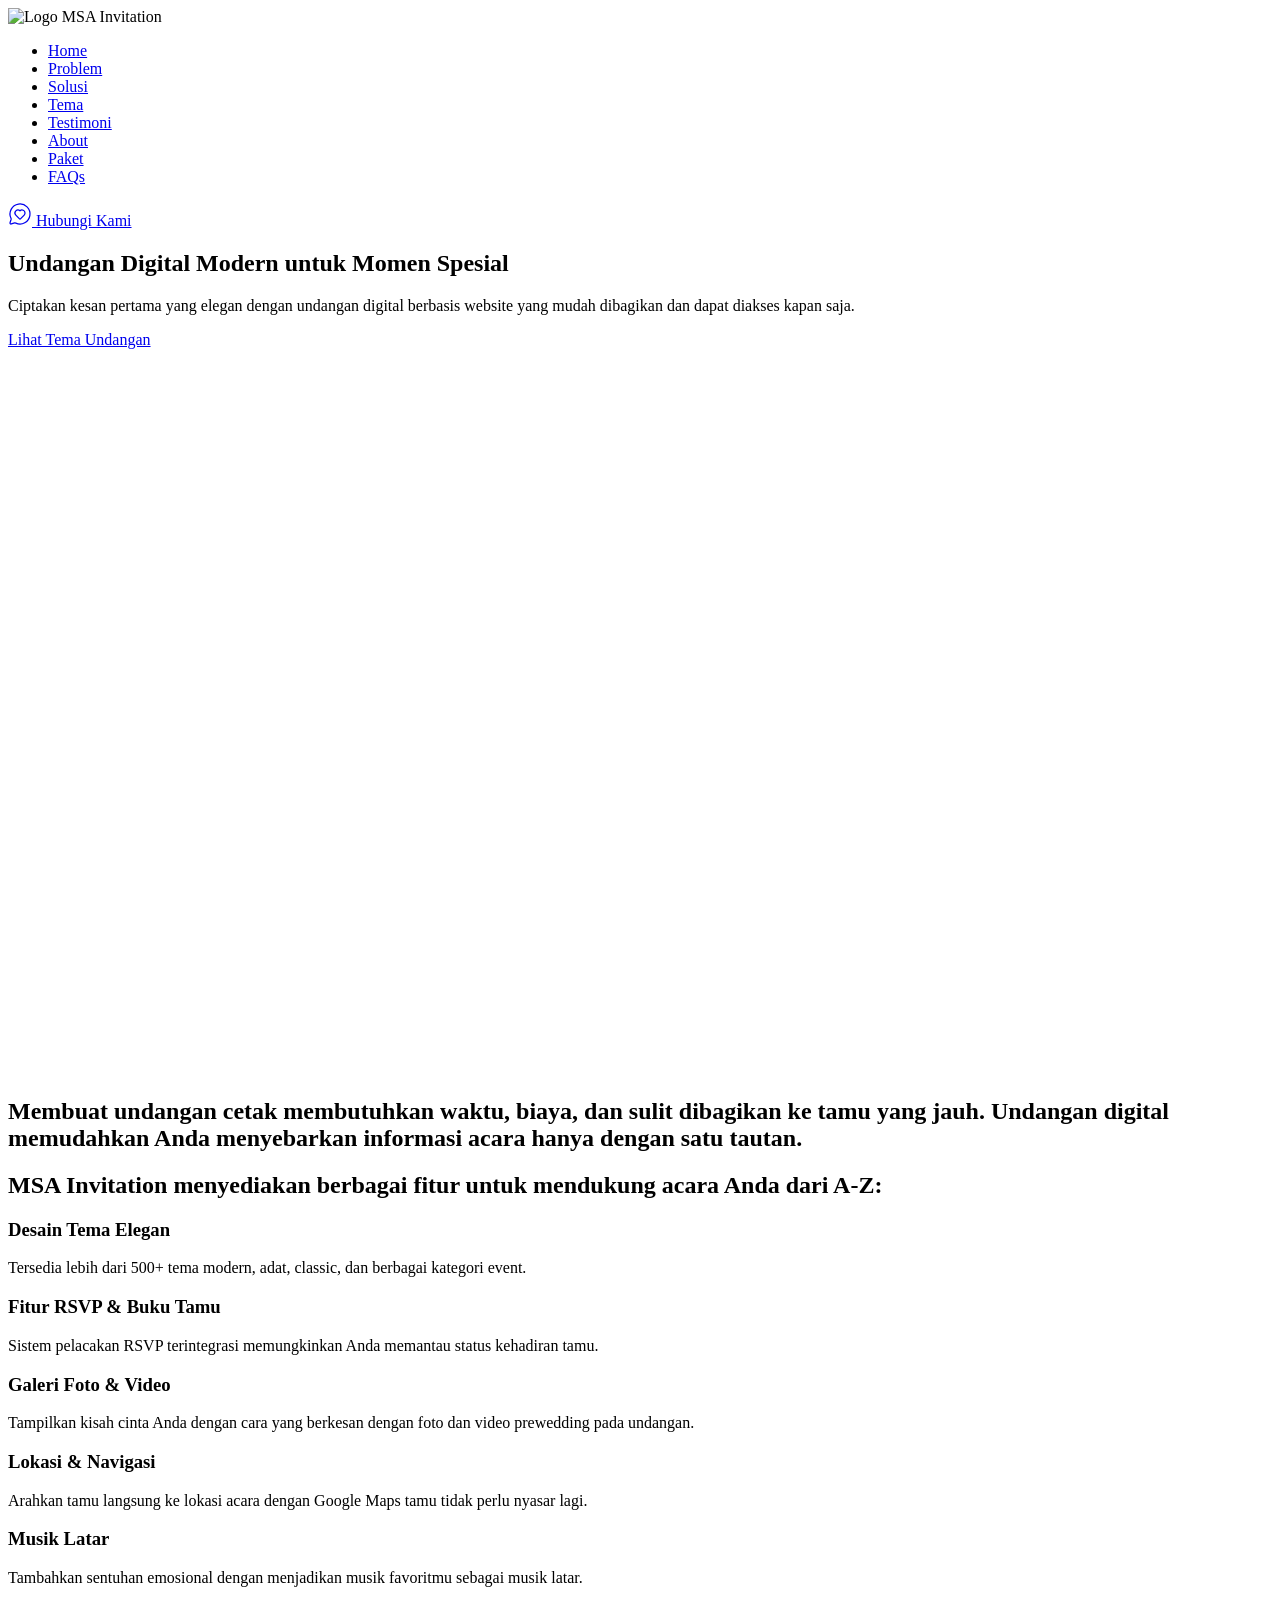
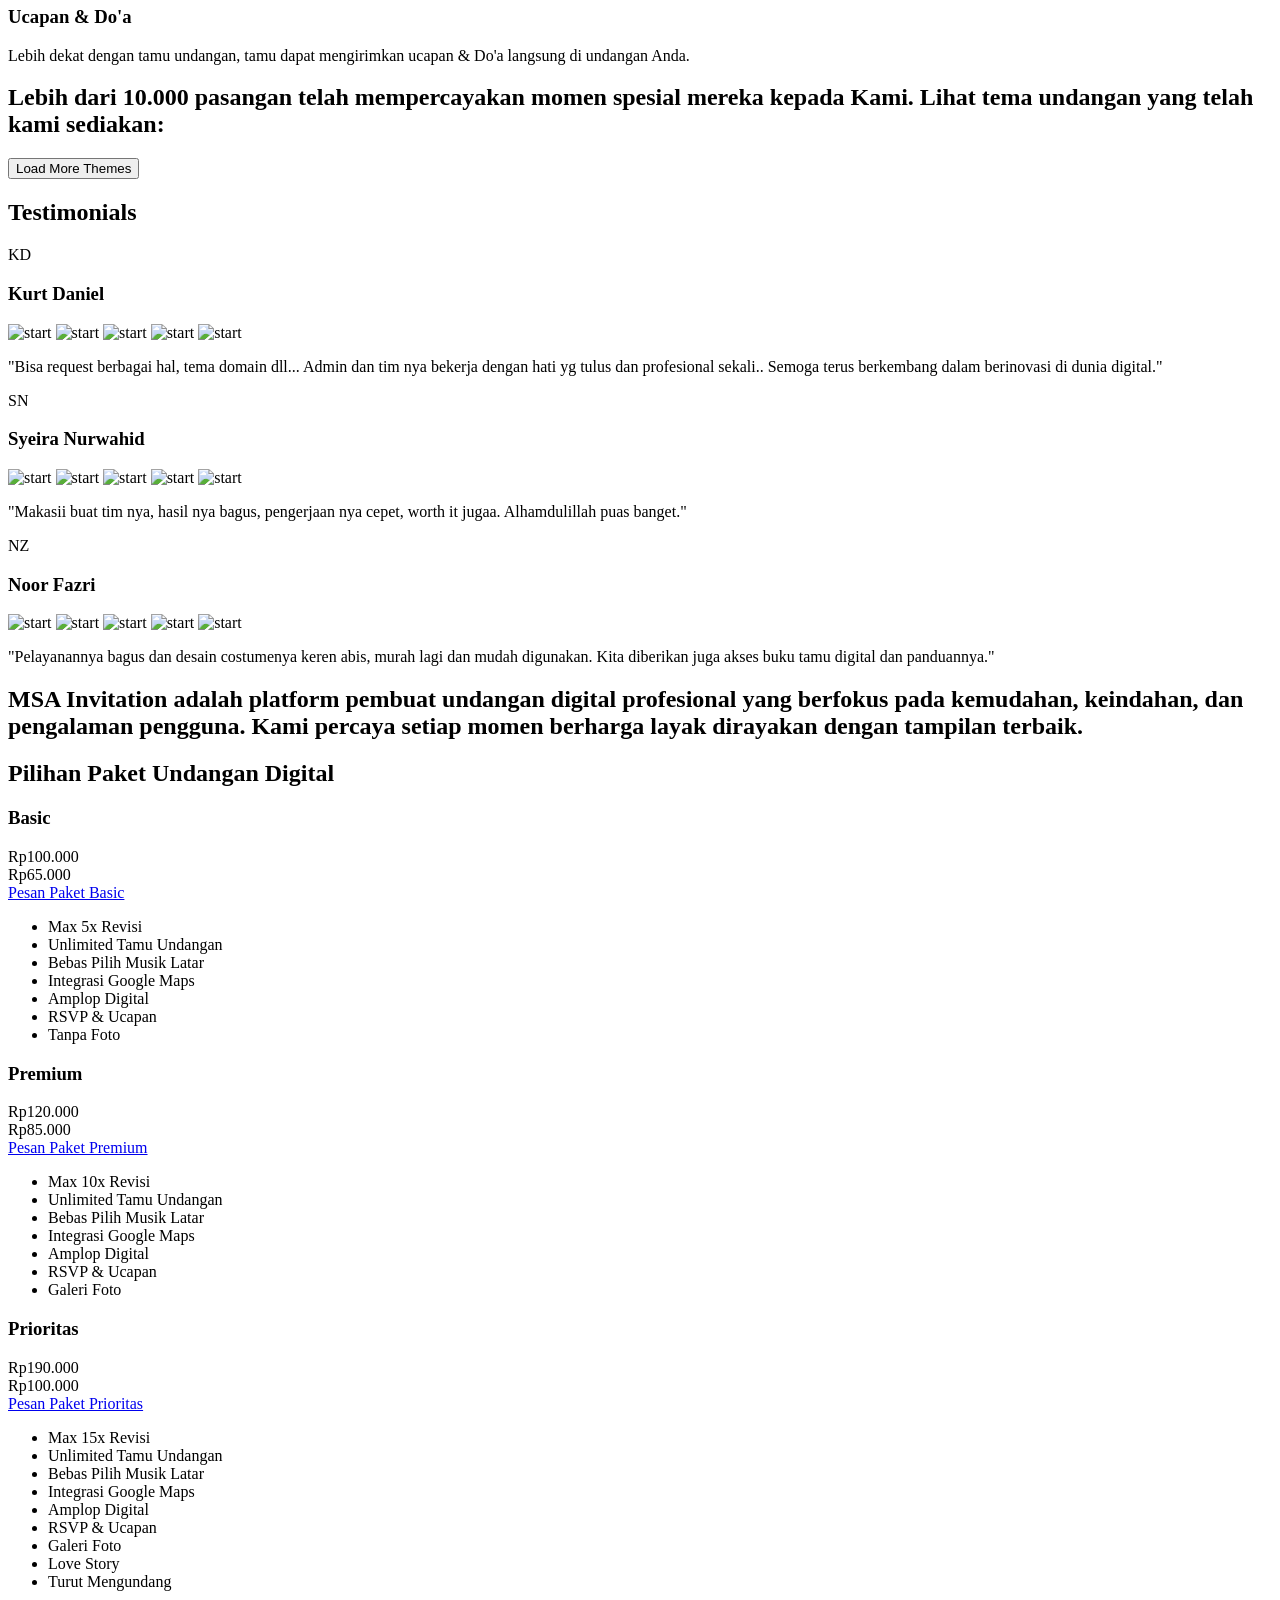
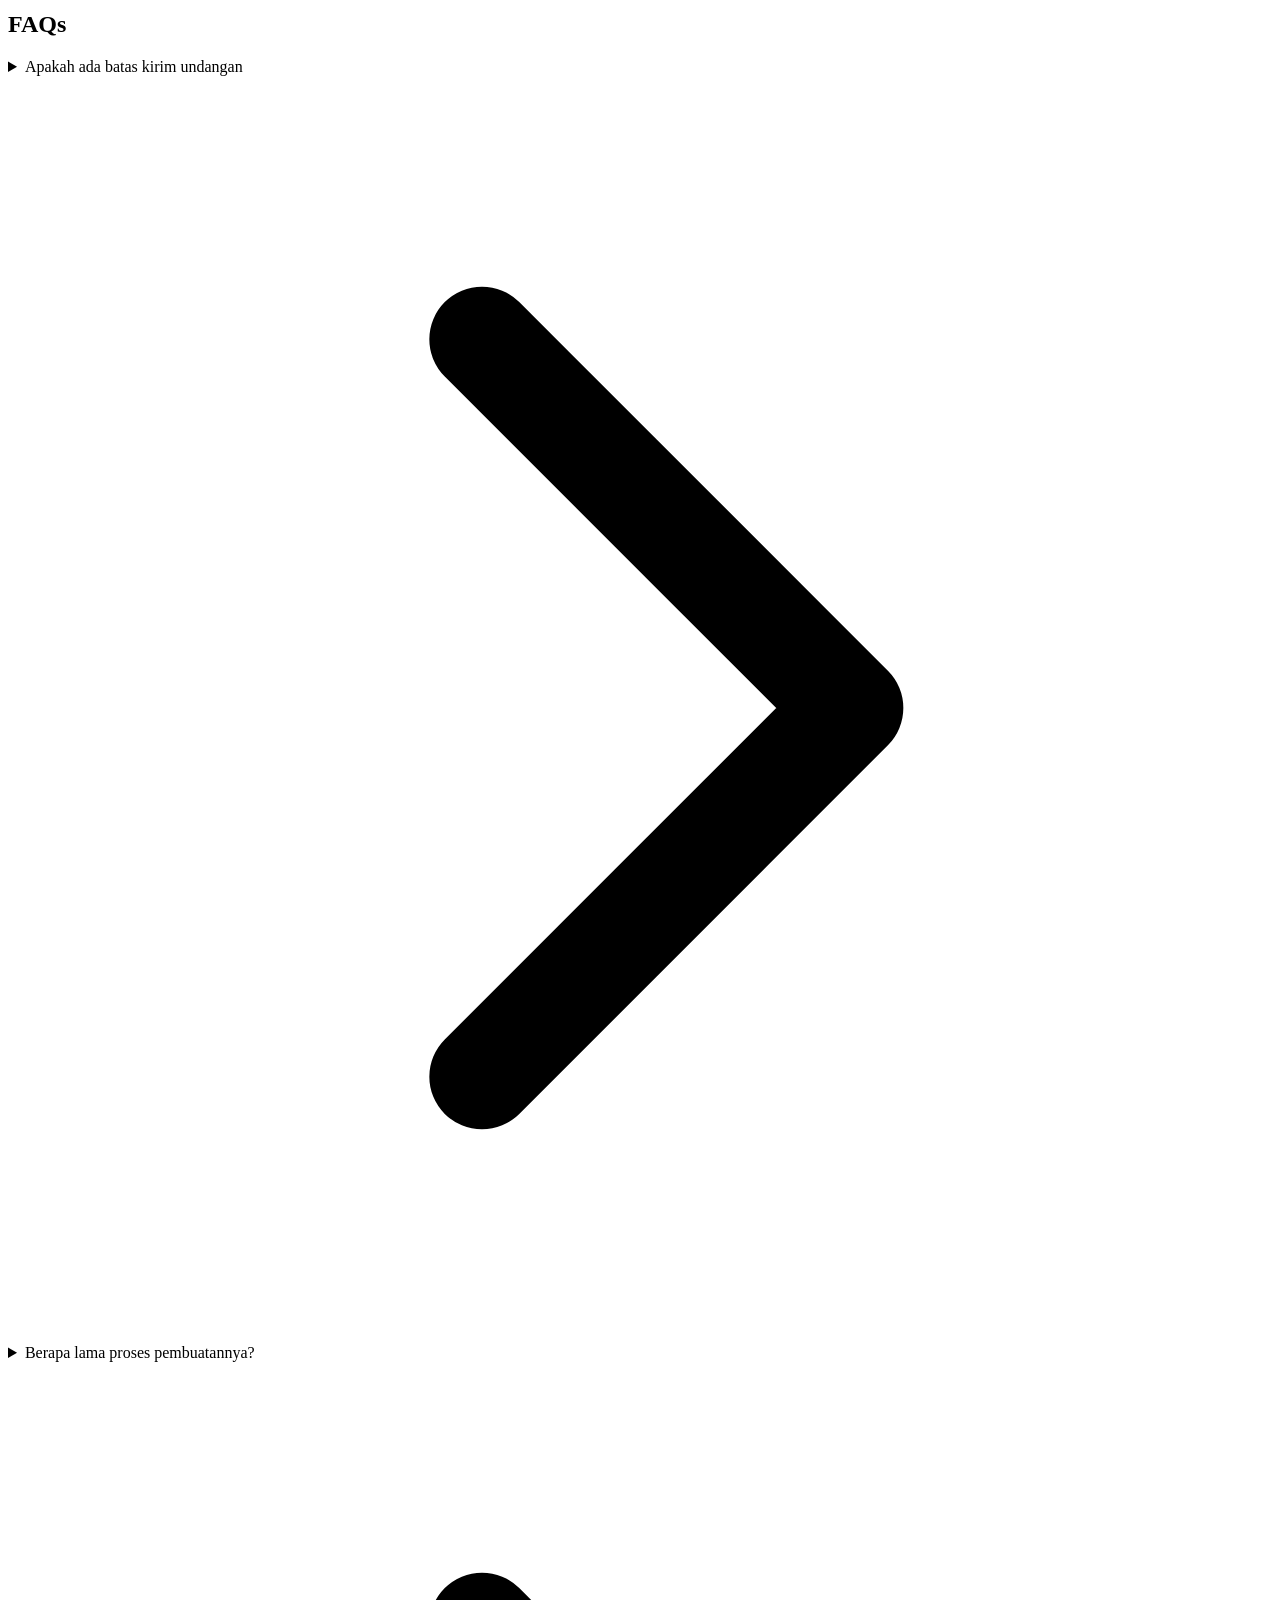
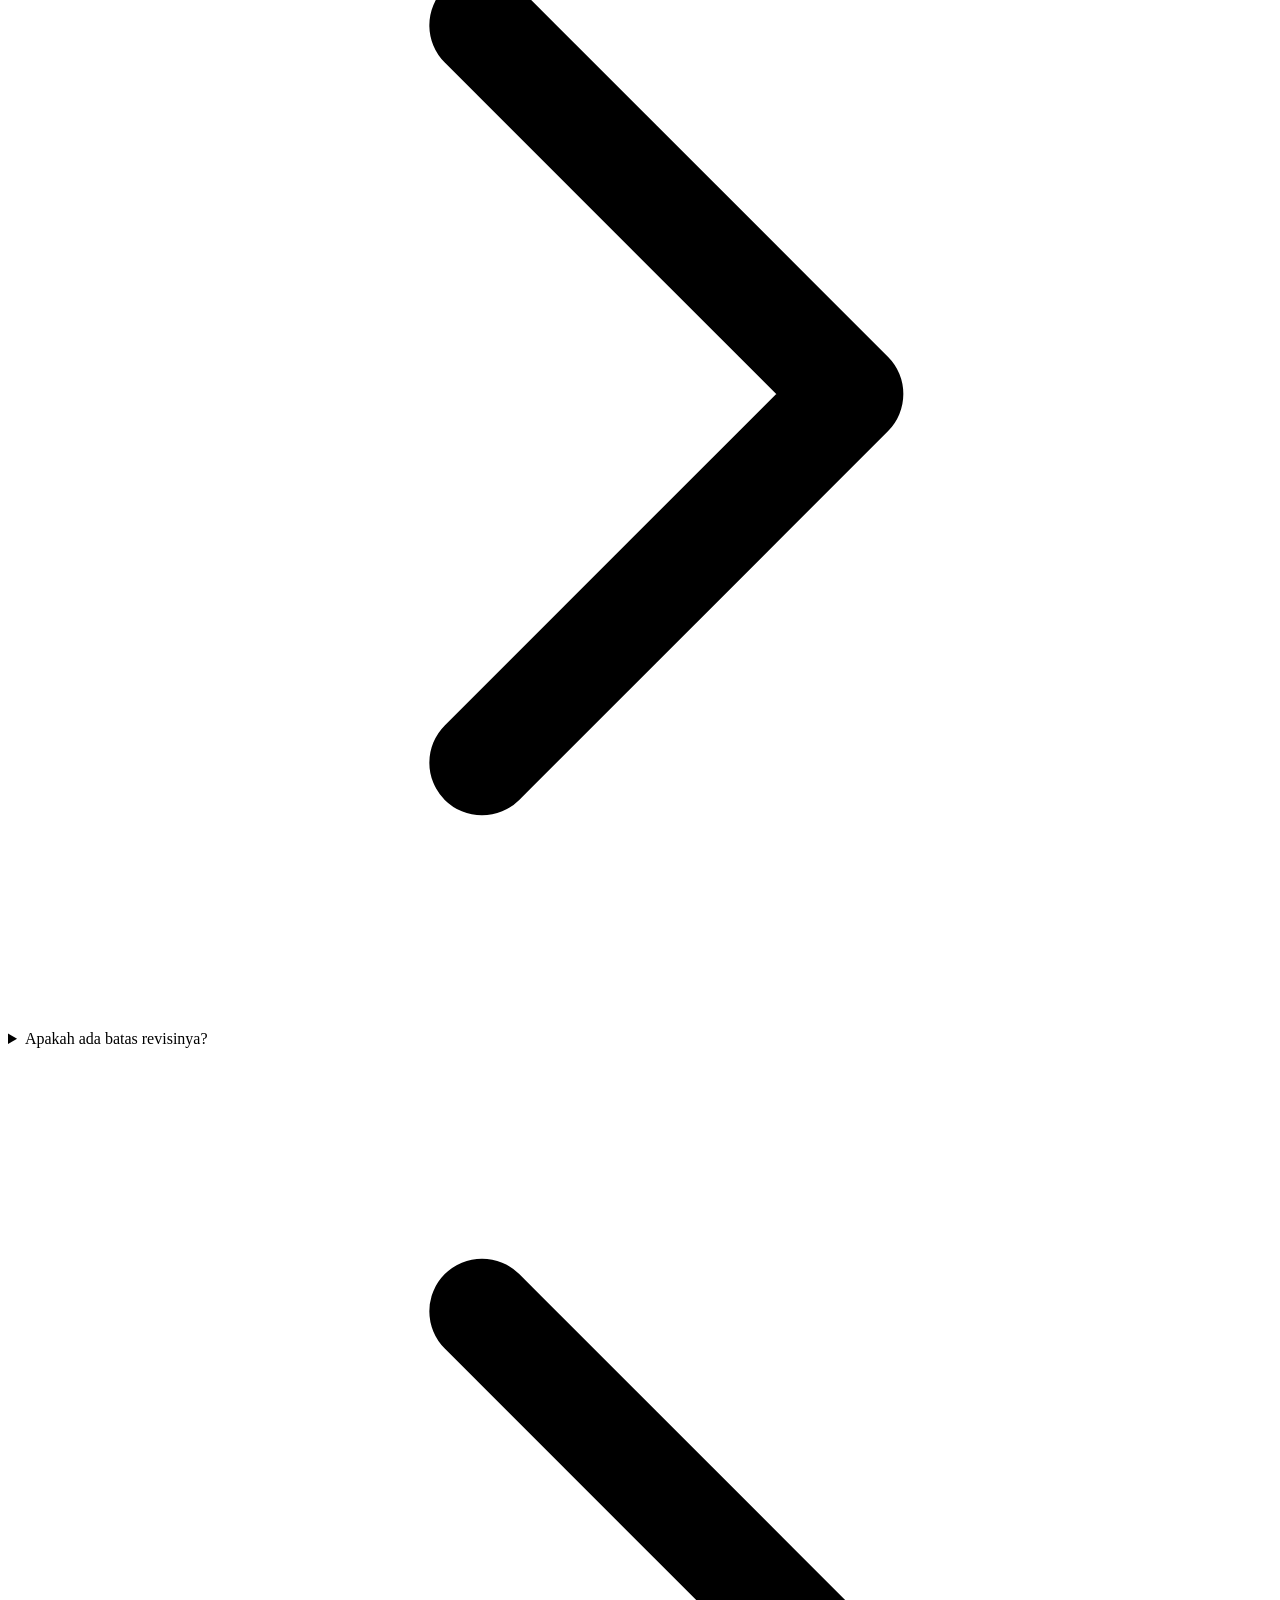
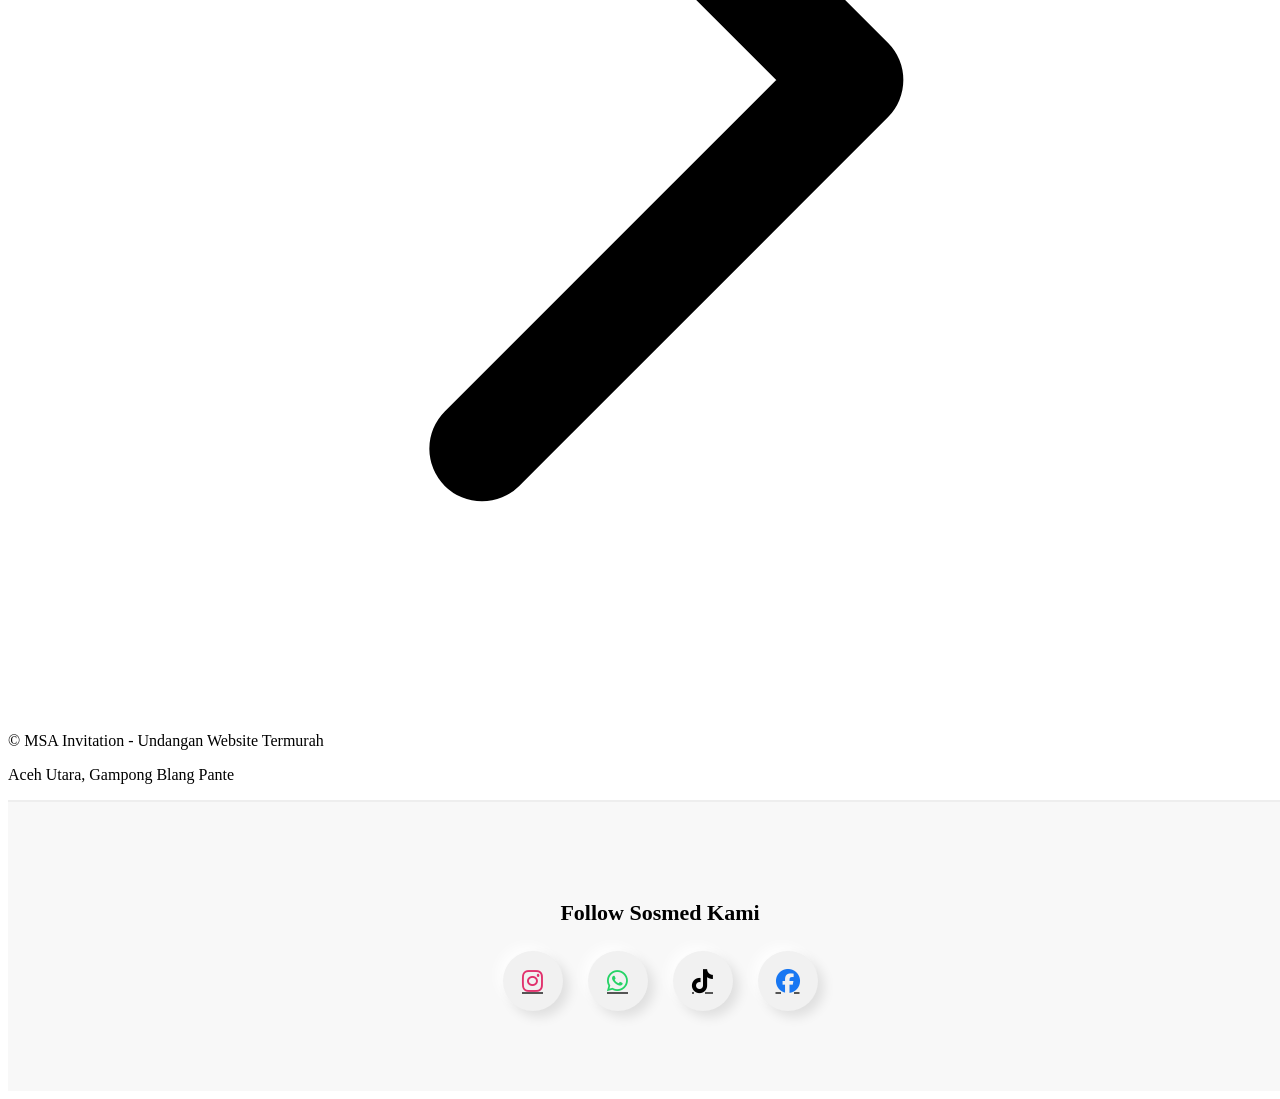
==== index.html @ de337825 "Update index.html" ====
<!DOCTYPE html>
<html lang="en" class="scroll-smooth">
  <head>
    <meta charset="UTF-8" />
    <meta name="viewport" content="width=device-width, initial-scale=1.0" />
    <script src="https://cdn.jsdelivr.net/npm/@tailwindcss/browser@4"></script>
    <title>MSA Invitation - Undangan Website Murah</title>
    <meta
      name="description"
      content="Buat undangan online digital website cukup pilih tema, edit detail acara, upload foto, semua bisa selesai dalam hitungan menit."
    />
    <meta
      property="og:title"
      content="MSA Invitation - Undangan Website Murah"
    />
    <meta
      property="og:description"
      content="Buat undangan online digital website cukup pilih tema, edit detail acara, upload foto, semua bisa selesai dalam hitungan menit."
    />
    <meta
      property="og:image"
      content="https://alamatwebvercel.app/assets/thumbnail.jpg"
    />
    <meta property="og:url" content="https://alamatwebvercel.app" />

    <meta property="og:type" content="website" />
    <link rel="icon" href="favicon.ico" type="image/x-icon" />
    <link
      rel="stylesheet"
      href="https://cdn.hugeicons.com/font/hgi-stroke-rounded.css"
    />
    <link rel="stylesheet" href="/assets/theme-10.css" />
  </head>
  <body>
    <header class="sticky top-0 z-100">
      <nav class="h-18 navbar backdrop-blur-xs border-b border-secondary">
        <div
          class="h-full w-full max-w-6xl px-4 flex items-center justify-between mx-auto"
        >
          <div class="w-50 flex items-center gap-2">
            <img src="/assets/MSA P.png" alt="Logo" height="48" width="48" />
            <span class="text-lg font-bold">MSA Invitation</span>
          </div>
          <ul class="hidden lg:flex items-center justify-center grow gap-2">
            <li>
              <a
                href="#home"
                class="text-sm px-4 py-2 cursor-pointer hover:text-primary hover:bg-black/5 rounded"
              >
                Home
              </a>
            </li>
            <li>
              <a
                href="#problem"
                class="text-sm px-4 py-2 cursor-pointer hover:text-primary hover:bg-black/5 rounded"
              >
                Problem
              </a>
            </li>
            <li>
              <a
                href="#solusi"
                class="text-sm px-4 py-2 cursor-pointer hover:text-primary hover:bg-black/5 rounded"
              >
                Solusi
              </a>
            </li>
            <li>
              <a
                href="#tema"
                class="text-sm px-4 py-2 cursor-pointer hover:text-primary hover:bg-black/5 rounded"
              >
                Tema
              </a>
            </li>
            <li>
              <a
                href="#testimoni"
                class="text-sm px-4 py-2 cursor-pointer hover:text-primary hover:bg-black/5 rounded"
              >
                Testimoni
              </a>
            </li>
            <li>
              <a
                href="#tentang"
                class="text-sm px-4 py-2 cursor-pointer hover:text-primary hover:bg-black/5 rounded"
              >
                About
              </a>
            </li>
            <li>
              <a
                href="#paket"
                class="text-sm px-4 py-2 cursor-pointer hover:text-primary hover:bg-black/5 rounded"
              >
                Paket
              </a>
            </li>
            <li>
              <a
                href="#faq"
                class="text-sm px-4 py-2 cursor-pointer hover:text-primary hover:bg-black/5 rounded"
              >
                FAQs
              </a>
            </li>
          </ul>
          <div class="w-50 text-right">
            <a
              href="https://wa.me/6281261233730"
              class="btn px-2 sm:px-4 py-2 bg-primary text-white rounded cursor-pointer hover:bg-primary inline-flex items-center justify-center gap-2"
            >
              <span class="sm:hidden">
                <svg
                  xmlns="http://www.w3.org/2000/svg"
                  width="24"
                  height="24"
                  viewBox="0 0 24 24"
                  fill="none"
                  stroke="currentColor"
                  stroke-width="1.25"
                  stroke-linecap="round"
                  stroke-linejoin="round"
                  class="lucide lucide-message-circle-heart-icon lucide-message-circle-heart"
                >
                  <path
                    d="M2.992 16.342a2 2 0 0 1 .094 1.167l-1.065 3.29a1 1 0 0 0 1.236 1.168l3.413-.998a2 2 0 0 1 1.099.092 10 10 0 1 0-4.777-4.719"
                  />
                  <path
                    d="M7.828 13.07A3 3 0 0 1 12 8.764a3 3 0 0 1 5.004 2.224 3 3 0 0 1-.832 2.083l-3.447 3.62a1 1 0 0 1-1.45-.001z"
                  />
                </svg>
              </span>
              <span class="hidden sm:inline">Hubungi Kami</span>
            </a>
          </div>
        </div>
      </nav>
    </header>

    <section
      id="home"
      class="hero py-20 md:py-32 text-center bg-secondary border-b border-secondary flex flex-col justify-center"
      style="min-height: calc(100vh - 72px)"
    >
      <div class="max-w-4xl mx-auto px-6">
        <h1 class="text-5xl md:text-7xl font-extrabold mb-6 leading-none">
          Undangan Digital Modern untuk
          <span class="text-gradient"> Momen Spesial </span>
        </h1>
        <p class="text-xl md:text-2xl mb-10 opacity-90 max-w-2xl mx-auto">
          Ciptakan kesan pertama yang elegan dengan undangan digital berbasis
          website yang mudah dibagikan dan dapat diakses kapan saja.
        </p>

        <a
          href="#tema"
          class="btn inline-block px-12 py-4 text-lg text-white bg-primary rounded shadow-lg hover:bg-primary transition duration-300 transform hover:scale-105"
        >
          Lihat Tema Undangan
        </a>
      </div>
    </section>

    <section id="problem" class="py-16 md:py-24">
      <div class="max-w-7xl mx-auto px-6">
        <h2 class="text-4xl font-bold text-center">
          Membuat undangan cetak membutuhkan waktu, biaya, dan sulit dibagikan
          ke tamu yang jauh.
          <span class="text-gradient">Undangan digital</span> memudahkan Anda
          menyebarkan informasi acara hanya dengan satu tautan.
        </h2>
      </div>
    </section>

    <section
      id="solusi"
      class="py-16 bg-secondary border-t border-b border-secondary"
    >
      <div class="max-w-7xl mx-auto px-6">
        <h2 class="text-4xl font-bold text-center mb-16 max-w-4xl mx-auto">
          <span class="text-gradient">MSA Invitation </span> menyediakan
          berbagai fitur untuk mendukung acara Anda dari A-Z:
        </h2>

        <div class="grid sm:grid-cols-2 md:grid-cols-3 gap-6 sm:gap-10">
          <!-- Fitur 1 -->
          <div
            class="bg-card p-8 rounded shadow-lg hover:shadow-2xl transition duration-300"
          >
            <div
              class="size-16 text-3xl flex-none flex items-center justify-center bg-primary rounded-full mb-3"
            >
              <i class="hgi hgi-stroke hgi-web-design-01"></i>
            </div>

            <h3 class="text-2xl font-bold mb-3">Desain Tema Elegan</h3>
            <p class="opacity-90">
              Tersedia lebih dari 500+ tema modern, adat, classic, dan berbagai
              kategori event.
            </p>
          </div>

          <!-- Fitur 2 -->
          <div
            class="bg-card p-8 rounded shadow-lg hover:shadow-2xl transition duration-300"
          >
            <div
              class="size-16 text-3xl flex-none flex items-center justify-center bg-primary rounded-full mb-3"
            >
              <i class="hgi hgi-stroke hgi-mail-account-02"></i>
            </div>
            <h3 class="text-2xl font-bold mb-3">Fitur RSVP & Buku Tamu</h3>
            <p class="opacity-90">
              Sistem pelacakan RSVP terintegrasi memungkinkan Anda memantau
              status kehadiran tamu.
            </p>
          </div>

          <!-- Fitur 3 -->
          <div
            class="bg-card p-8 rounded shadow-lg hover:shadow-2xl transition duration-300"
          >
            <div
              class="size-16 text-3xl flex-none flex items-center justify-center bg-primary rounded-full mb-3"
            >
              <i class="hgi hgi-stroke hgi-image-02"></i>
            </div>
            <h3 class="text-2xl font-bold mb-3">Galeri Foto & Video</h3>
            <p class="opacity-90">
              Tampilkan kisah cinta Anda dengan cara yang berkesan dengan foto
              dan video prewedding pada undangan.
            </p>
          </div>

          <!-- Fitur 4 -->
          <div
            class="bg-card p-8 rounded shadow-lg hover:shadow-2xl transition duration-300"
          >
            <div
              class="size-16 text-3xl flex-none flex items-center justify-center bg-primary rounded-full mb-3"
            >
              <i class="hgi hgi-stroke hgi-maps-location-01"></i>
            </div>
            <h3 class="text-2xl font-bold mb-3">Lokasi & Navigasi</h3>
            <p class="opacity-90">
              Arahkan tamu langsung ke lokasi acara dengan Google Maps tamu
              tidak perlu nyasar lagi.
            </p>
          </div>

          <!-- Fitur 5 -->
          <div
            class="bg-card p-8 rounded shadow-lg hover:shadow-2xl transition duration-300"
          >
            <div
              class="size-16 text-3xl flex-none flex items-center justify-center bg-primary rounded-full mb-3"
            >
              <i class="hgi hgi-stroke hgi-music-note-03"></i>
            </div>
            <h3 class="text-2xl font-bold mb-3">Musik Latar</h3>
            <p class="opacity-90">
              Tambahkan sentuhan emosional dengan menjadikan musik favoritmu
              sebagai musik latar.
            </p>
          </div>

          <!-- Fitur 6 -->
          <div
            class="bg-card p-8 rounded shadow-lg hover:shadow-2xl transition duration-300"
          >
            <div
              class="size-16 text-3xl flex-none flex items-center justify-center bg-primary rounded-full mb-3"
            >
              <i class="hgi hgi-stroke hgi-comment-01"></i>
            </div>
            <h3 class="text-2xl font-bold mb-3">Ucapan & Do'a</h3>
            <p class="opacity-90">
              Lebih dekat dengan tamu undangan, tamu dapat mengirimkan ucapan &
              Do'a langsung di undangan Anda.
            </p>
          </div>
        </div>
      </div>
    </section>

    <section id="tema" class="py-16">
      <div class="max-w-7xl mx-auto px-6">
        <h2 class="text-4xl font-bold text-center mb-16 max-w-4xl mx-auto">
          Lebih dari <span class="text-gradient">10.000</span> pasangan telah
          mempercayakan momen spesial mereka kepada 
          <span class="text-gradient">Kami</span>. Lihat tema undangan
          yang telah kami sediakan:
        </h2>

        <div
          id="categories"
          class="flex flex-wrap gap-2 items-center justify-center mb-6"
        >
          <!-- render category disini -->
        </div>

        <div
          id="themes"
          class="grid grid-cols-2 md:grid-cols-3 lg:grid-cols-4 gap-2 sm:gap-10"
        >
          <!-- render tema disini -->
        </div>

        <div class="text-center mt-8">
          <button
            id="loadMore"
            class="btn px-4 py-2 bg-primary rounded cursor-pointer hover:bg-primary inline-flex items-center justify-center gap-2"
          >
            Load More Themes
          </button>
        </div>
      </div>
    </section>

    <section
      id="testimoni"
      class="py-16 bg-secondary border-t border-b border-secondary"
    >
      <div class="max-w-7xl mx-auto px-6">
        <h2 class="text-4xl font-bold text-center mb-16 max-w-4xl mx-auto">
          Testimonials
        </h2>

        <div class="grid md:grid-cols-3 gap-6 sm:gap-10">
          <!-- Testimoni 1 -->
          <div
            class="bg-card p-8 rounded shadow-lg hover:shadow-2xl transition duration-300"
          >
            <div class="flex items-center space-x-2 mb-4">
              <div
                class="size-16 flex-none flex items-center justify-center bg-secondary border border-secondary rounded-full"
              >
                KD
              </div>
              <div class="leading-snug">
                <h3 class="font-bold">Kurt Daniel</h3>
                <div class="flex items-center">
                  <img
                    src="/assets/star.svg"
                    alt="start"
                    height="18"
                    width="18"
                  />
                  <img
                    src="/assets/star.svg"
                    alt="start"
                    height="18"
                    width="18"
                  />
                  <img
                    src="/assets/star.svg"
                    alt="start"
                    height="18"
                    width="18"
                  />
                  <img
                    src="/assets/star.svg"
                    alt="start"
                    height="18"
                    width="18"
                  />
                  <img
                    src="/assets/star.svg"
                    alt="start"
                    height="18"
                    width="18"
                  />
                </div>
              </div>
            </div>
            <p class="opacity-90">
              "Bisa request berbagai hal, tema domain dll... Admin dan tim nya
              bekerja dengan hati yg tulus dan profesional sekali.. Semoga terus
              berkembang dalam berinovasi di dunia digital."
            </p>
          </div>

          <!-- Testimoni 2 -->
          <div
            class="bg-card p-8 rounded shadow-lg hover:shadow-2xl transition duration-300"
          >
            <div class="flex items-center space-x-2 mb-4">
              <div
                class="size-16 flex-none flex items-center justify-center bg-secondary border border-secondary rounded-full"
              >
                SN
              </div>
              <div class="leading-snug">
                <h3 class="font-bold">Syeira Nurwahid</h3>
                <div class="flex items-center">
                  <img
                    src="/assets/star.svg"
                    alt="start"
                    height="18"
                    width="18"
                  />
                  <img
                    src="/assets/star.svg"
                    alt="start"
                    height="18"
                    width="18"
                  />
                  <img
                    src="/assets/star.svg"
                    alt="start"
                    height="18"
                    width="18"
                  />
                  <img
                    src="/assets/star.svg"
                    alt="start"
                    height="18"
                    width="18"
                  />
                  <img
                    src="/assets/star.svg"
                    alt="start"
                    height="18"
                    width="18"
                  />
                </div>
              </div>
            </div>
            <p class="opacity-90">
              "Makasii buat tim nya, hasil nya bagus, pengerjaan nya cepet,
              worth it jugaa. Alhamdulillah puas banget."
            </p>
          </div>

          <!-- Testimoni 3 -->
          <div
            class="bg-card p-8 rounded shadow-lg hover:shadow-2xl transition duration-300"
          >
            <div class="flex items-center space-x-2 mb-4">
              <div
                class="size-16 flex-none flex items-center justify-center bg-secondary border border-secondary rounded-full"
              >
                NZ
              </div>
              <div class="leading-snug">
                <h3 class="font-bold">Noor Fazri</h3>
                <div class="flex items-center">
                  <img
                    src="/assets/star.svg"
                    alt="start"
                    height="18"
                    width="18"
                  />
                  <img
                    src="/assets/star.svg"
                    alt="start"
                    height="18"
                    width="18"
                  />
                  <img
                    src="/assets/star.svg"
                    alt="start"
                    height="18"
                    width="18"
                  />
                  <img
                    src="/assets/star.svg"
                    alt="start"
                    height="18"
                    width="18"
                  />
                  <img
                    src="/assets/star.svg"
                    alt="start"
                    height="18"
                    width="18"
                  />
                </div>
              </div>
            </div>
            <p class="opacity-90">
              "Pelayanannya bagus dan desain costumenya keren abis, murah lagi
              dan mudah digunakan. Kita diberikan juga akses buku tamu digital
              dan panduannya."
            </p>
          </div>
        </div>
      </div>
    </section>

    <section id="tentang" class="py-16 md:py-24">
      <div class="max-w-7xl mx-auto px-6">
        <h2 class="text-4xl font-bold text-center">
          <span class="text-gradient">MSA Invitation</span> adalah platform
          pembuat undangan digital profesional yang berfokus pada kemudahan,
          keindahan, dan pengalaman pengguna. Kami percaya
          <span class="text-gradient">setiap momen berharga</span> layak
          dirayakan dengan tampilan terbaik.
        </h2>
      </div>
    </section>

    <section
      id="paket"
      class="py-16 bg-secondary border-t border-b border-secondary"
    >
      <div class="max-w-7xl mx-auto px-6">
        <h2 class="text-4xl font-bold text-center mb-16 max-w-4xl mx-auto">
          Pilihan Paket Undangan Digital
        </h2>

        <div class="grid md:grid-cols-3 gap-10">
          <!-- Paket 1 -->
          <div
            class="bg-card p-8 rounded shadow-lg hover:shadow-2xl transition duration-300 space-y-6"
          >
            <div class="leading-snug text-center">
              <h3 class="text-2xl uppercase tracking-wider">Basic</h3>
              <div class="line-through">Rp100.000</div>
              <div class="text-4xl font-bold">Rp65.000</div>
            </div>
            <a
              href="https://wa.me/6281261233730?text=Saya+mau+pesan+paket+Basic"
              target="_blank"
              rel="nofollow"
              class="btn w-full text-sm sm:text-base inline-flex items-center text-center justify-center rounded h-12 px-2 bg-primary text-white hover:bg-primary"
            >
              Pesan Paket Basic
            </a>
            <ul class="opacity-90 list-disc pl-4 text-lg">
              <li>Max 5x Revisi</li>
              <li>Unlimited Tamu Undangan</li>
              <li>Bebas Pilih Musik Latar</li>
              <li>Integrasi Google Maps</li>
              <li>Amplop Digital</li>
              <li>RSVP & Ucapan</li>
              <li>Tanpa Foto</li>
            </ul>
          </div>

          <!-- Paket 2 -->
          <div
            class="bg-card p-8 rounded shadow-lg hover:shadow-2xl transition duration-300 space-y-6"
          >
            <div class="leading-snug text-center">
              <h3 class="text-2xl uppercase tracking-wider">Premium</h3>
              <div class="line-through">Rp120.000</div>
              <div class="text-4xl font-bold">Rp85.000</div>
            </div>
            <a
              href="https://wa.me/6281261233730?text=Saya+mau+pesan+paket+Premium"
              target="_blank"
              rel="nofollow"
              class="btn w-full text-sm sm:text-base inline-flex items-center text-center justify-center rounded h-12 px-2 bg-primary text-white hover:bg-primary"
            >
              Pesan Paket Premium
            </a>
            <ul class="opacity-90 list-disc pl-4 text-lg">
              <li>Max 10x Revisi</li>
              <li>Unlimited Tamu Undangan</li>
              <li>Bebas Pilih Musik Latar</li>
              <li>Integrasi Google Maps</li>
              <li>Amplop Digital</li>
              <li>RSVP & Ucapan</li>
              <li>Galeri Foto</li>
            </ul>
          </div>

          <!-- Paket 3 -->
          <div
            class="bg-card p-8 rounded shadow-lg hover:shadow-2xl transition duration-300 space-y-6"
          >
            <div class="leading-snug text-center">
              <h3 class="text-2xl uppercase tracking-wider">Prioritas</h3>
              <div class="line-through">Rp190.000</div>
              <div class="text-4xl font-bold">Rp100.000</div>
            </div>
            <a
              href="https://wa.me/6281261233730?text=Saya+mau+pesan+paket+Prioritas"
              target="_blank"
              rel="nofollow"
              class="btn w-full text-sm sm:text-base inline-flex items-center text-center justify-center rounded h-12 px-2 bg-primary text-white hover:bg-primary"
            >
              Pesan Paket Prioritas
            </a>
            <ul class="opacity-90 list-disc pl-4 text-lg">
              <li>Max 15x Revisi</li>
              <li>Unlimited Tamu Undangan</li>
              <li>Bebas Pilih Musik Latar</li>
              <li>Integrasi Google Maps</li>
              <li>Amplop Digital</li>
              <li>RSVP & Ucapan</li>
              <li>Galeri Foto</li>
              <li>Love Story</li>
              <li>Turut Mengundang</li>
            </ul>
          </div>
        </div>
      </div>
    </section>

    <section id="faq" class="py-16">
      <div class="max-w-4xl mx-auto px-6 text-center">
        <h2 class="text-4xl font-bold mb-6">FAQs</h2>
        <div class="space-y-4">
          <details
            class="text-left group border border-secondary rounded p-4 bg-card shadow hover:shadow-md transition-shadow duration-200"
          >
            <summary
              class="cursor-pointer font-medium flex justify-between items-center text-base font-sans group-hover:underline"
            >
              Apakah ada batas kirim undangan
              <svg
                class="size-4 transition-transform duration-200 group-open:rotate-90"
                fill="none"
                stroke="currentColor"
                viewBox="0 0 24 24"
              >
                <path
                  stroke-linecap="round"
                  stroke-linejoin="round"
                  stroke-width="2"
                  d="M9 5l7 7-7 7"
                ></path>
              </svg>
            </summary>
            <p class="mt-4">
              Tidak ada batas untuk kirim undangan. Cukup satu undangan kirim
              sepuasnya.
            </p>
          </details>

          <details
            class="text-left group border border-secondary rounded p-4 bg-card shadow hover:shadow-md transition-shadow duration-200"
          >
            <summary
              class="cursor-pointer font-medium flex justify-between items-center text-base font-sans group-hover:underline"
            >
              Berapa lama proses pembuatannya?
              <svg
                class="size-4 transition-transform duration-200 group-open:rotate-90"
                fill="none"
                stroke="currentColor"
                viewBox="0 0 24 24"
              >
                <path
                  stroke-linecap="round"
                  stroke-linejoin="round"
                  stroke-width="2"
                  d="M9 5l7 7-7 7"
                ></path>
              </svg>
            </summary>
            <p class="mt-4">
              Kurang lebih 1 jam kerja, undangan kamu sudah siap dibagikan.
            </p>
          </details>

          <details
            class="text-left group border border-secondary rounded p-4 bg-card shadow hover:shadow-md transition-shadow duration-200"
          >
            <summary
              class="cursor-pointer font-medium flex justify-between items-center text-base font-sans group-hover:underline"
            >
              Apakah ada batas revisinya?
              <svg
                class="size-4 transition-transform duration-200 group-open:rotate-90"
                fill="none"
                stroke="currentColor"
                viewBox="0 0 24 24"
              >
                <path
                  stroke-linecap="round"
                  stroke-linejoin="round"
                  stroke-width="2"
                  d="M9 5l7 7-7 7"
                ></path>
              </svg>
            </summary>
            <p class="mt-4">
              Kamu bisa request revisi sesuai paket yang kaka ambil untuk setiap undangan yang
              di buat.
            </p>
          </details>
        </div>
      </div>
    </section>

    <!-- Footer -->
    <footer class="py-8 text-center text-zinc-500">
      <p>&copy; MSA Invitation - Undangan Website Termurah</p>
      <p class="text-xs mt-2">
        Aceh Utara, Gampong Blang Pante
      </p>
    </div>

  </div>
</section><!-- SOSMED SECTION -->
<section class="sosmed-fix">
  <h2>Follow Sosmed Kami</h2>

  <div class="sosmed-icons">
    <a href="https://www.instagram.com/msa_invitation?igsh=b3ByZXFiYWM4eXg5" target="_blank">
      <i class="fab fa-instagram"></i>
    </a>
    <a href="https://api.whatsapp.com/send?phone=6281261233730" target="_blank">
      <i class="fab fa-whatsapp"></i>
    </a>
    <a href="https://www.tiktok.com/@msainvitation?_t=ZS-8vaFXliIlsd&_r=1" target="_blank">
      <i class="fab fa-tiktok"></i>
    </a>
    <a href="https://www.facebook.com/share/1EvFyyPU51/" target="_blank">
      <i class="fab fa-facebook"></i>
    </a>
  </div>
</section>

<!-- WAJIB TARUH DI HEAD -->
<link rel="stylesheet" href="https://cdnjs.cloudflare.com/ajax/libs/font-awesome/6.5.0/css/all.min.css">

<style>
.sosmed-fix {
  width: 100%;
  text-align: center;
  padding: 80px 20px;
  background: #f8f8f8;
  border-top: 2px solid #eee;
  position: relative;
  z-index: 9999;
}

.sosmed-fix h2 {
  margin-bottom: 25px;
  font-size: 22px;
}

.sosmed-icons {
  display: flex;
  justify-content: center;
  gap: 25px;
  flex-wrap: wrap;
}

.sosmed-icons a {
  width: 60px;
  height: 60px;
  display: flex;
  align-items: center;
  justify-content: center;

  font-size: 24px;
  border-radius: 50%;

  background: #f1f1f1;
  color: #555;

  box-shadow: 
    6px 6px 12px rgba(0,0,0,0.1),
    -6px -6px 12px rgba(255,255,255,0.8);

  transition: 0.3s;
}

/* WARNA ICON (bukan background) */
.sosmed-icons a:nth-child(1) i { color: #E1306C; } /* IG */
.sosmed-icons a:nth-child(2) i { color: #25D366; } /* WA */
.sosmed-icons a:nth-child(3) i { color: #000; } /* TikTok */
.sosmed-icons a:nth-child(4) i { color: #1877F2; } /* FB */

/* HOVER */
.sosmed-icons a:hover {
  transform: translateY(-5px);
  box-shadow: 
    3px 3px 6px rgba(0,0,0,0.15),
    -3px -3px 6px rgba(255,255,255,0.8);
}

.sosmed-icons a:hover {
  transform: scale(1.2);
}
</style>
    </div>

  </div>

</body>
</html>

  </div>

</body>
</html>

    </footer>

    <script>
      const baseUrl = "https://webinvit.id";
      const phoneNumber = "6281261233730";

      const categoryUrl = baseUrl + "/seller/api/v1/categories";
      let nextPageUrl = baseUrl + "/seller/api/v1/products/websites?limit=12"; // halaman awal
      let isLoading = false;
      let currentCategoryId = null;

      async function loadThemes(reset = false) {
        isLoading = true;

        const container = document.getElementById("themes");
        const btn = document.getElementById("loadMore");
        btn.textContent = "Loading...";

        if (reset) {
          container.innerHTML = "";
          nextPageUrl = `${baseUrl}/seller/api/v1/products/websites?limit=12`;
          if (currentCategoryId) {
            nextPageUrl += `&categoryId=${currentCategoryId}`;
          }
        }

        if (!nextPageUrl) {
          isLoading = false;
          btn.style.display = "none";
          return;
        }

        try {
          const response = await fetch(nextPageUrl);
          if (!response.ok) throw new Error("Gagal mengambil data");

          const result = await response.json();
          const themes = result.data?.data || [];

          // Simpan URL untuk halaman berikutnya
          nextPageUrl = result.data?.next_page_url || null;
          if (nextPageUrl) nextPageUrl = nextPageUrl.replace("http:", "https:");

          // Render setiap tema
          themes.forEach((theme) => {
            const card = document.createElement("div");
            card.innerHTML = `
              <div class="bg-card rounded shadow-lg hover:shadow-2xl transition duration-300">
                <div class="aspect-square rounded overflow-hidden">
                  <img src="${theme.featured_image}" class="size-full object-cover" />
                </div>
                <div class="p-2 sm:p-4">
                  <h3 class="font-bold leading-tight mb-3">${theme.name}</h3>
                  <div class="grid gap-2 sm:grid-cols-2">
                    <a
                      href="${baseUrl}/preview/${theme.slug}"
                      target="_blank"
                      rel="nofollow"
                      class="btn text-sm sm:text-base inline-flex items-center text-center justify-center rounded h-8 px-2 bg-secondary text-black hover:bg-secondary"
                    >
                      Preview
                    </a>
                    <a
                      href="https://wa.me/${phoneNumber}?text=Saya+mau+pesan+tema+${theme.name}"
                      target="_blank"
                      rel="nofollow"
                      class="btn text-sm sm:text-base inline-flex items-center text-center justify-center rounded h-8 px-2 bg-primary text-white hover:bg-primary"
                    >
                      Pesan
                    </a>
                  </div>
                </div>
              </div>
            `;
            container.appendChild(card);
          });

          // Jika sudah tidak ada halaman berikutnya
          if (!nextPageUrl) {
            btn.style.display = "none";
          }
        } catch (error) {
          console.error(error);
          alert("Terjadi kesalahan saat memuat data.");
        } finally {
          isLoading = false;
          reset = false;
          btn.textContent = "Load More Themes";
        }
      }

      // Event listener tombol
      document
        .getElementById("loadMore")
        .addEventListener("click", () => loadThemes());

      // Fetch categories
      async function loadCategories() {
        const categoriesContainer = document.getElementById("categories");

        try {
          const response = await fetch(categoryUrl);
          if (!response.ok) throw new Error("Gagal mengambil data kategori");

          const result = await response.json();
          const categories = result.data || [];

          categories.forEach((category) => {
            const buttonCategory = document.createElement("button");
            buttonCategory.className =
              "btn text-sm sm:text-base inline-flex items-center text-center justify-center rounded h-8 px-2 bg-secondary hover:bg-secondary m-1 hover:cursor-pointer";
            buttonCategory.textContent = category.name;

            // Saat tombol diklik, set categoryId dan muat ulang tema
            buttonCategory.addEventListener("click", () => {
              currentCategoryId = category.id;
              isLoading = false;
              loadThemes(true);
              console.log("click");
            });

            categoriesContainer.appendChild(buttonCategory);
          });
        } catch (error) {
          console.error(error);
        }
      }

      // Load pertama kali
      loadCategories();
      loadThemes();
    </script>
  </body>
</html>
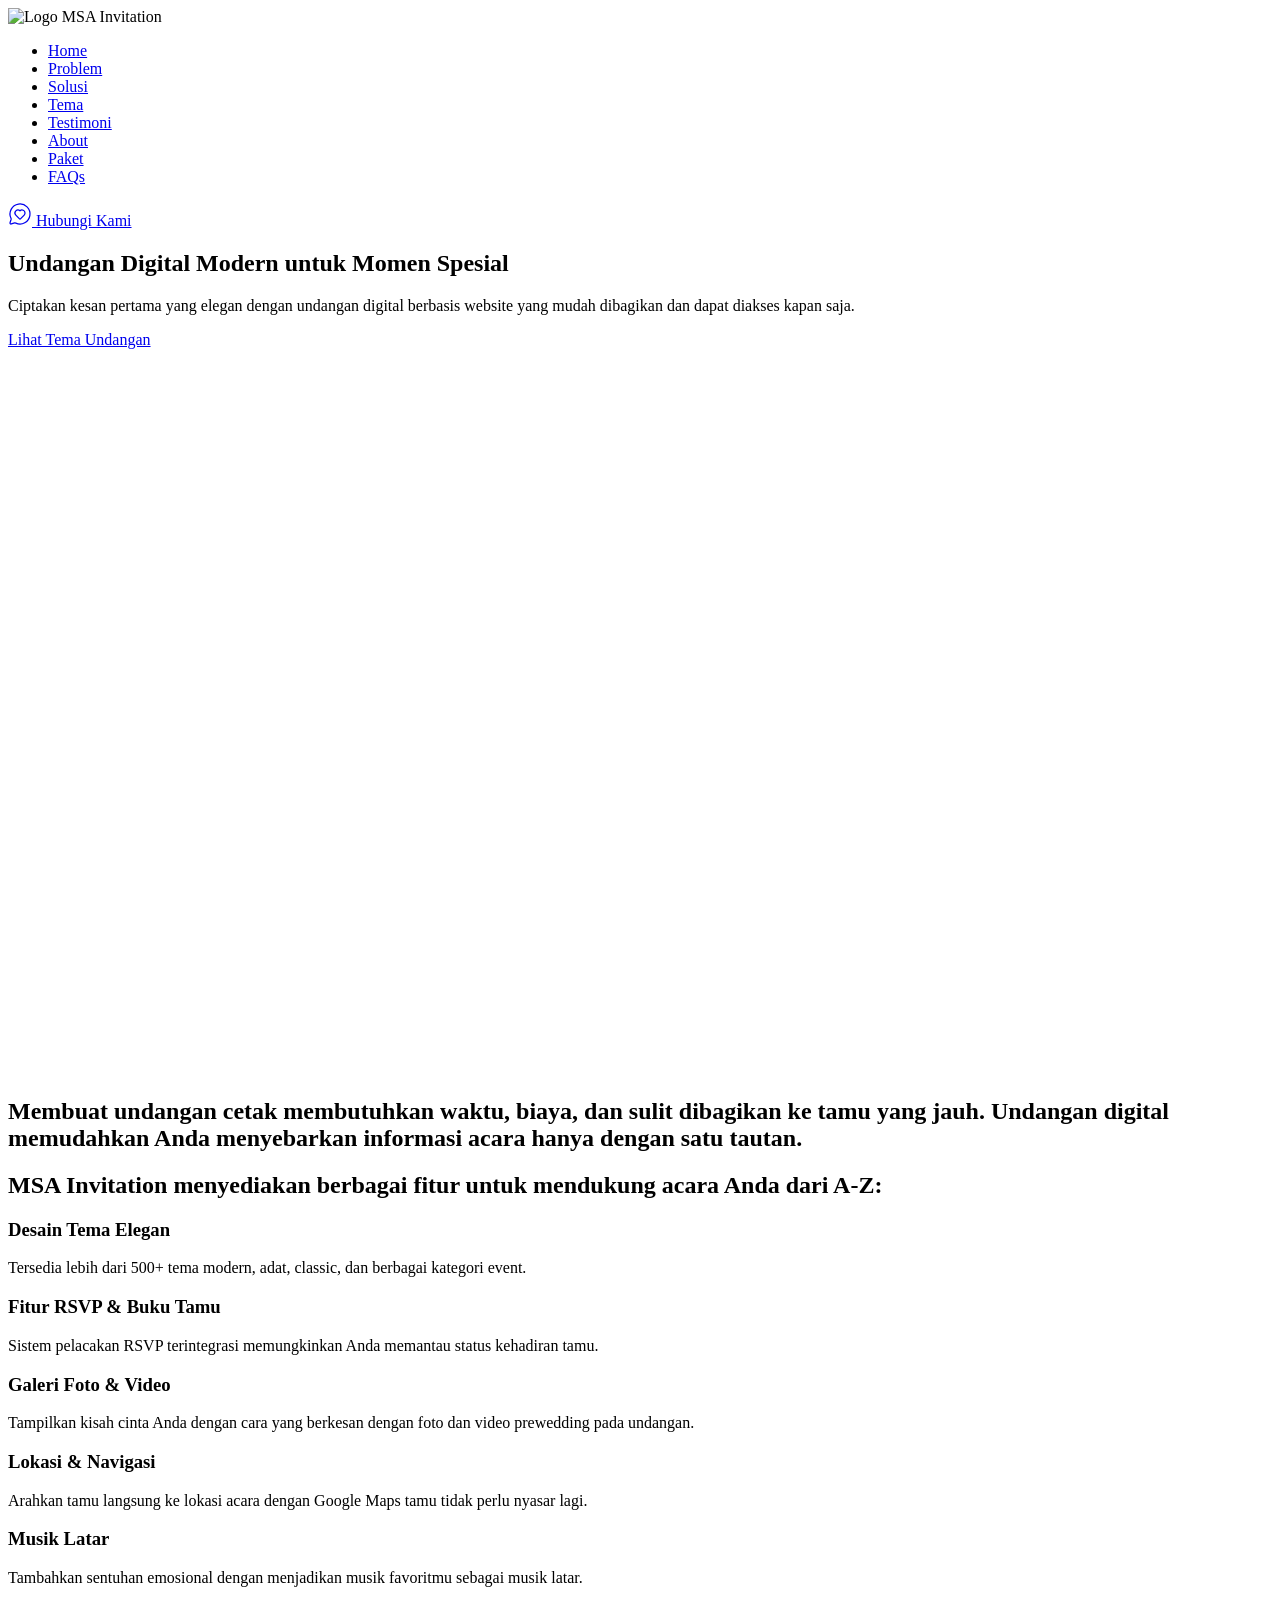
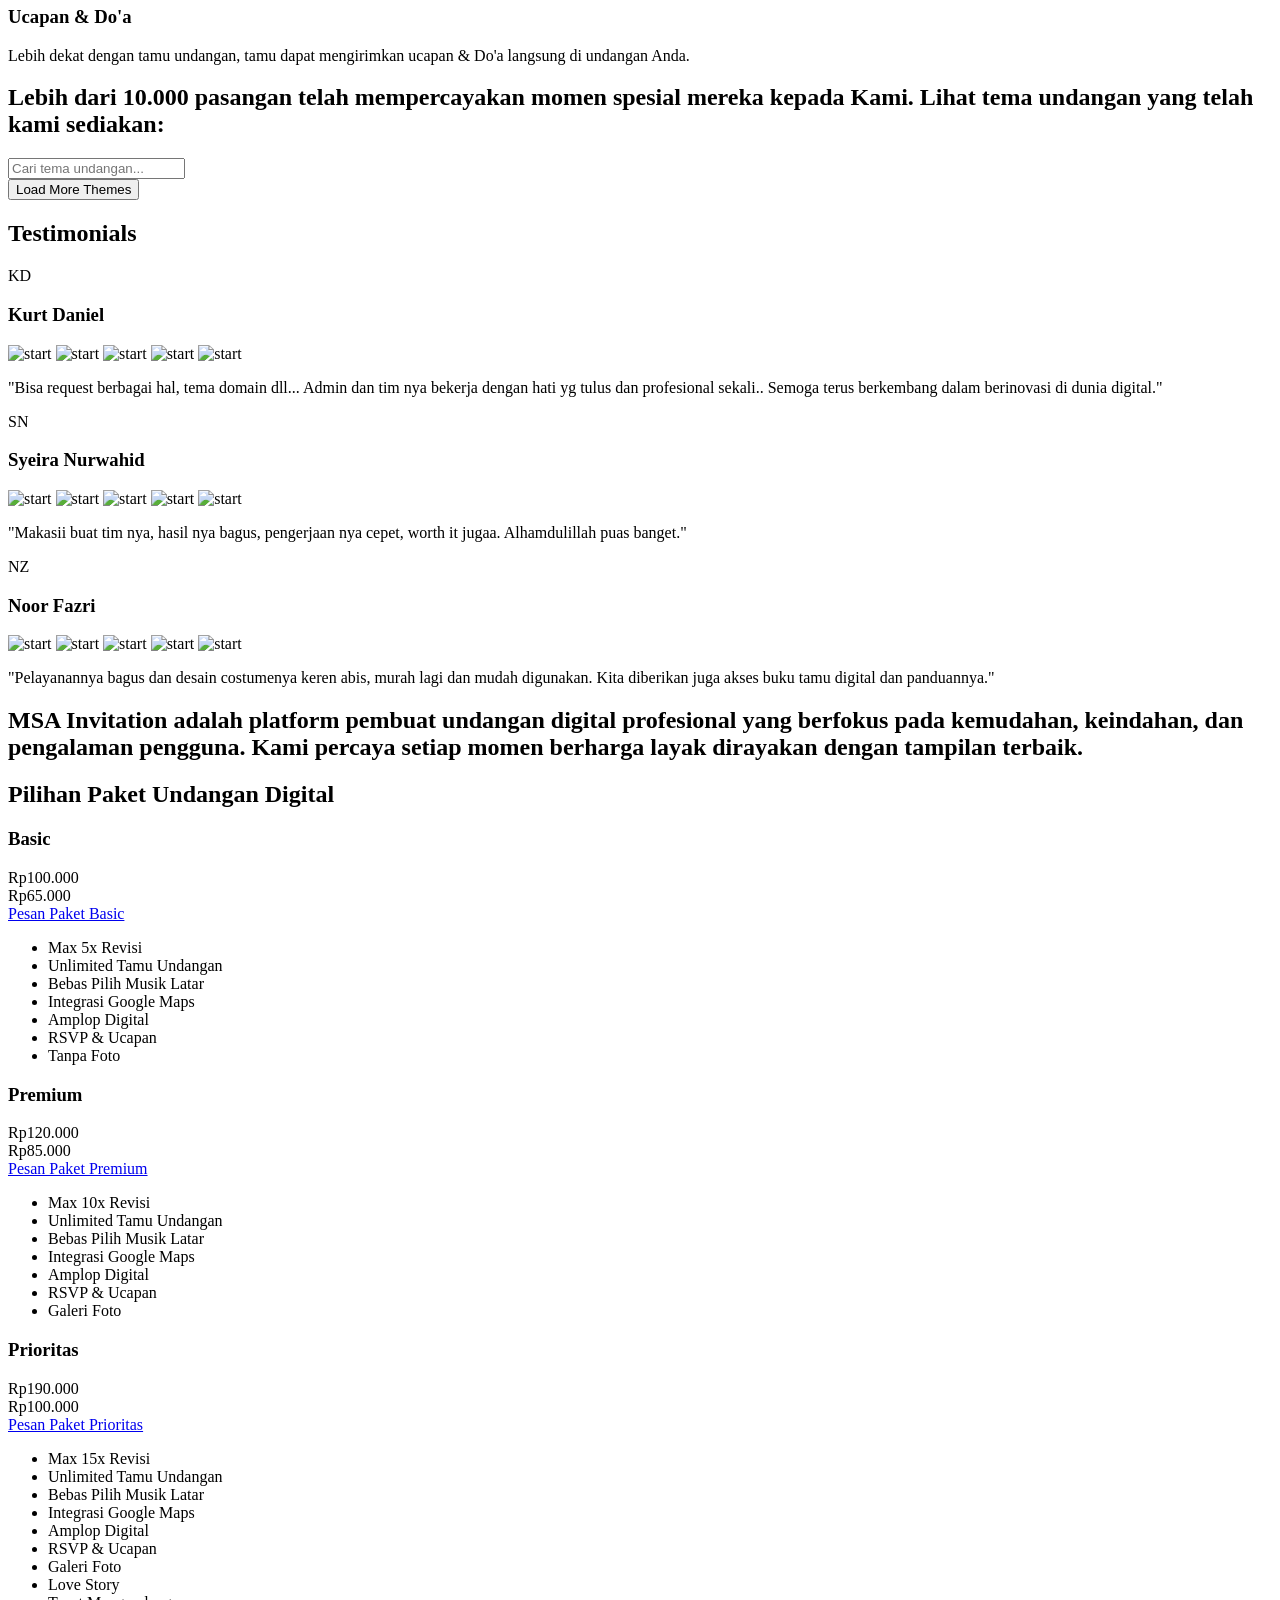
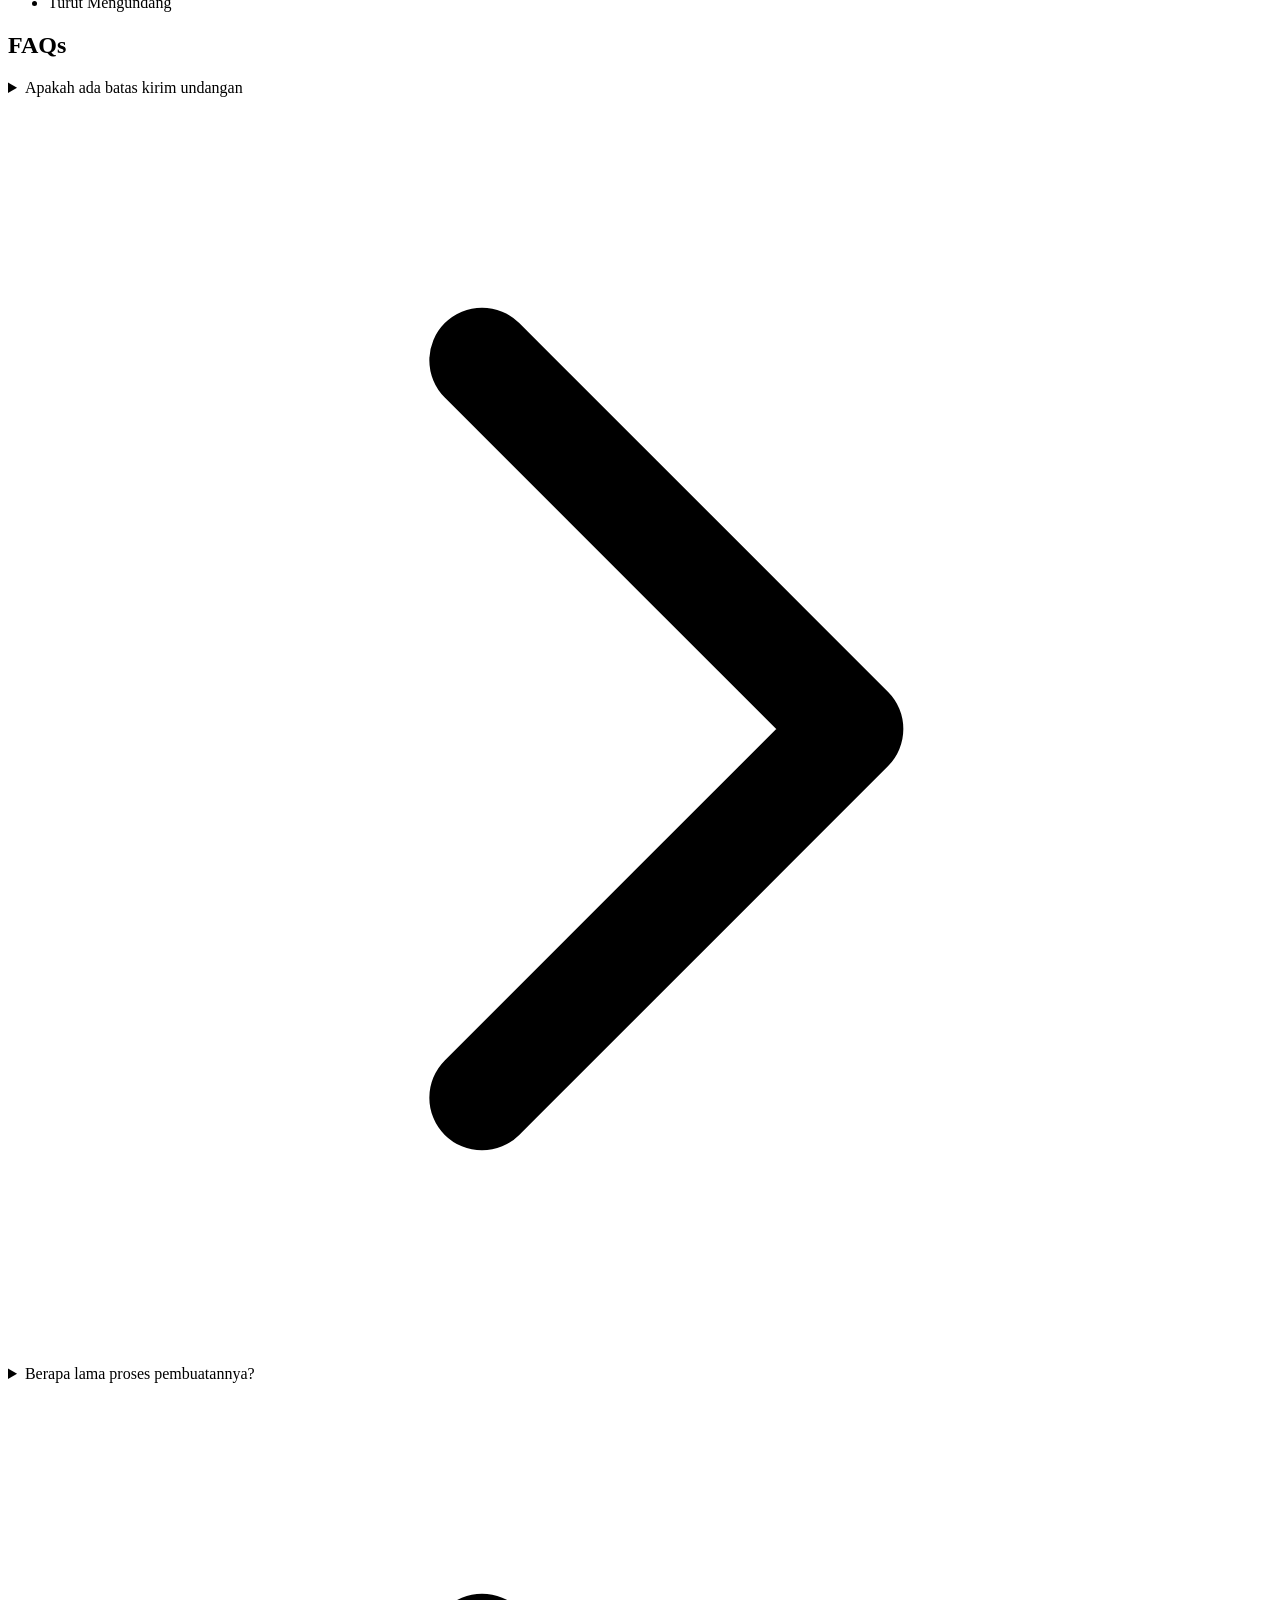
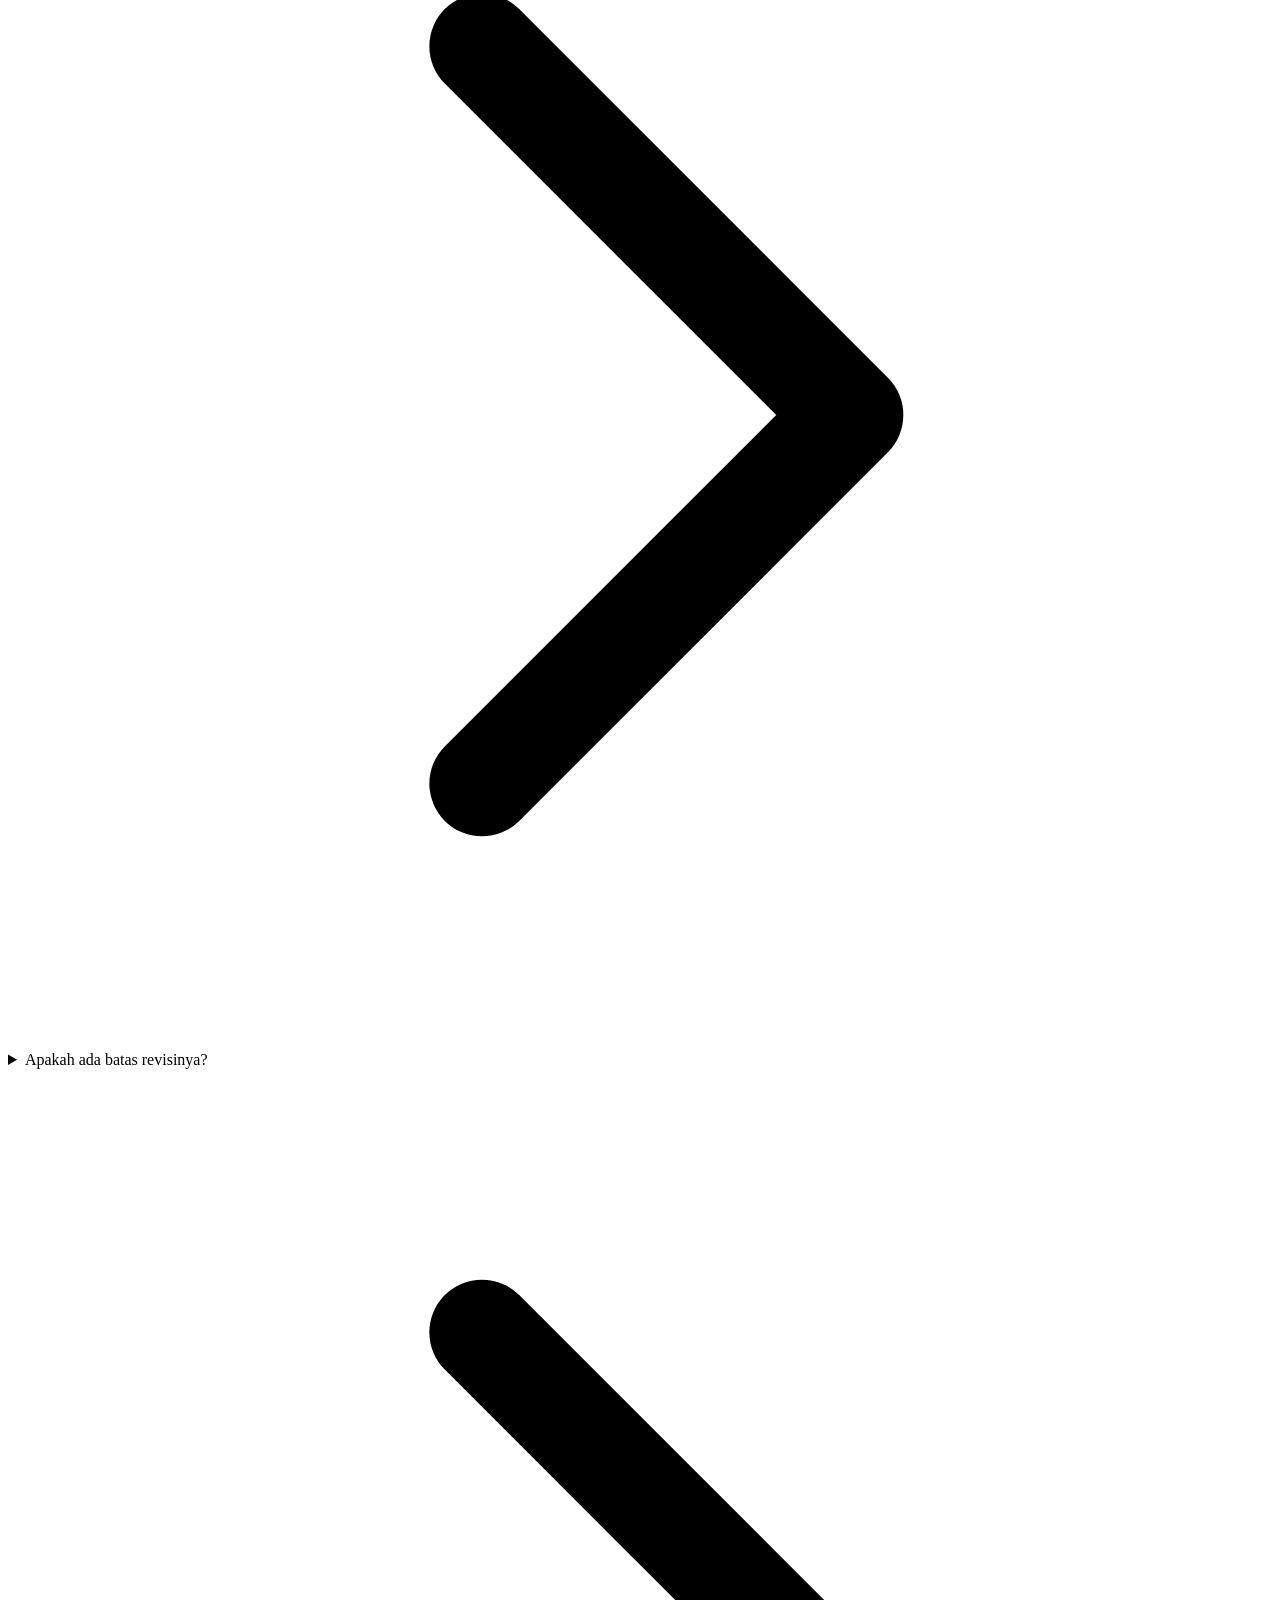
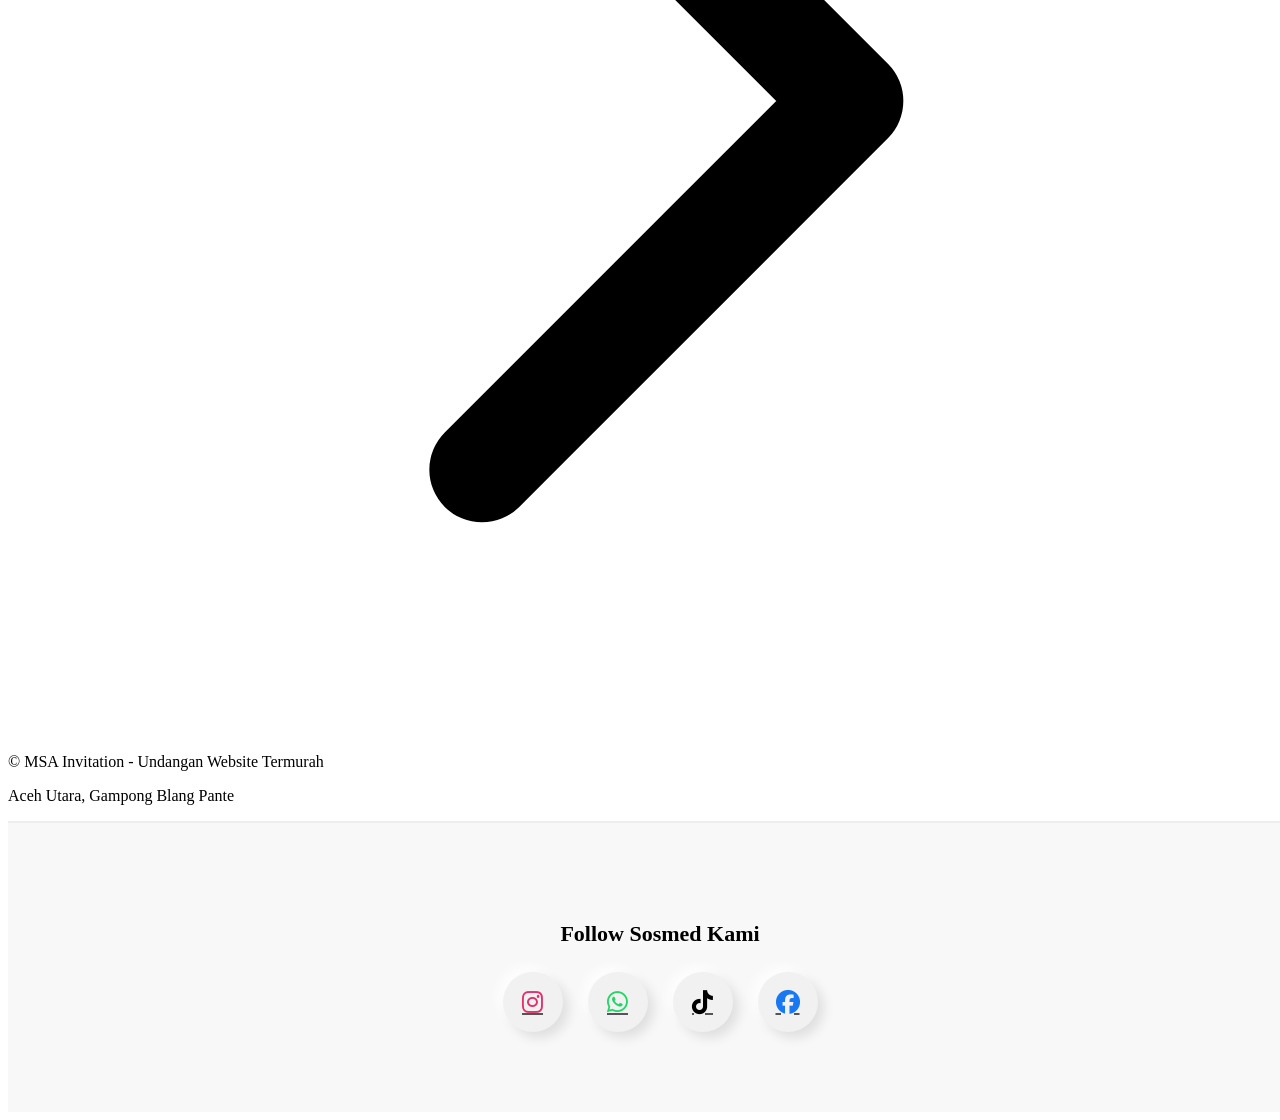
==== commit 2c3c7f8d: "Update index.html" ====
--- a/index.html
+++ b/index.html
@@ -29,7 +29,7 @@
       rel="stylesheet"
       href="https://cdn.hugeicons.com/font/hgi-stroke-rounded.css"
     />
-    <link rel="stylesheet" href="/assets/theme-10.css" />
+    <link rel="stylesheet" href="/assets/theme-12.css" />
   </head>
   <body>
     <header class="sticky top-0 z-100">
@@ -287,38 +287,44 @@
     </section>
 
     <section id="tema" class="py-16">
-      <div class="max-w-7xl mx-auto px-6">
-        <h2 class="text-4xl font-bold text-center mb-16 max-w-4xl mx-auto">
-          Lebih dari <span class="text-gradient">10.000</span> pasangan telah
-          mempercayakan momen spesial mereka kepada 
-          <span class="text-gradient">Kami</span>. Lihat tema undangan
-          yang telah kami sediakan:
-        </h2>
-
-        <div
-          id="categories"
-          class="flex flex-wrap gap-2 items-center justify-center mb-6"
-        >
-          <!-- render category disini -->
-        </div>
-
-        <div
-          id="themes"
-          class="grid grid-cols-2 md:grid-cols-3 lg:grid-cols-4 gap-2 sm:gap-10"
-        >
-          <!-- render tema disini -->
-        </div>
-
-        <div class="text-center mt-8">
-          <button
-            id="loadMore"
-            class="btn px-4 py-2 bg-primary rounded cursor-pointer hover:bg-primary inline-flex items-center justify-center gap-2"
-          >
-            Load More Themes
-          </button>
-        </div>
-      </div>
-    </section>
+  <div class="max-w-7xl mx-auto px-6">
+    <h2 class="text-4xl font-bold text-center mb-6 max-w-4xl mx-auto">
+      Lebih dari <span class="text-gradient">10.000</span> pasangan telah
+      mempercayakan momen spesial mereka kepada 
+      <span class="text-gradient">Kami</span>. Lihat tema undangan
+      yang telah kami sediakan:
+    </h2>
+
+    <!-- SEARCH BAR -->
+    <div class="max-w-md mx-auto mb-6">
+      <input
+        type="text"
+        id="searchInput"
+        placeholder="Cari tema undangan..."
+        class="w-full px-4 py-3 rounded-lg border border-secondary bg-card focus:outline-none focus:ring-2 focus:ring-primary"
+      />
+    </div>
+
+    <div
+      id="categories"
+      class="flex flex-wrap gap-2 items-center justify-center mb-6"
+    ></div>
+
+    <div
+      id="themes"
+      class="grid grid-cols-2 md:grid-cols-3 lg:grid-cols-4 gap-2 sm:gap-10"
+    ></div>
+
+    <div class="text-center mt-8">
+      <button
+        id="loadMore"
+        class="btn px-4 py-2 bg-primary rounded cursor-pointer hover:bg-primary inline-flex items-center justify-center gap-2"
+      >
+        Load More Themes
+      </button>
+    </div>
+  </div>
+</section>
 
     <section
       id="testimoni"
@@ -797,134 +803,218 @@
     </footer>
 
     <script>
-      const baseUrl = "https://webinvit.id";
-      const phoneNumber = "6281261233730";
-
-      const categoryUrl = baseUrl + "/seller/api/v1/categories";
-      let nextPageUrl = baseUrl + "/seller/api/v1/products/websites?limit=12"; // halaman awal
-      let isLoading = false;
-      let currentCategoryId = null;
-
-      async function loadThemes(reset = false) {
-        isLoading = true;
-
-        const container = document.getElementById("themes");
-        const btn = document.getElementById("loadMore");
-        btn.textContent = "Loading...";
-
-        if (reset) {
-          container.innerHTML = "";
-          nextPageUrl = `${baseUrl}/seller/api/v1/products/websites?limit=12`;
-          if (currentCategoryId) {
-            nextPageUrl += `&categoryId=${currentCategoryId}`;
-          }
+      document.addEventListener("DOMContentLoaded", function () {
+
+  const baseUrl = "https://webinvit.id";
+  const phoneNumber = "6281261233730";
+
+  const categoryUrl = baseUrl + "/seller/api/v1/categories";
+  let nextPageUrl = baseUrl + "/seller/api/v1/products/websites?limit=12";
+  let isLoading = false;
+  let currentCategoryId = null;
+
+  let allThemes = [];
+
+  async function loadThemes(reset = false) {
+    isLoading = true;
+
+    const container = document.getElementById("themes");
+    const btn = document.getElementById("loadMore");
+    btn.textContent = "Loading...";
+
+    if (reset) {
+      container.innerHTML = "";
+      allThemes = [];
+      nextPageUrl = `${baseUrl}/seller/api/v1/products/websites?limit=12`;
+      if (currentCategoryId) {
+        nextPageUrl += `&categoryId=${currentCategoryId}`;
+      }
+    }
+
+    if (!nextPageUrl) {
+      isLoading = false;
+      btn.style.display = "none";
+      return;
+    }
+
+    try {
+      const response = await fetch(nextPageUrl);
+      const result = await response.json();
+      const themes = result.data?.data || [];
+
+      nextPageUrl = result.data?.next_page_url || null;
+      if (nextPageUrl) nextPageUrl = nextPageUrl.replace("http:", "https:");
+
+      themes.forEach((theme) => {
+        allThemes.push(theme);
+
+        const card = document.createElement("div");
+        card.classList.add("theme-item");
+        document.getElementById("searchInput").addEventListener("keyup", function () {
+  const keyword = this.value.toLowerCase().trim();
+  const items = document.querySelectorAll(".theme-item");
+  const loadMoreBtn = document.getElementById("loadMore");
+
+  // kalau kosong → tampilkan semua
+  if (keyword === "") {
+    items.forEach(item => item.style.display = "block");
+    loadMoreBtn.style.display = "inline-flex";
+    return;
+  }
+
+  // kalau sedang search → sembunyikan load more
+  loadMoreBtn.style.display = "none";
+
+  items.forEach((item) => {
+    const text = item.getAttribute("data-search") || ""; // ⛔ anti null
+
+    if (text.includes(keyword)) {
+      item.style.display = "block";
+    } else {
+      item.style.display = "none";
+    }
+  });
+});
+
+        card.innerHTML = `
+          <div class="bg-card rounded shadow-lg hover:shadow-2xl transition duration-300">
+            <div class="aspect-square rounded overflow-hidden">
+              <img src="${theme.featured_image}" class="size-full object-cover" />
+            </div>
+            <div class="p-2 sm:p-4">
+              <h3 class="font-bold leading-tight mb-3">${theme.name}</h3>
+              <div class="grid gap-2 sm:grid-cols-2">
+                <a href="${baseUrl}/preview/${theme.slug}" target="_blank"
+                  class="btn text-sm h-8 px-2 bg-secondary">Preview</a>
+                <a href="https://wa.me/${phoneNumber}?text=Saya+mau+pesan+tema+${theme.name}" target="_blank"
+                  class="btn text-sm h-8 px-2 bg-primary text-white">Pesan</a>
+              </div>
+            </div>
+          </div>
+        `;
+        container.appendChild(card);
+      });
+
+      if (!nextPageUrl) {
+        btn.style.display = "none";
+      }
+    } catch (error) {
+      console.error(error);
+    } finally {
+      isLoading = false;
+      btn.textContent = "Load More Themes";
+    }
+  }
+
+  // SEARCH (AMAN)
+  const searchInput = document.getElementById("searchInput");
+
+  if (searchInput) {
+    searchInput.addEventListener("keyup", function () {
+      const keyword = this.value.toLowerCase();
+      const items = document.querySelectorAll(".theme-item");
+      const loadMoreBtn = document.getElementById("loadMore");
+
+      if (keyword.length > 0) {
+        loadMoreBtn.style.display = "none";
+      } else {
+        loadMoreBtn.style.display = "inline-flex";
+      }
+
+      items.forEach((item) => {
+       document.getElementById("searchInput").addEventListener("keyup", function () {
+  const keyword = this.value.toLowerCase();
+  const items = document.querySelectorAll(".theme-item");
+  const loadMoreBtn = document.getElementById("loadMore");
+
+  if (keyword.length > 0) {
+    loadMoreBtn.style.display = "none";
+  } else {
+    loadMoreBtn.style.display = "inline-flex";
+  }
+
+  items.forEach((item) => {
+    const text = item.getAttribute("data-search");
+
+    const words = keyword.split(" ");
+    const match = words.every(word => text.includes(word));
+
+    if (match) {
+      item.style.display = "block";
+    } else {
+      item.style.display = "none";
+    }
+  });
+});
+          item.style.display = "block";
+        } else {
+          item.style.display = "none";
         }
-
-        if (!nextPageUrl) {
-          isLoading = false;
-          btn.style.display = "none";
-          return;
-        }
-
-        try {
-          const response = await fetch(nextPageUrl);
-          if (!response.ok) throw new Error("Gagal mengambil data");
-
-          const result = await response.json();
-          const themes = result.data?.data || [];
-
-          // Simpan URL untuk halaman berikutnya
-          nextPageUrl = result.data?.next_page_url || null;
-          if (nextPageUrl) nextPageUrl = nextPageUrl.replace("http:", "https:");
-
-          // Render setiap tema
-          themes.forEach((theme) => {
-            const card = document.createElement("div");
-            card.innerHTML = `
-              <div class="bg-card rounded shadow-lg hover:shadow-2xl transition duration-300">
-                <div class="aspect-square rounded overflow-hidden">
-                  <img src="${theme.featured_image}" class="size-full object-cover" />
-                </div>
-                <div class="p-2 sm:p-4">
-                  <h3 class="font-bold leading-tight mb-3">${theme.name}</h3>
-                  <div class="grid gap-2 sm:grid-cols-2">
-                    <a
-                      href="${baseUrl}/preview/${theme.slug}"
-                      target="_blank"
-                      rel="nofollow"
-                      class="btn text-sm sm:text-base inline-flex items-center text-center justify-center rounded h-8 px-2 bg-secondary text-black hover:bg-secondary"
-                    >
-                      Preview
-                    </a>
-                    <a
-                      href="https://wa.me/${phoneNumber}?text=Saya+mau+pesan+tema+${theme.name}"
-                      target="_blank"
-                      rel="nofollow"
-                      class="btn text-sm sm:text-base inline-flex items-center text-center justify-center rounded h-8 px-2 bg-primary text-white hover:bg-primary"
-                    >
-                      Pesan
-                    </a>
-                  </div>
-                </div>
-              </div>
-            `;
-            container.appendChild(card);
-          });
-
-          // Jika sudah tidak ada halaman berikutnya
-          if (!nextPageUrl) {
-            btn.style.display = "none";
-          }
-        } catch (error) {
-          console.error(error);
-          alert("Terjadi kesalahan saat memuat data.");
-        } finally {
-          isLoading = false;
-          reset = false;
-          btn.textContent = "Load More Themes";
-        }
-      }
-
-      // Event listener tombol
-      document
-        .getElementById("loadMore")
-        .addEventListener("click", () => loadThemes());
-
-      // Fetch categories
-      async function loadCategories() {
-        const categoriesContainer = document.getElementById("categories");
-
-        try {
-          const response = await fetch(categoryUrl);
-          if (!response.ok) throw new Error("Gagal mengambil data kategori");
-
-          const result = await response.json();
-          const categories = result.data || [];
-
-          categories.forEach((category) => {
-            const buttonCategory = document.createElement("button");
-            buttonCategory.className =
-              "btn text-sm sm:text-base inline-flex items-center text-center justify-center rounded h-8 px-2 bg-secondary hover:bg-secondary m-1 hover:cursor-pointer";
-            buttonCategory.textContent = category.name;
-
-            // Saat tombol diklik, set categoryId dan muat ulang tema
-            buttonCategory.addEventListener("click", () => {
-              currentCategoryId = category.id;
-              isLoading = false;
-              loadThemes(true);
-              console.log("click");
-            });
-
-            categoriesContainer.appendChild(buttonCategory);
-          });
-        } catch (error) {
-          console.error(error);
-        }
-      }
-
-      // Load pertama kali
-      loadCategories();
-      loadThemes();
+      });
+    });
+  }
+
+  document.getElementById("loadMore").addEventListener("click", () => loadThemes());
+
+  async function loadCategories() {
+    const categoriesContainer = document.getElementById("categories");
+
+    try {
+      const response = await fetch(categoryUrl);
+      const result = await response.json();
+      const categories = result.data || [];
+
+      categories.forEach((category) => {
+        const buttonCategory = document.createElement("button");
+        buttonCategory.className =
+          "btn text-sm inline-flex items-center justify-center rounded h-8 px-2 bg-secondary m-1";
+        buttonCategory.textContent = category.name;
+
+        buttonCategory.addEventListener("click", () => {
+          currentCategoryId = category.id;
+          loadThemes(true);
+        });
+
+        categoriesContainer.appendChild(buttonCategory);
+      });
+    } catch (error) {
+      console.error(error);
+    }
+  }
+// SEARCH (TAMBAHKAN DI SINI)
+document.getElementById("searchInput").addEventListener("keyup", function () {
+  const keyword = this.value.toLowerCase().trim();
+  const items = document.querySelectorAll(".theme-item");
+  const loadMoreBtn = document.getElementById("loadMore");
+
+  if (keyword === "") {
+    items.forEach(item => item.style.display = "block");
+    loadMoreBtn.style.display = "inline-flex";
+    return;
+  }
+
+  loadMoreBtn.style.display = "none";
+
+  items.forEach((item) => {
+    const title = item.querySelector("h3").innerText.toLowerCase();
+    const text = title + " jawa javanese adat minang padang batak sunda modern elegan";
+
+    if (text.includes(keyword)) {
+      item.style.display = "block";
+    } else {
+      item.style.display = "none";
+    }
+  });
+});
+
+// INIT (BIARKAN INI TETAP)
+loadCategories();
+loadThemes();
+  // INIT
+  loadCategories();
+  loadThemes();
+
+});
     </script>
   </body>
 </html>
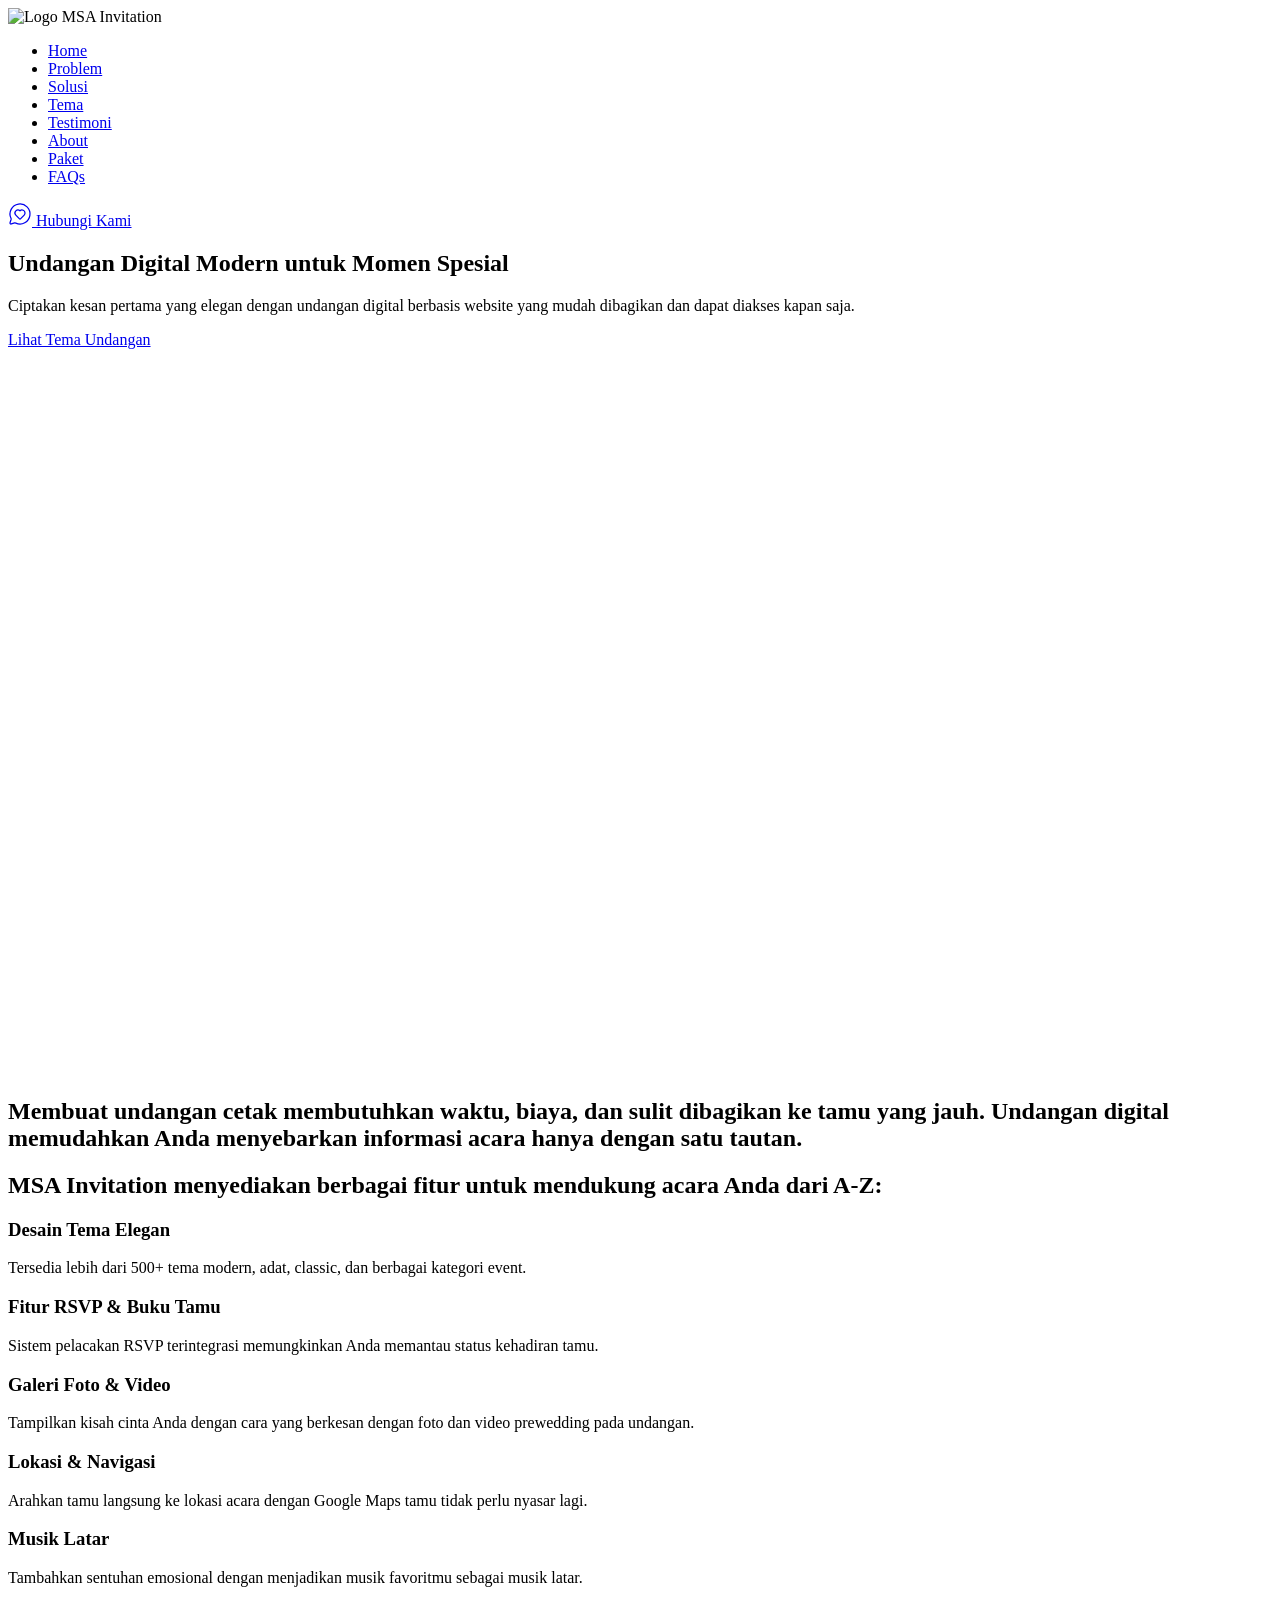
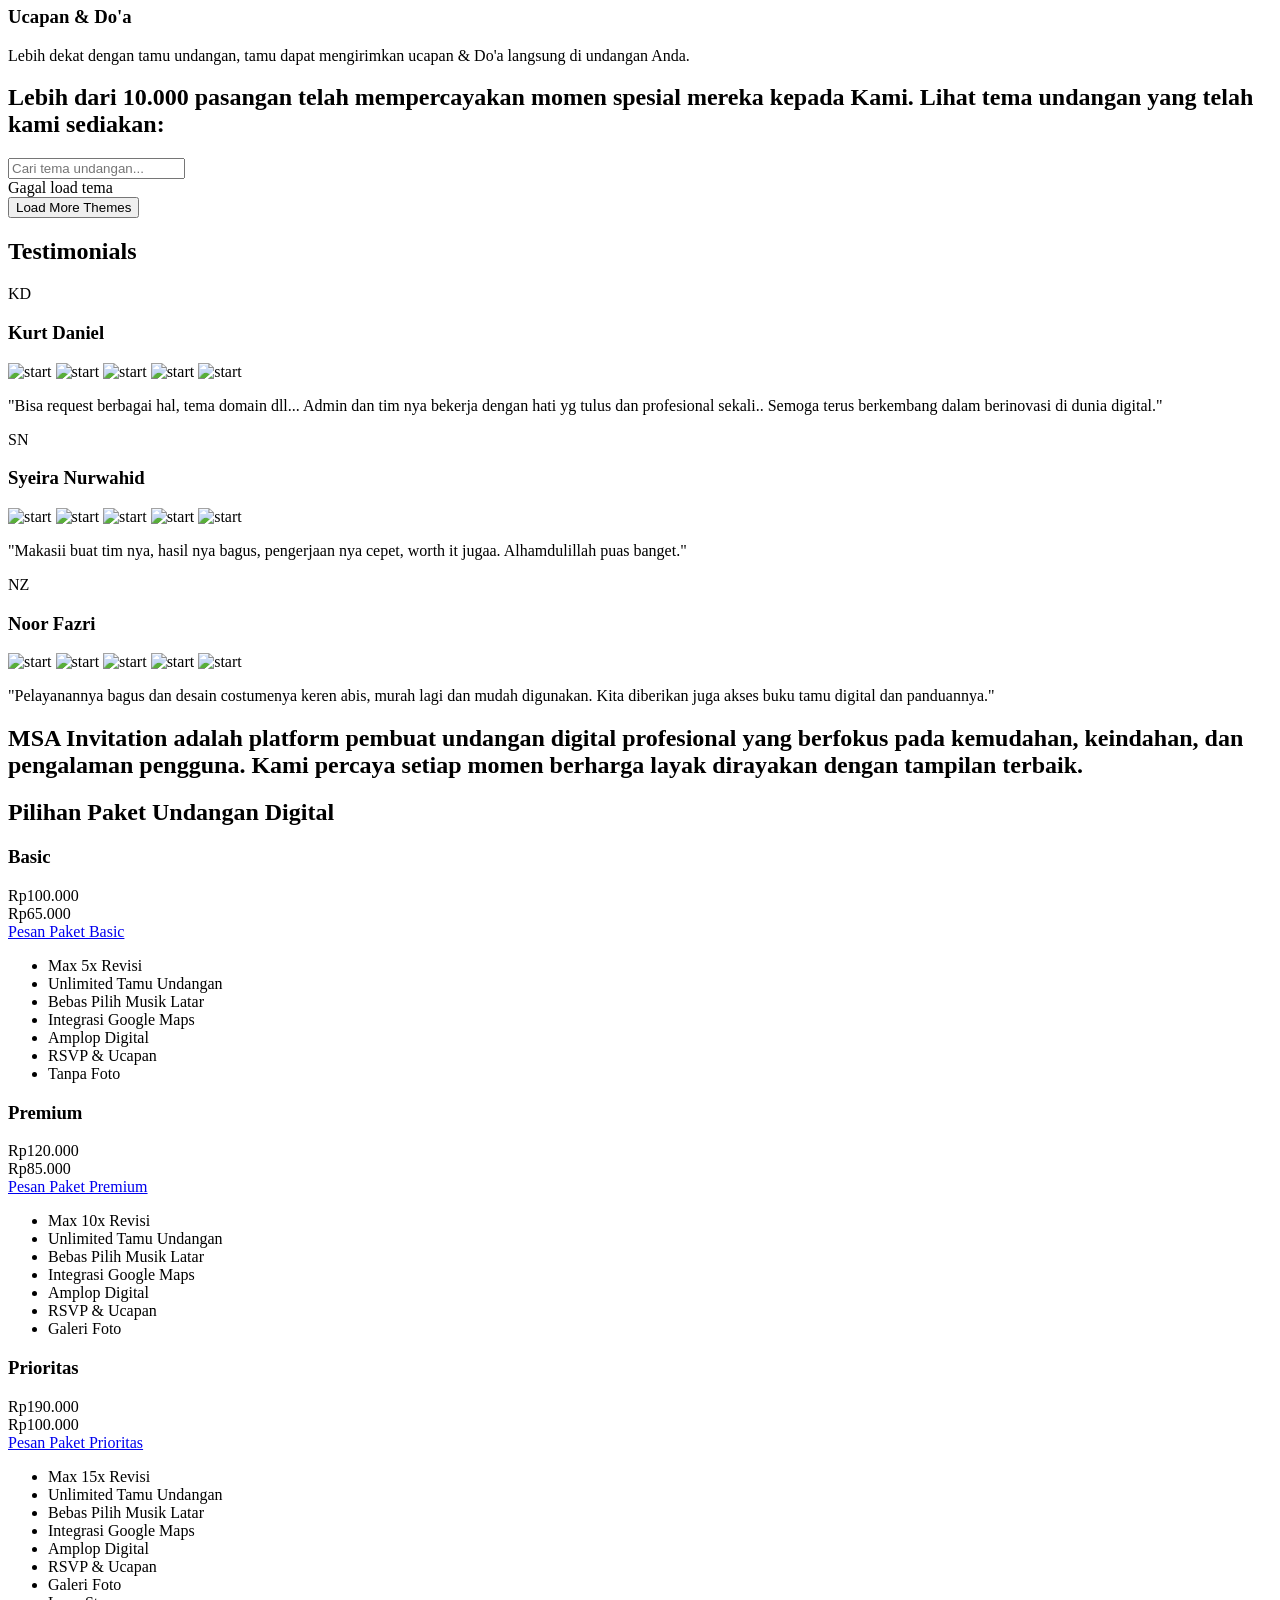
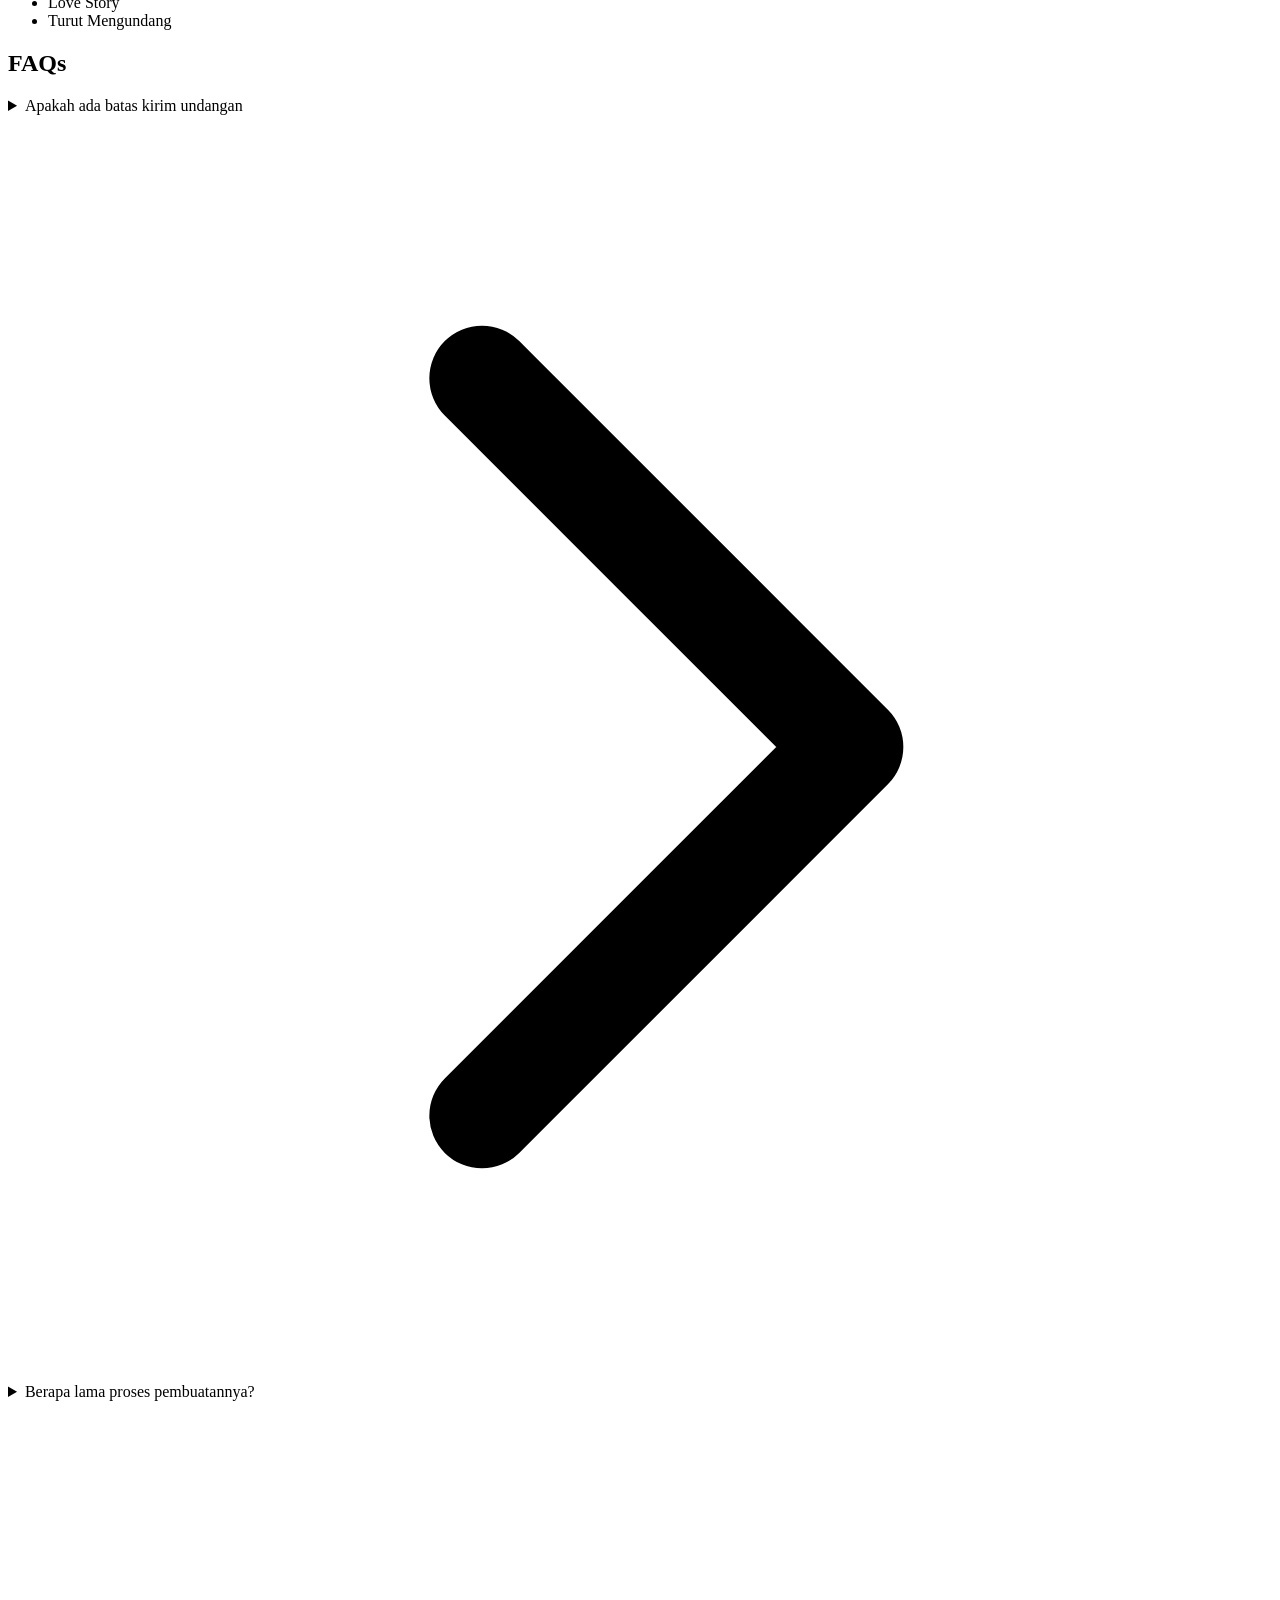
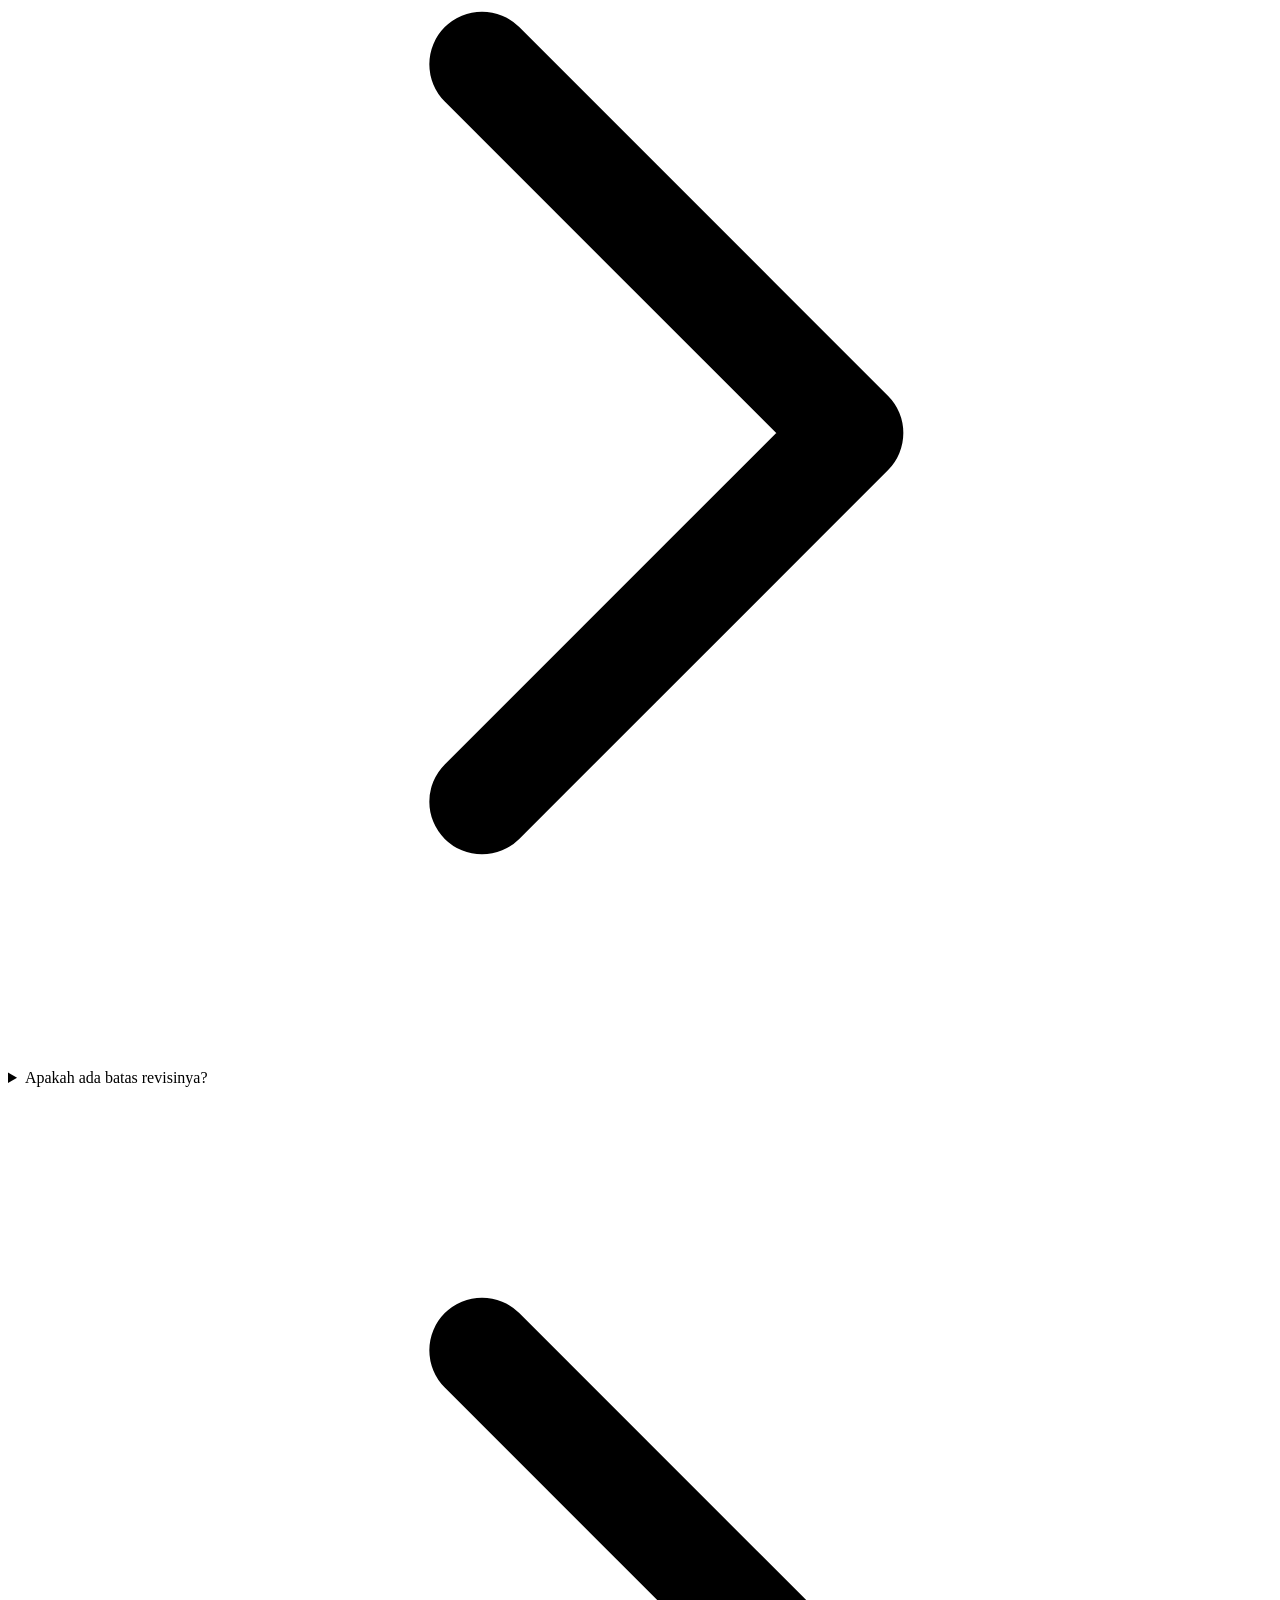
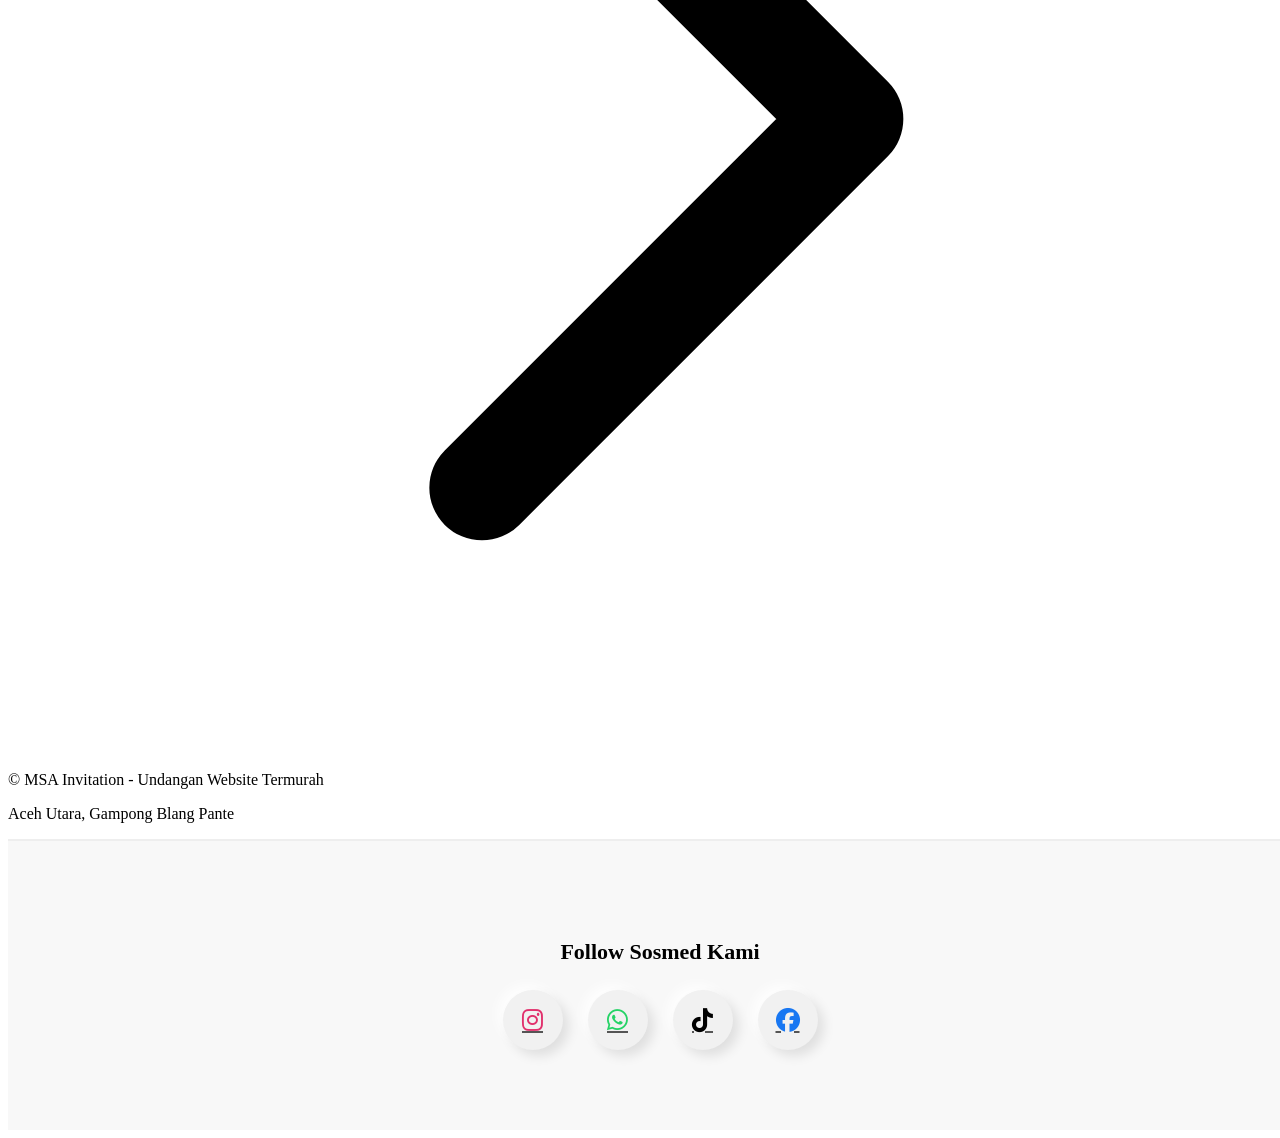
==== commit 67586cdc: "Rename index.htmll to index.html" ====
--- a/index.html
+++ b/index.html
@@ -29,7 +29,7 @@
       rel="stylesheet"
       href="https://cdn.hugeicons.com/font/hgi-stroke-rounded.css"
     />
-    <link rel="stylesheet" href="/assets/theme-12.css" />
+    <link rel="stylesheet" href="/assets/theme-14.css" />
   </head>
   <body>
     <header class="sticky top-0 z-100">
@@ -803,218 +803,151 @@
     </footer>
 
     <script>
-      document.addEventListener("DOMContentLoaded", function () {
-
-  const baseUrl = "https://webinvit.id";
-  const phoneNumber = "6281261233730";
-
-  const categoryUrl = baseUrl + "/seller/api/v1/categories";
-  let nextPageUrl = baseUrl + "/seller/api/v1/products/websites?limit=12";
-  let isLoading = false;
-  let currentCategoryId = null;
-
-  let allThemes = [];
-
-  async function loadThemes(reset = false) {
-    isLoading = true;
-
-    const container = document.getElementById("themes");
-    const btn = document.getElementById("loadMore");
-    btn.textContent = "Loading...";
-
-    if (reset) {
-      container.innerHTML = "";
-      allThemes = [];
-      nextPageUrl = `${baseUrl}/seller/api/v1/products/websites?limit=12`;
-      if (currentCategoryId) {
-        nextPageUrl += `&categoryId=${currentCategoryId}`;
-      }
+const baseUrl = "https://webinvit.id";
+const phoneNumber = "6281261233730";
+
+const categoryUrl = baseUrl + "/seller/api/v1/categories";
+
+let nextPageUrl = baseUrl + "/seller/api/v1/products/websites?limit=50";
+let allThemes = [];
+let filteredThemes = [];
+let currentCategoryId = null;
+
+// ================= LOAD ALL THEMES =================
+async function loadAllThemes() {
+  const container = document.getElementById("themes");
+  container.innerHTML = "Loading semua tema...";
+
+  let url = nextPageUrl;
+
+  try {
+    while (url) {
+      const res = await fetch(url);
+      const result = await res.json();
+
+      const data = result.data.data;
+      allThemes = allThemes.concat(data);
+
+      url = result.data.next_page_url;
     }
 
-    if (!nextPageUrl) {
-      isLoading = false;
-      btn.style.display = "none";
-      return;
-    }
-
-    try {
-      const response = await fetch(nextPageUrl);
-      const result = await response.json();
-      const themes = result.data?.data || [];
-
-      nextPageUrl = result.data?.next_page_url || null;
-      if (nextPageUrl) nextPageUrl = nextPageUrl.replace("http:", "https:");
-
-      themes.forEach((theme) => {
-        allThemes.push(theme);
-
-        const card = document.createElement("div");
-        card.classList.add("theme-item");
-        document.getElementById("searchInput").addEventListener("keyup", function () {
-  const keyword = this.value.toLowerCase().trim();
-  const items = document.querySelectorAll(".theme-item");
-  const loadMoreBtn = document.getElementById("loadMore");
-
-  // kalau kosong → tampilkan semua
-  if (keyword === "") {
-    items.forEach(item => item.style.display = "block");
-    loadMoreBtn.style.display = "inline-flex";
-    return;
+    renderThemes(allThemes);
+
+  } catch (err) {
+    console.log(err);
+    container.innerHTML = "Gagal load tema";
   }
-
-  // kalau sedang search → sembunyikan load more
-  loadMoreBtn.style.display = "none";
-
-  items.forEach((item) => {
-    const text = item.getAttribute("data-search") || ""; // ⛔ anti null
-
-    if (text.includes(keyword)) {
-      item.style.display = "block";
-    } else {
-      item.style.display = "none";
-    }
+}
+
+// ================= RENDER =================
+function renderThemes(data) {
+  const container = document.getElementById("themes");
+  const resultCount = document.getElementById("resultCount");
+
+  if (!container) return;
+
+  container.innerHTML = "";
+
+  if (resultCount) {
+    resultCount.textContent = data.length + " tema ditemukan";
+  }
+
+  data.forEach(function(theme) {
+    const card = document.createElement("div");
+
+    card.innerHTML =
+      '<div class="bg-card rounded shadow-lg">' +
+        '<div class="aspect-square overflow-hidden">' +
+          '<img src="' + theme.featured_image + '" class="w-full h-full object-cover">' +
+        '</div>' +
+        '<div class="p-3">' +
+          '<h3 class="font-bold mb-2">' + theme.name + '</h3>' +
+          '<div class="grid grid-cols-2 gap-2">' +
+            '<a href="' + baseUrl + '/preview/' + theme.slug + '" target="_blank" class="bg-gray-200 text-center p-1 rounded">Preview</a>' +
+            '<a href="https://wa.me/' + phoneNumber + '?text=Pesan+' + theme.name + '" target="_blank" class="bg-purple-500 text-white text-center p-1 rounded">Pesan</a>' +
+          '</div>' +
+        '</div>' +
+      '</div>';
+
+    container.appendChild(card);
   });
+}
+
+// ================= SEARCH =================
+document.getElementById("searchInput").addEventListener("input", function () {
+  applyFilter();
 });
 
-        card.innerHTML = `
-          <div class="bg-card rounded shadow-lg hover:shadow-2xl transition duration-300">
-            <div class="aspect-square rounded overflow-hidden">
-              <img src="${theme.featured_image}" class="size-full object-cover" />
-            </div>
-            <div class="p-2 sm:p-4">
-              <h3 class="font-bold leading-tight mb-3">${theme.name}</h3>
-              <div class="grid gap-2 sm:grid-cols-2">
-                <a href="${baseUrl}/preview/${theme.slug}" target="_blank"
-                  class="btn text-sm h-8 px-2 bg-secondary">Preview</a>
-                <a href="https://wa.me/${phoneNumber}?text=Saya+mau+pesan+tema+${theme.name}" target="_blank"
-                  class="btn text-sm h-8 px-2 bg-primary text-white">Pesan</a>
-              </div>
-            </div>
-          </div>
-        `;
-        container.appendChild(card);
-      });
-
-      if (!nextPageUrl) {
-        btn.style.display = "none";
-      }
-    } catch (error) {
-      console.error(error);
-    } finally {
-      isLoading = false;
-      btn.textContent = "Load More Themes";
-    }
+// ================= FILTER GABUNG =================
+function applyFilter() {
+  const keyword = document.getElementById("searchInput").value.toLowerCase();
+
+  filteredThemes = allThemes.filter(function(theme) {
+    const matchName = theme.name.toLowerCase().includes(keyword);
+    const matchCategory = currentCategoryId
+      ? theme.category_id == currentCategoryId
+      : true;
+
+    return matchName && matchCategory;
+  });
+
+  renderThemes(filteredThemes);
+}
+
+// ================= LOAD CATEGORIES =================
+async function loadCategories() {
+  const container = document.getElementById("categories");
+
+  try {
+    const res = await fetch(categoryUrl);
+    const result = await res.json();
+    const categories = result.data;
+
+    // tombol ALL
+    const allBtn = document.createElement("button");
+    allBtn.textContent = "Semua";
+    allBtn.className = "btn m-1 category-active";
+    allBtn.onclick = function () {
+      currentCategoryId = null;
+      setActive(this);
+      applyFilter();
+    };
+    container.appendChild(allBtn);
+
+    categories.forEach(function(cat) {
+
+  // ❌ HAPUS KATEGORI SYUKURAN (atau kosong)
+  if (cat.name.toLowerCase().includes("syukuran")) return;
+
+      const btn = document.createElement("button");
+      btn.textContent = cat.name;
+      btn.className = "btn m-1";
+
+      btn.onclick = function () {
+        currentCategoryId = cat.id;
+        setActive(this);
+        applyFilter();
+      };
+
+      container.appendChild(btn);
+    });
+
+  } catch (err) {
+    console.log(err);
   }
-
-  // SEARCH (AMAN)
-  const searchInput = document.getElementById("searchInput");
-
-  if (searchInput) {
-    searchInput.addEventListener("keyup", function () {
-      const keyword = this.value.toLowerCase();
-      const items = document.querySelectorAll(".theme-item");
-      const loadMoreBtn = document.getElementById("loadMore");
-
-      if (keyword.length > 0) {
-        loadMoreBtn.style.display = "none";
-      } else {
-        loadMoreBtn.style.display = "inline-flex";
-      }
-
-      items.forEach((item) => {
-       document.getElementById("searchInput").addEventListener("keyup", function () {
-  const keyword = this.value.toLowerCase();
-  const items = document.querySelectorAll(".theme-item");
-  const loadMoreBtn = document.getElementById("loadMore");
-
-  if (keyword.length > 0) {
-    loadMoreBtn.style.display = "none";
-  } else {
-    loadMoreBtn.style.display = "inline-flex";
-  }
-
-  items.forEach((item) => {
-    const text = item.getAttribute("data-search");
-
-    const words = keyword.split(" ");
-    const match = words.every(word => text.includes(word));
-
-    if (match) {
-      item.style.display = "block";
-    } else {
-      item.style.display = "none";
-    }
+}
+
+// ================= ACTIVE BUTTON =================
+function setActive(el) {
+  document.querySelectorAll("#categories button").forEach(btn => {
+    btn.classList.remove("category-active");
   });
-});
-          item.style.display = "block";
-        } else {
-          item.style.display = "none";
-        }
-      });
-    });
-  }
-
-  document.getElementById("loadMore").addEventListener("click", () => loadThemes());
-
-  async function loadCategories() {
-    const categoriesContainer = document.getElementById("categories");
-
-    try {
-      const response = await fetch(categoryUrl);
-      const result = await response.json();
-      const categories = result.data || [];
-
-      categories.forEach((category) => {
-        const buttonCategory = document.createElement("button");
-        buttonCategory.className =
-          "btn text-sm inline-flex items-center justify-center rounded h-8 px-2 bg-secondary m-1";
-        buttonCategory.textContent = category.name;
-
-        buttonCategory.addEventListener("click", () => {
-          currentCategoryId = category.id;
-          loadThemes(true);
-        });
-
-        categoriesContainer.appendChild(buttonCategory);
-      });
-    } catch (error) {
-      console.error(error);
-    }
-  }
-// SEARCH (TAMBAHKAN DI SINI)
-document.getElementById("searchInput").addEventListener("keyup", function () {
-  const keyword = this.value.toLowerCase().trim();
-  const items = document.querySelectorAll(".theme-item");
-  const loadMoreBtn = document.getElementById("loadMore");
-
-  if (keyword === "") {
-    items.forEach(item => item.style.display = "block");
-    loadMoreBtn.style.display = "inline-flex";
-    return;
-  }
-
-  loadMoreBtn.style.display = "none";
-
-  items.forEach((item) => {
-    const title = item.querySelector("h3").innerText.toLowerCase();
-    const text = title + " jawa javanese adat minang padang batak sunda modern elegan";
-
-    if (text.includes(keyword)) {
-      item.style.display = "block";
-    } else {
-      item.style.display = "none";
-    }
-  });
-});
-
-// INIT (BIARKAN INI TETAP)
+  el.classList.add("category-active");
+}
+
+// ================= INIT =================
 loadCategories();
-loadThemes();
-  // INIT
-  loadCategories();
-  loadThemes();
-
-});
-    </script>
+loadAllThemes();
+</script>
   </body>
 </html>
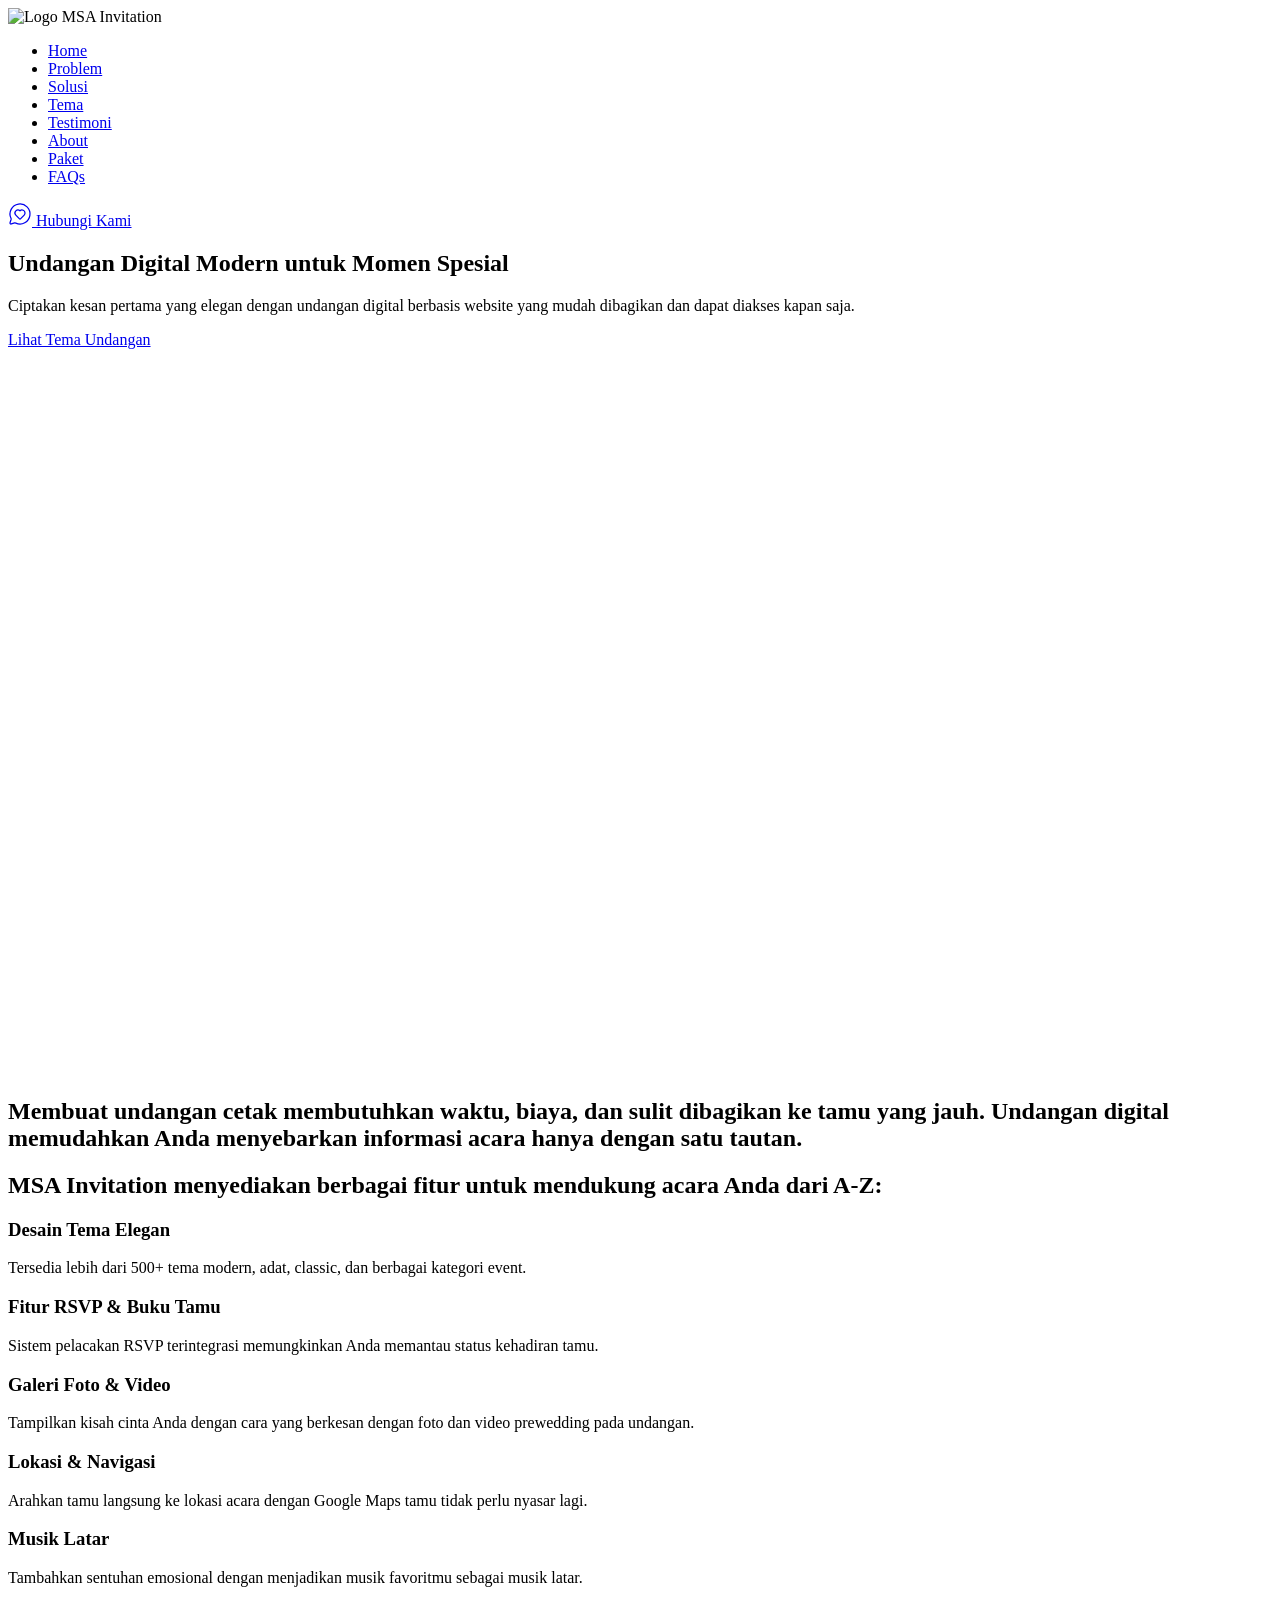
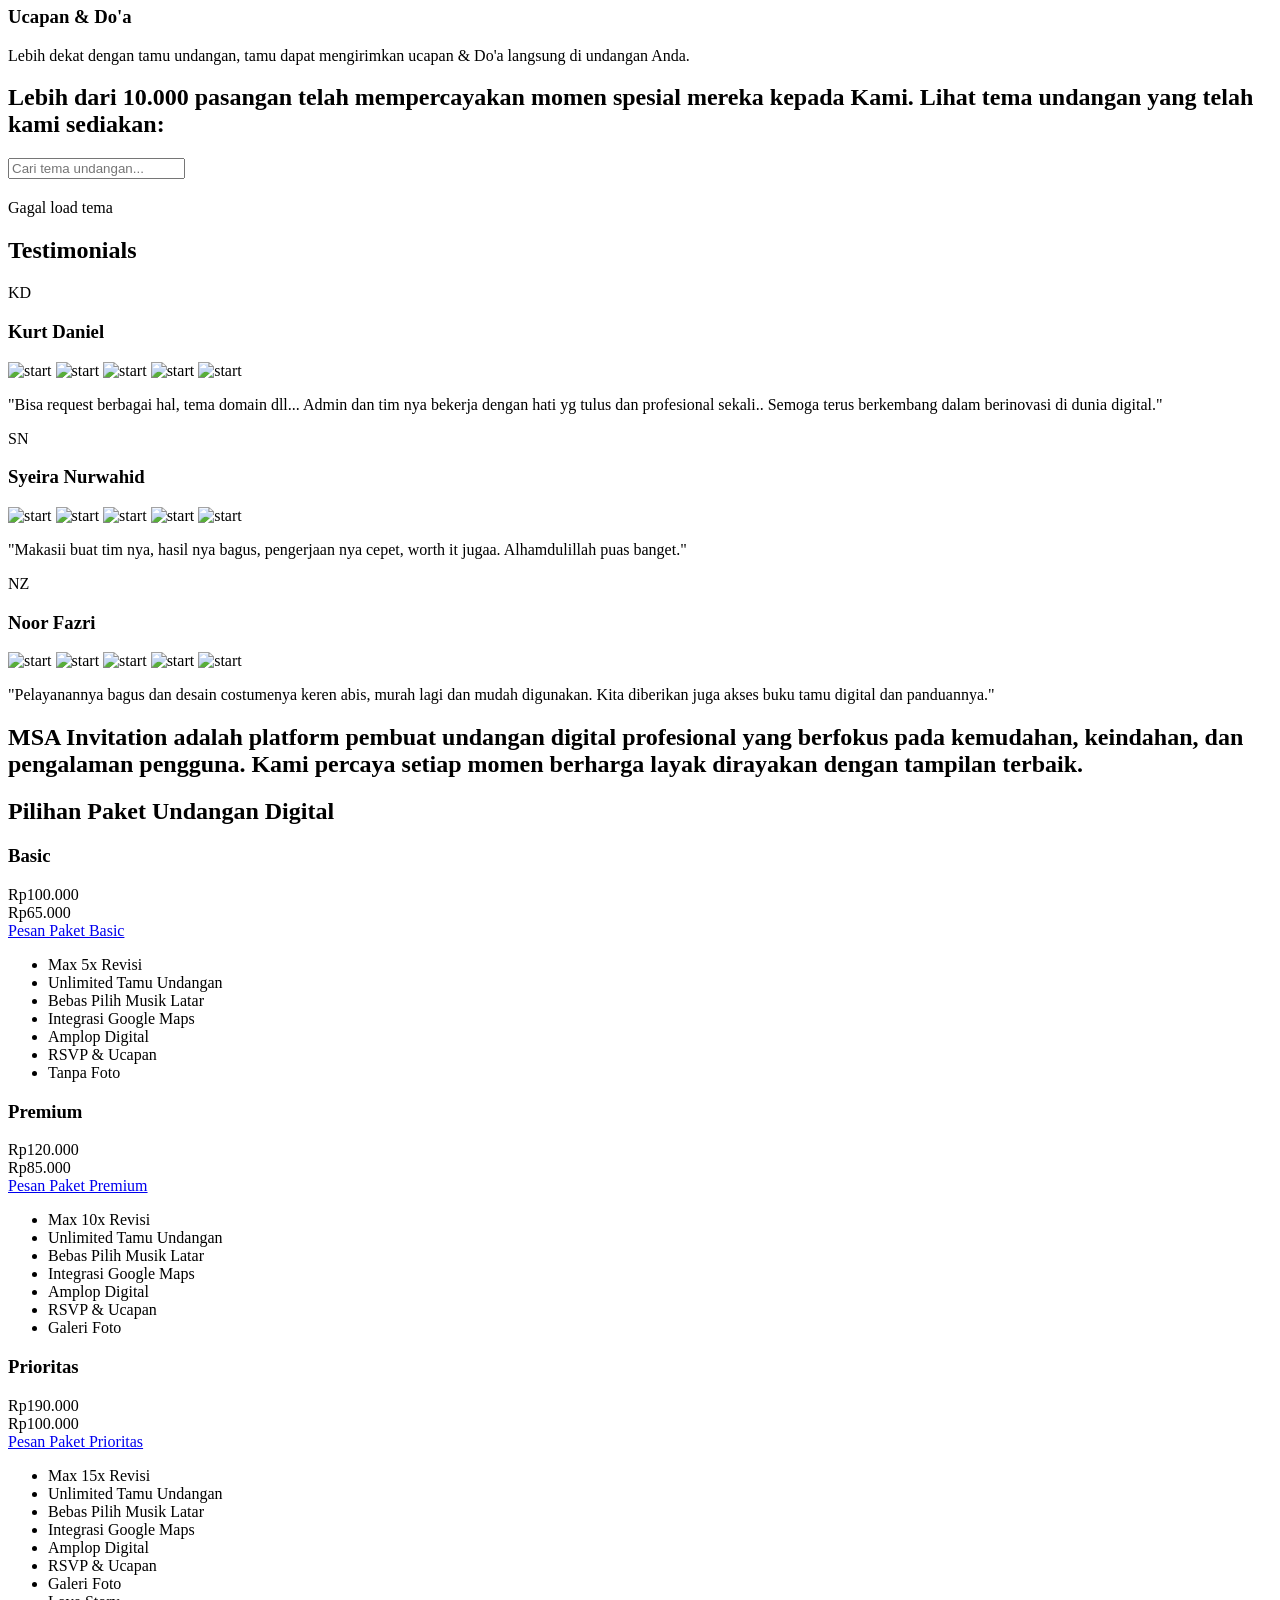
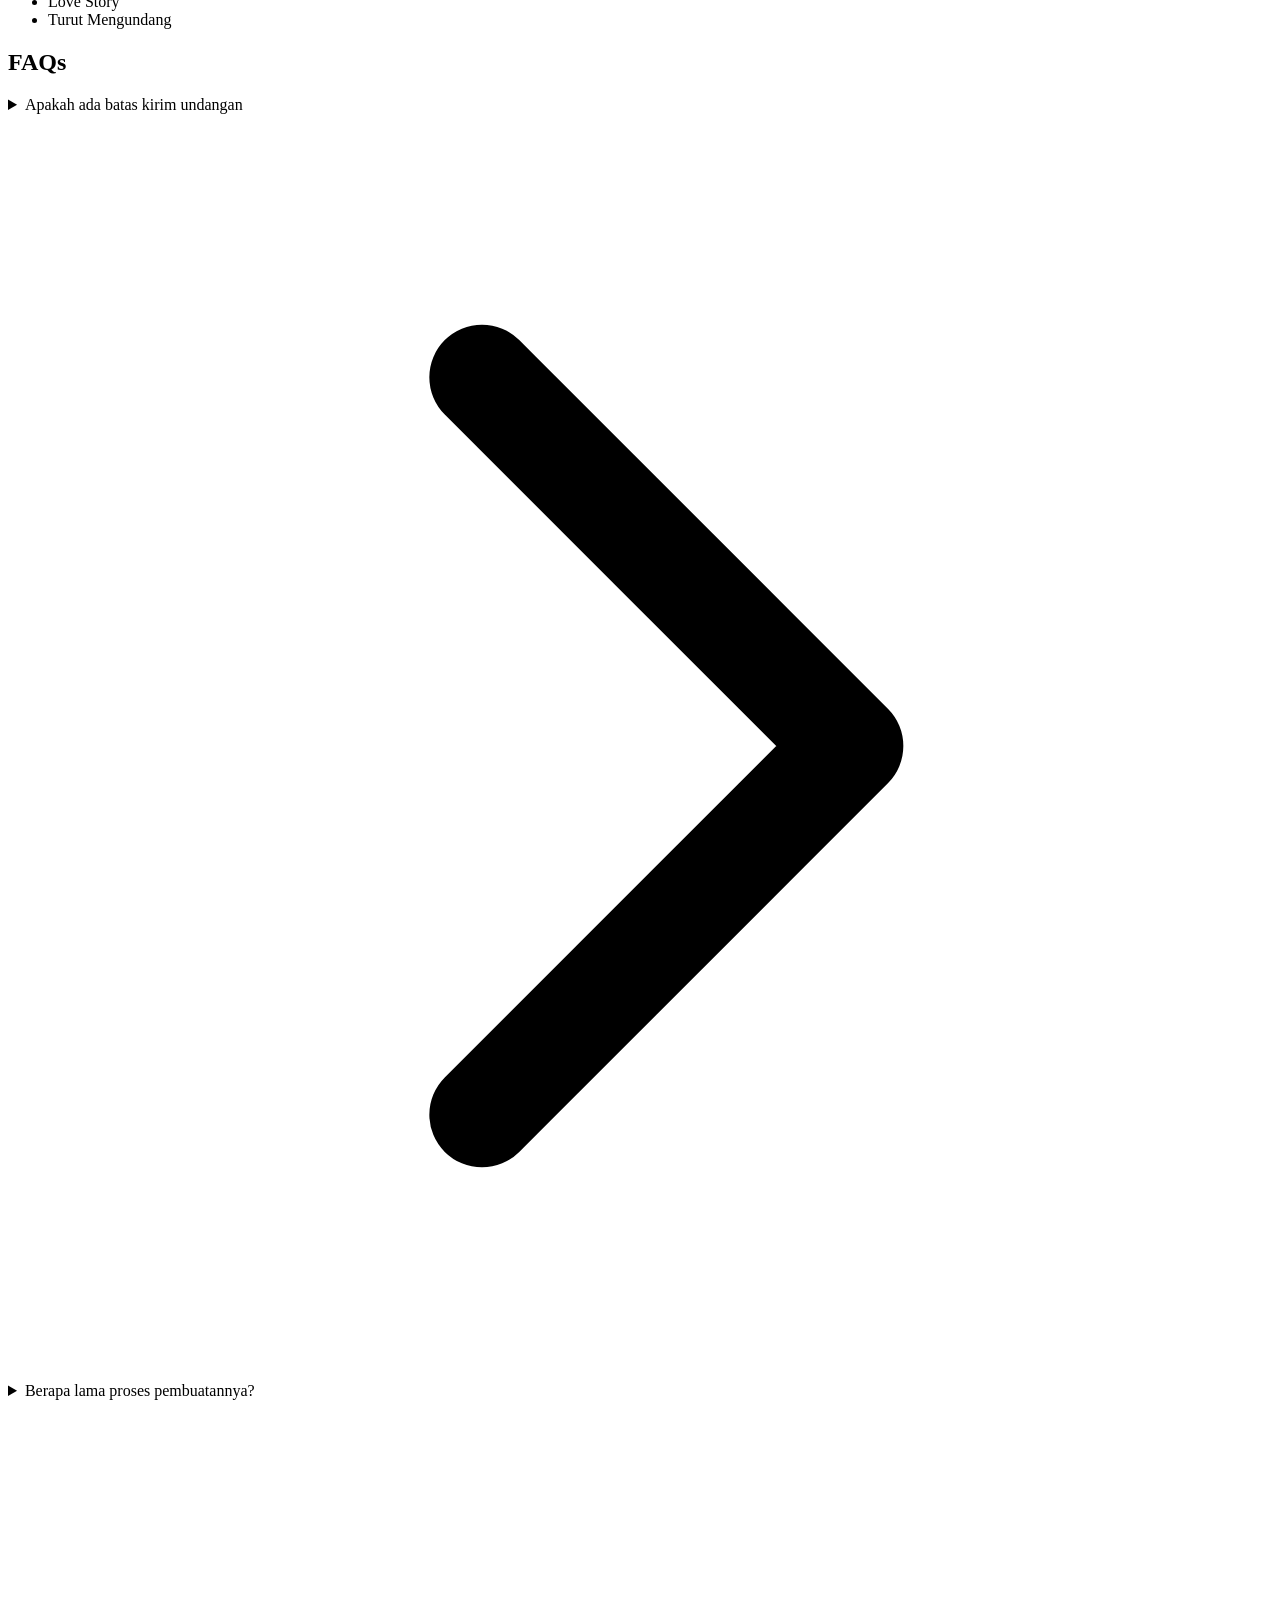
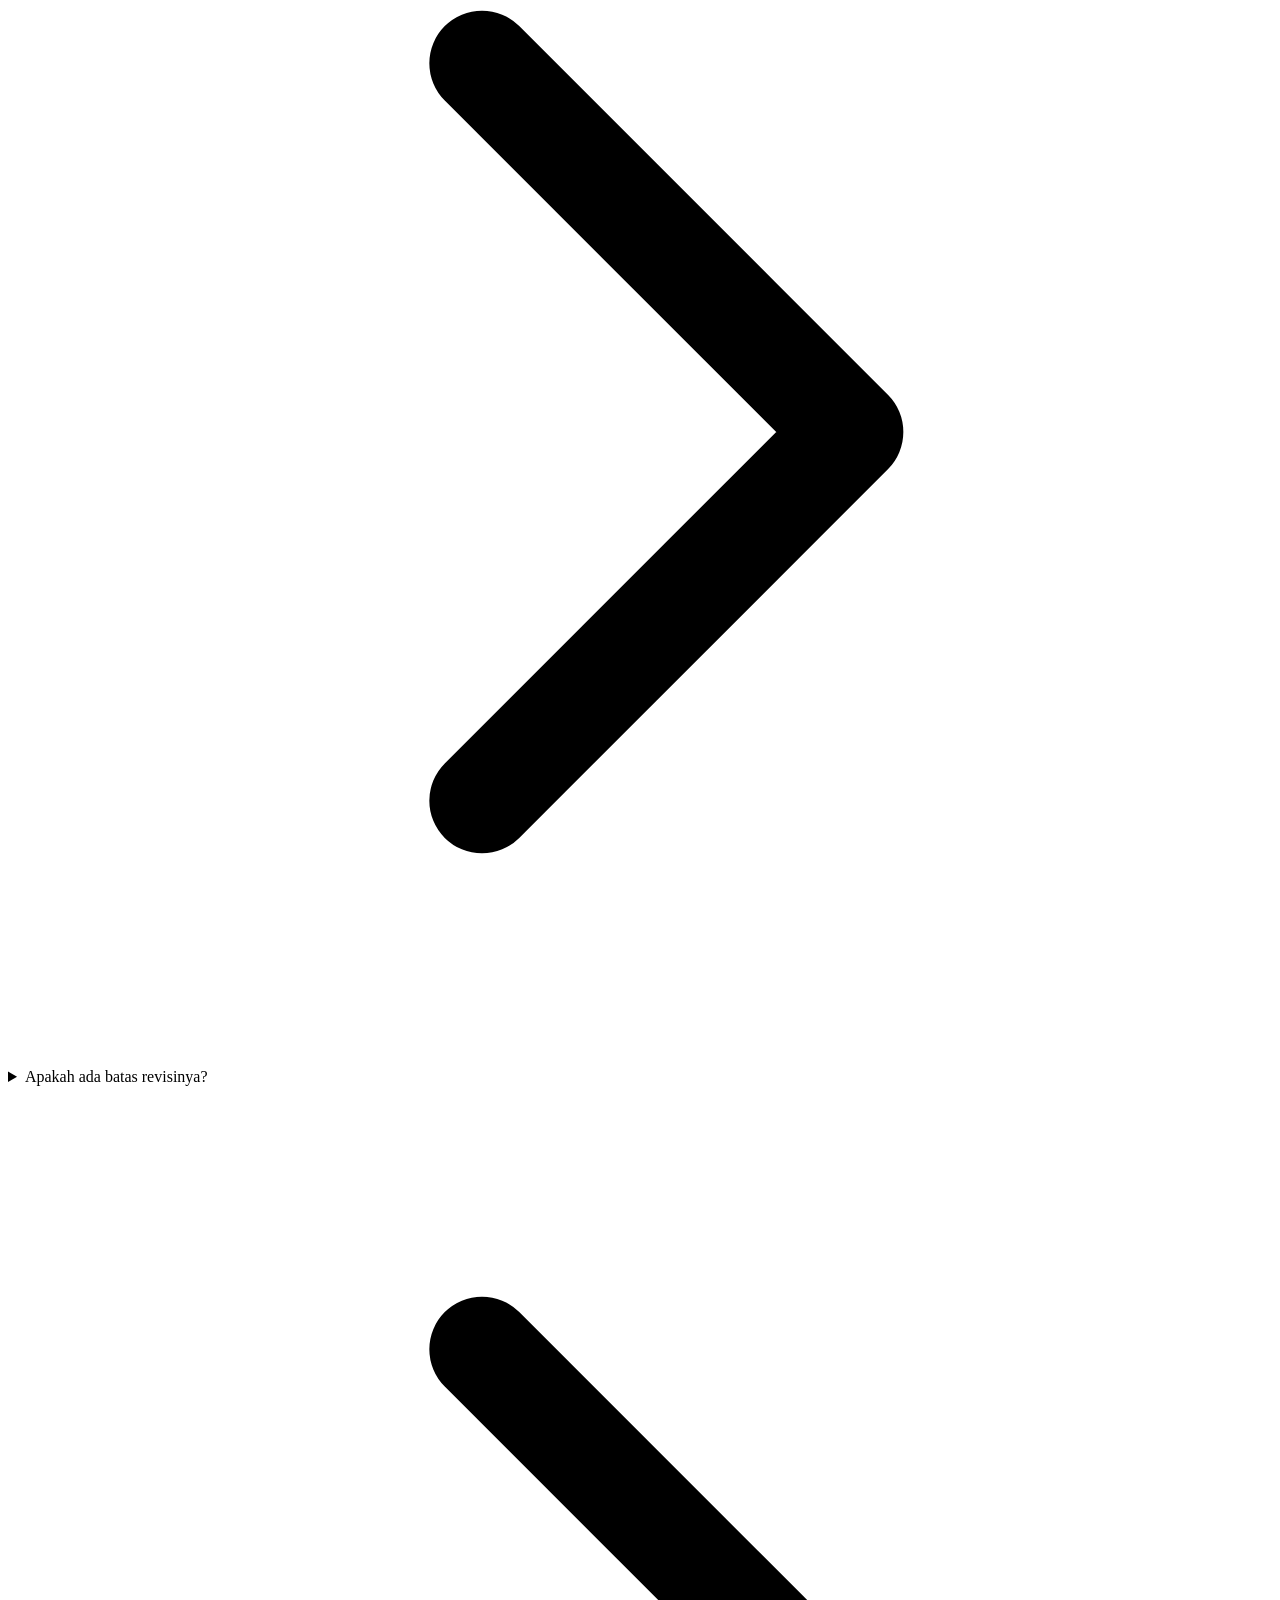
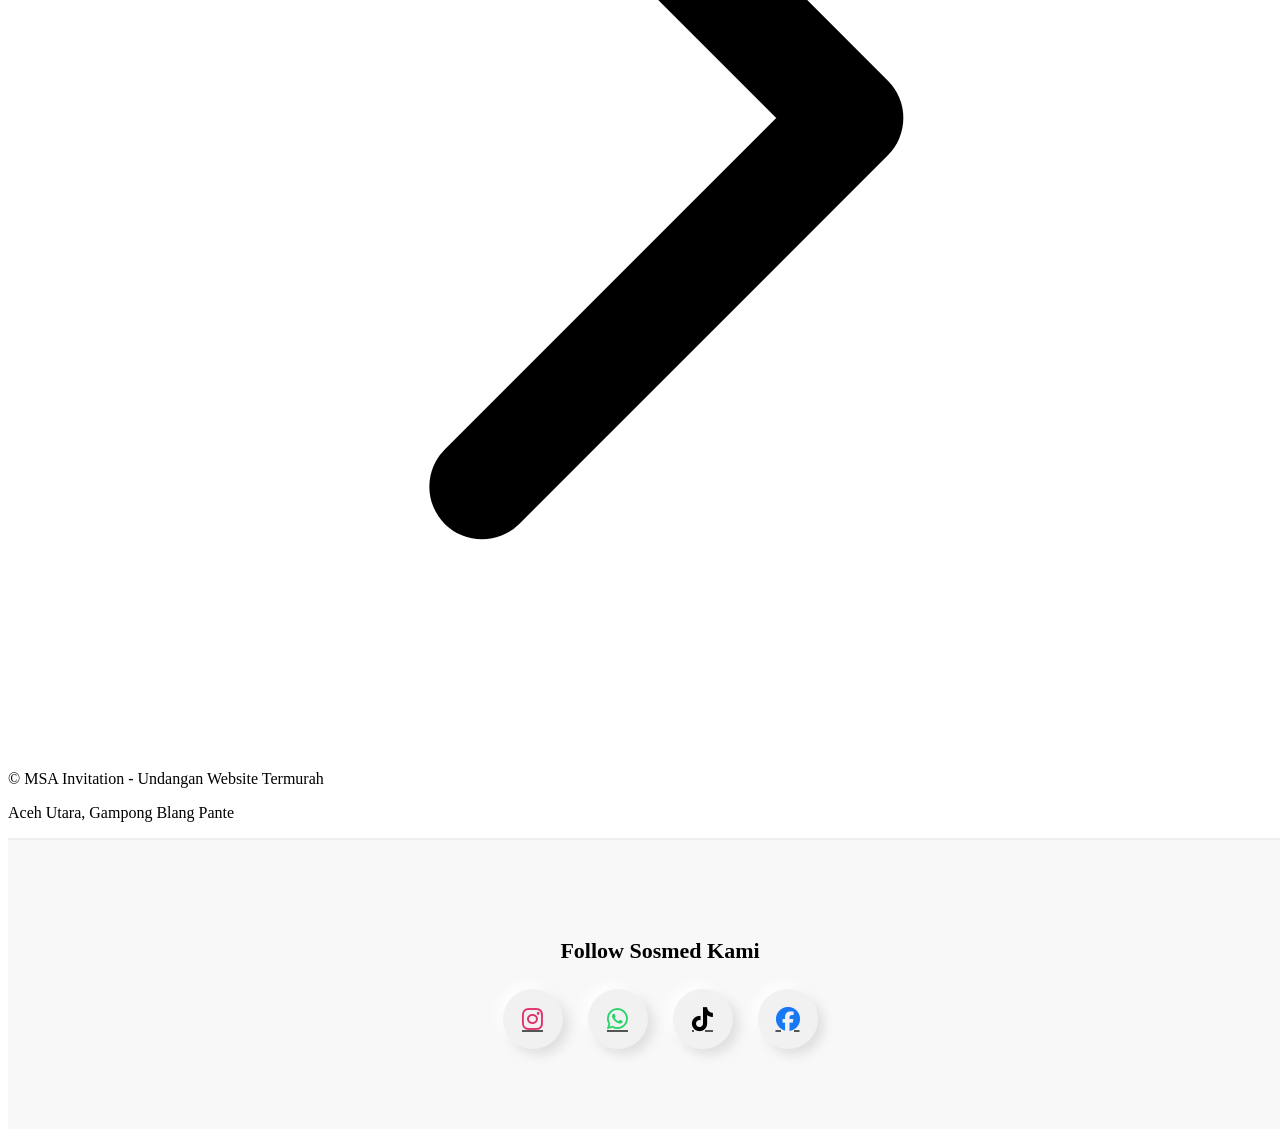
==== commit a6970c3c: "Update index.html" ====
--- a/index.html
+++ b/index.html
@@ -29,7 +29,7 @@
       rel="stylesheet"
       href="https://cdn.hugeicons.com/font/hgi-stroke-rounded.css"
     />
-    <link rel="stylesheet" href="/assets/theme-14.css" />
+    <link rel="stylesheet" href="/assets/theme-15.css" />
   </head>
   <body>
     <header class="sticky top-0 z-100">
@@ -314,16 +314,6 @@
       id="themes"
       class="grid grid-cols-2 md:grid-cols-3 lg:grid-cols-4 gap-2 sm:gap-10"
     ></div>
-
-    <div class="text-center mt-8">
-      <button
-        id="loadMore"
-        class="btn px-4 py-2 bg-primary rounded cursor-pointer hover:bg-primary inline-flex items-center justify-center gap-2"
-      >
-        Load More Themes
-      </button>
-    </div>
-  </div>
 </section>
 
     <section
@@ -728,6 +718,50 @@
 <link rel="stylesheet" href="https://cdnjs.cloudflare.com/ajax/libs/font-awesome/6.5.0/css/all.min.css">
 
 <style>
+
+/* ===== CATEGORY STYLE (TARUH DI SINI) ===== */
+#categories {
+  display: grid;
+  grid-template-columns: repeat(4, 1fr);
+  gap: 8px;
+  max-width: 500px;
+  margin: 0 auto 20px;
+}
+
+#categories button {
+  background: #f3f4f6;
+  border-radius: 10px;
+  padding: 10px 6px;
+  font-size: 12px;
+  font-weight: 600;
+  border: none;
+  cursor: pointer;
+  transition: all 0.2s ease;
+  box-shadow: 2px 2px 5px rgba(0,0,0,0.08);
+}
+
+#categories button:hover {
+  transform: translateY(-2px);
+}
+
+#categories button:active {
+  transform: scale(0.92);
+  box-shadow: inset 2px 2px 5px rgba(0,0,0,0.15);
+}
+
+.category-active {
+  background: #6d28d9 !important;
+  color: #fff;
+  box-shadow: 0 4px 10px rgba(109,40,217,0.4);
+}
+
+@media (max-width: 768px) {
+  #categories {
+    grid-template-columns: repeat(3, 1fr);
+  }
+}
+
+/* ===== BARU MASUK STYLE LAMA ===== */
 .sosmed-fix {
   width: 100%;
   text-align: center;
@@ -906,7 +940,7 @@
     // tombol ALL
     const allBtn = document.createElement("button");
     allBtn.textContent = "Semua";
-    allBtn.className = "btn m-1 category-active";
+    allBtn.className = "category-active";
     allBtn.onclick = function () {
       currentCategoryId = null;
       setActive(this);
@@ -921,7 +955,7 @@
 
       const btn = document.createElement("button");
       btn.textContent = cat.name;
-      btn.className = "btn m-1";
+      btn.className = "";
 
       btn.onclick = function () {
         currentCategoryId = cat.id;
@@ -949,5 +983,70 @@
 loadCategories();
 loadAllThemes();
 </script>
+<!-- MOBILE BOTTOM NAV -->
+<nav class="mobile-bottom-nav">
+  <a href="#home">🏠<br>Home</a>
+  <a href="#problem">⚠️<br>Problem</a>
+  <a href="#solusi">💡<br>Solusi</a>
+  <a href="#tema">🎨<br>Tema</a>
+  <a href="#paket">💰<br>Paket</a>
+  <a href="#faq">❓<br>FAQs</a>
+</nav>
+
+<style>
+/* ===== MOBILE BOTTOM NAV ===== */
+.mobile-bottom-nav {
+  position: fixed;
+  bottom: 0;
+  left: 0;
+  width: 100%;
+  background: #6d28d9;
+  display: none;
+  justify-content: space-around;
+  padding: 8px 4px;
+  z-index: 9999;
+  box-shadow: 0 -3px 15px rgba(0,0,0,0.25);
+}
+
+/* ITEM MENU */
+.mobile-bottom-nav a {
+  color: #fff;
+  text-decoration: none;
+  font-size: 10px;
+  font-weight: 600;
+  text-align: center;
+  line-height: 1.2;
+  opacity: 0.9;
+  transition: 0.2s;
+  flex: 1;
+}
+
+/* HOVER & TAP */
+.mobile-bottom-nav a:hover {
+  opacity: 1;
+  transform: scale(1.1);
+}
+
+.mobile-bottom-nav a:active {
+  transform: scale(0.95);
+}
+
+/* KHUSUS HP */
+@media (max-width: 768px) {
+  .mobile-bottom-nav {
+    display: flex;
+  }
+
+  /* sembunyikan navbar atas */
+  .navbar {
+    display: none !important;
+  }
+
+  /* biar konten gak ketutup */
+  body {
+    padding-bottom: 80px;
+  }
+}
+</style>
   </body>
 </html>
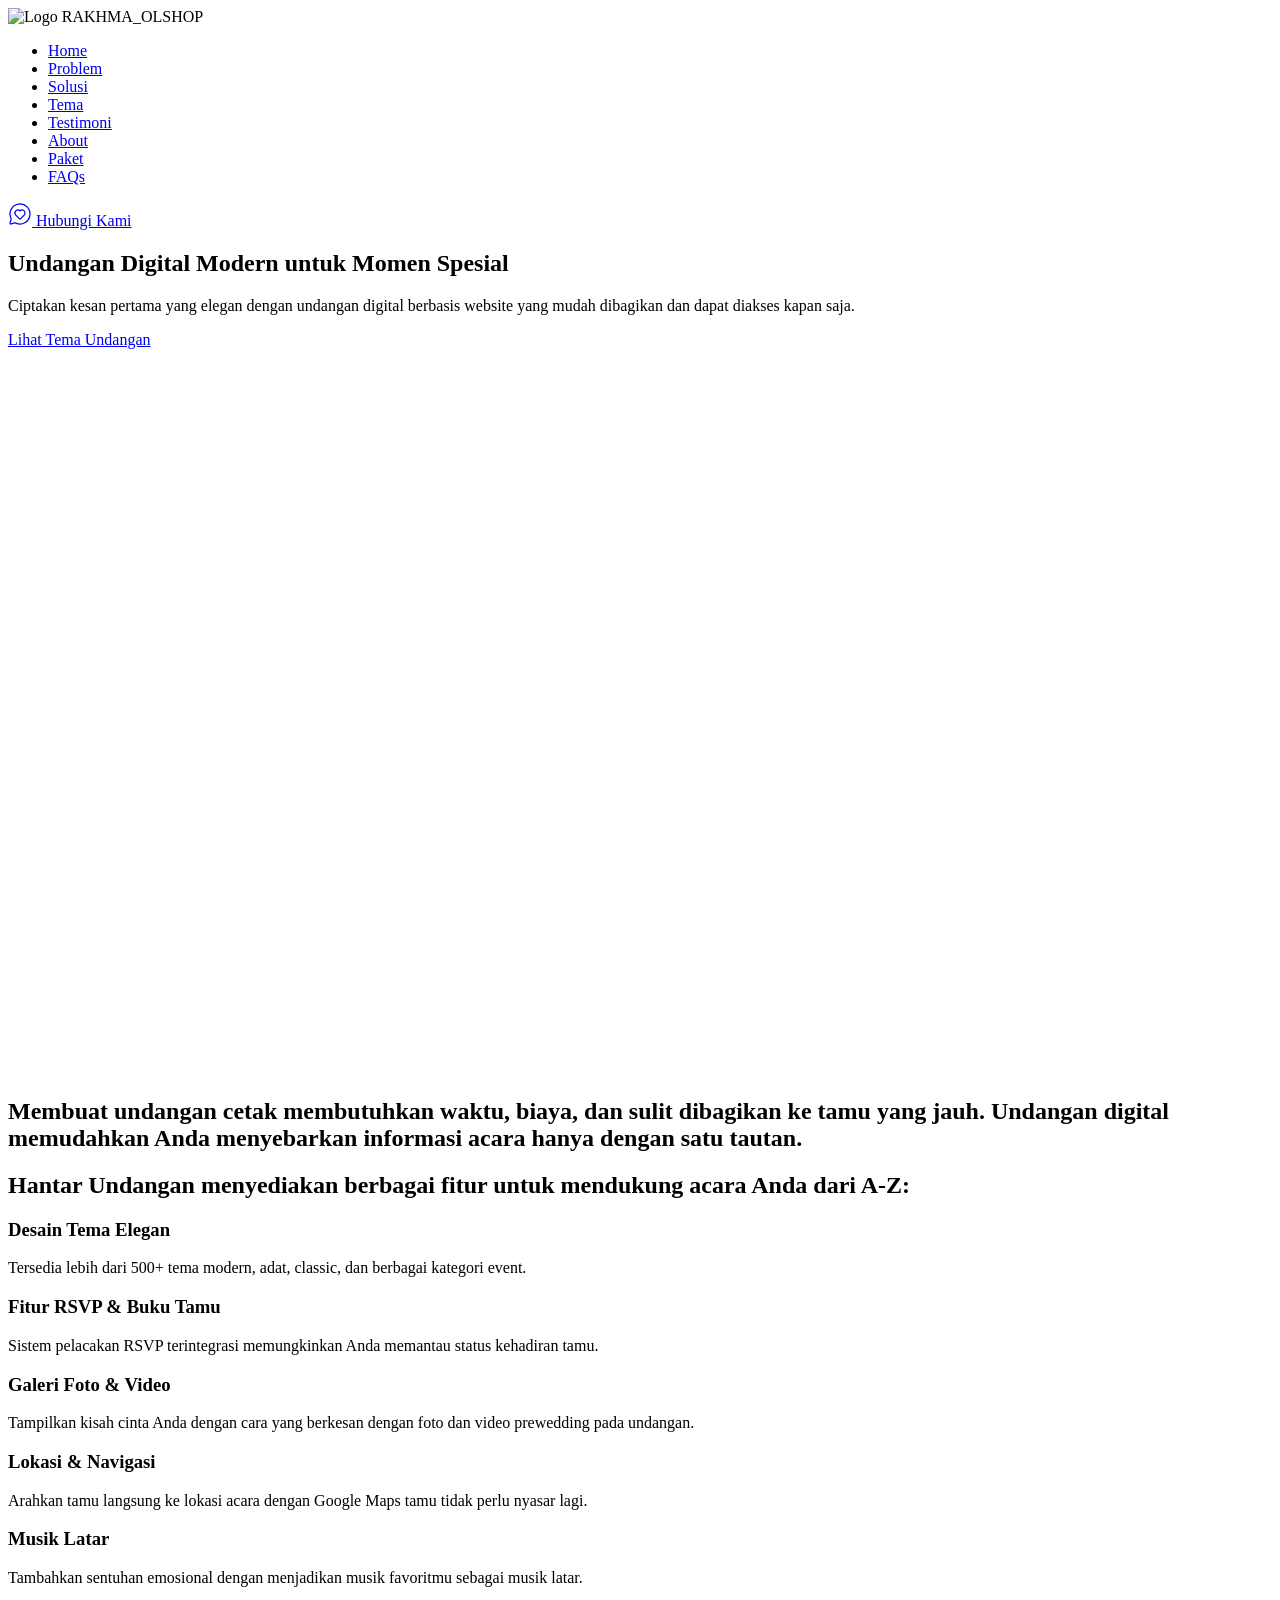
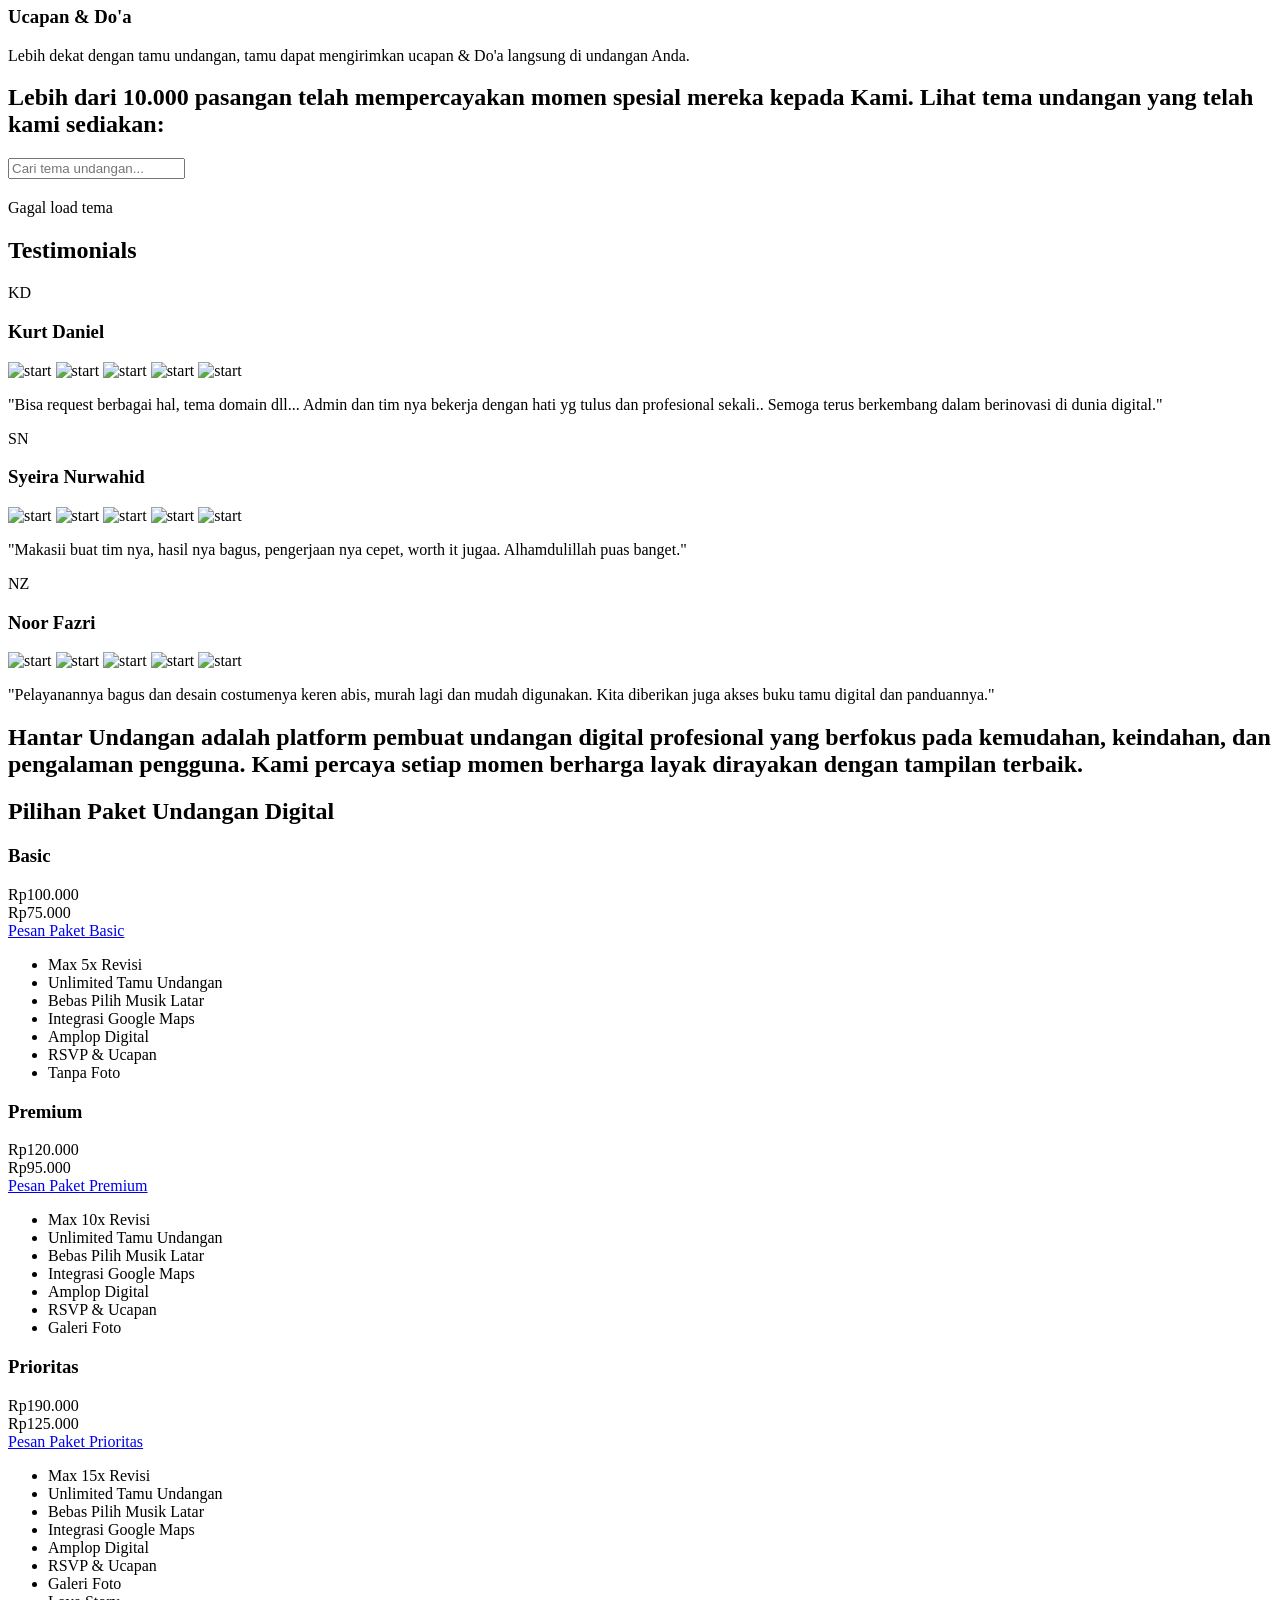
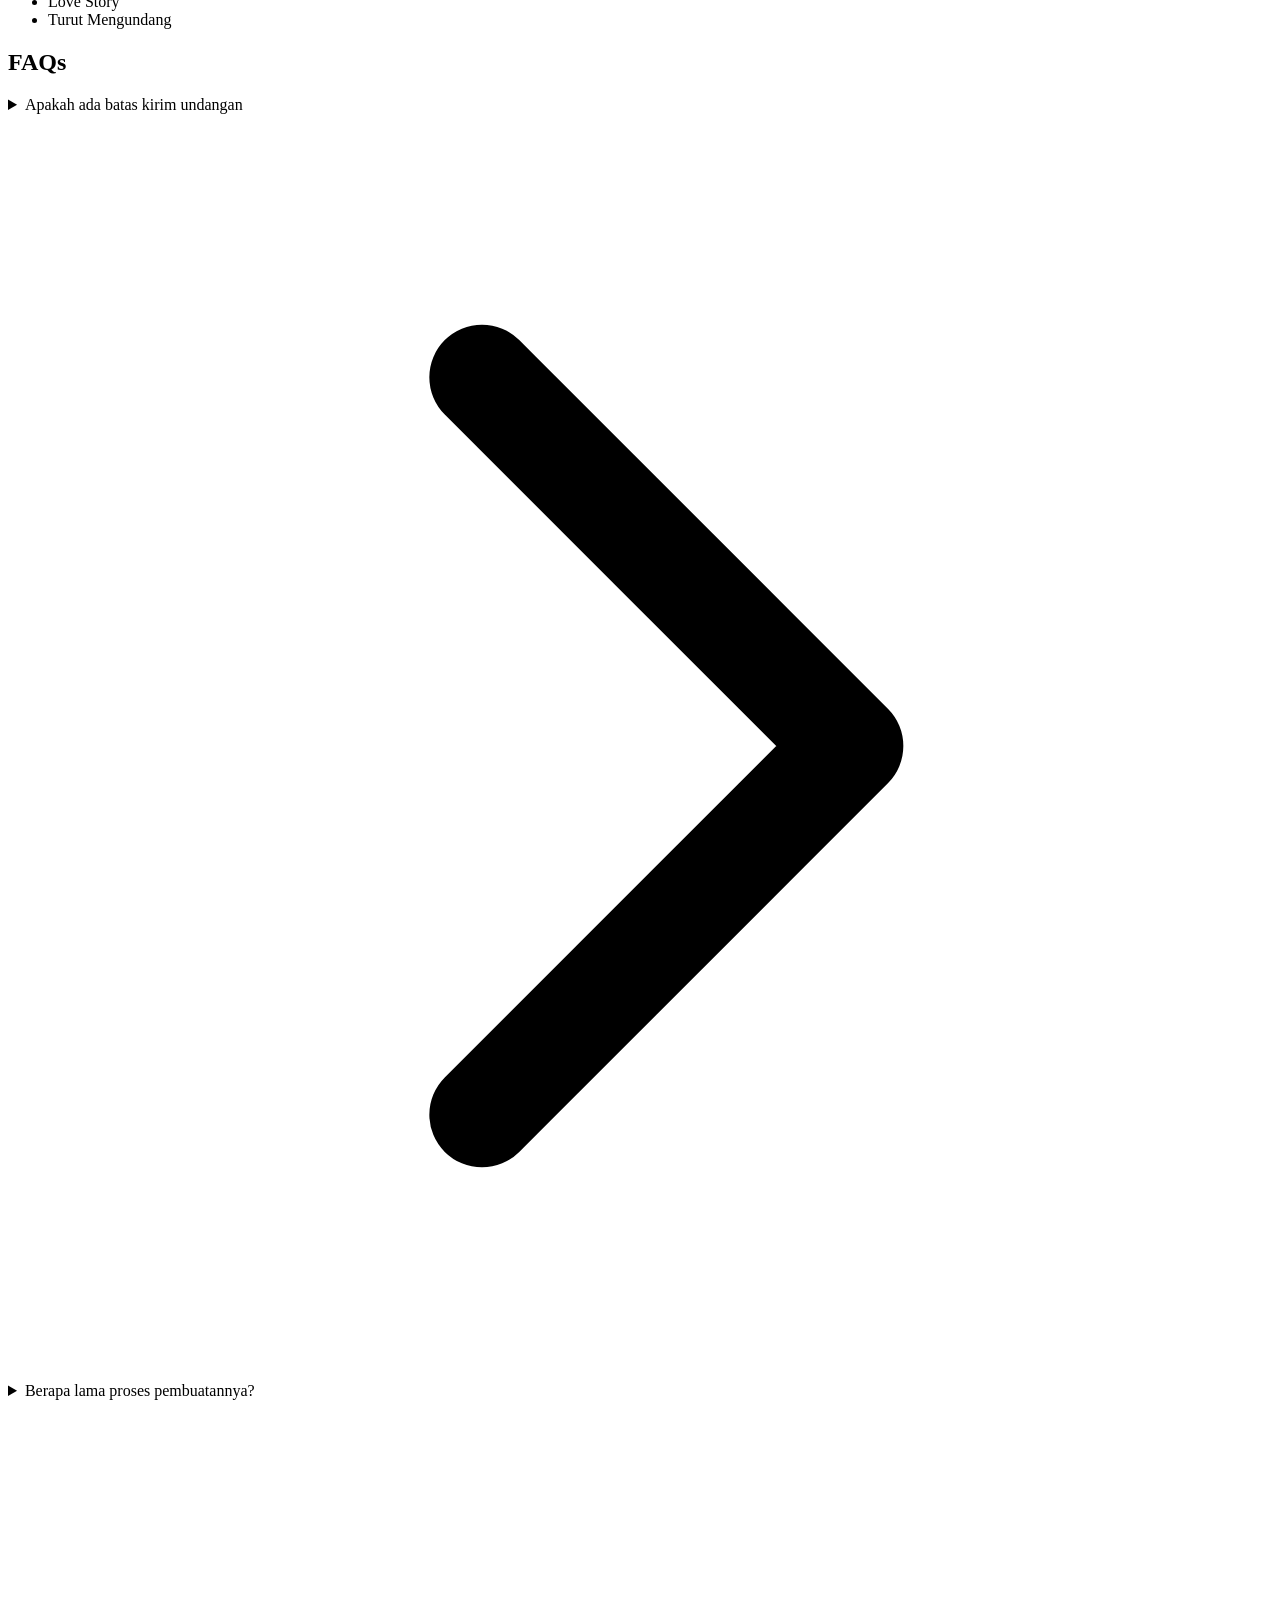
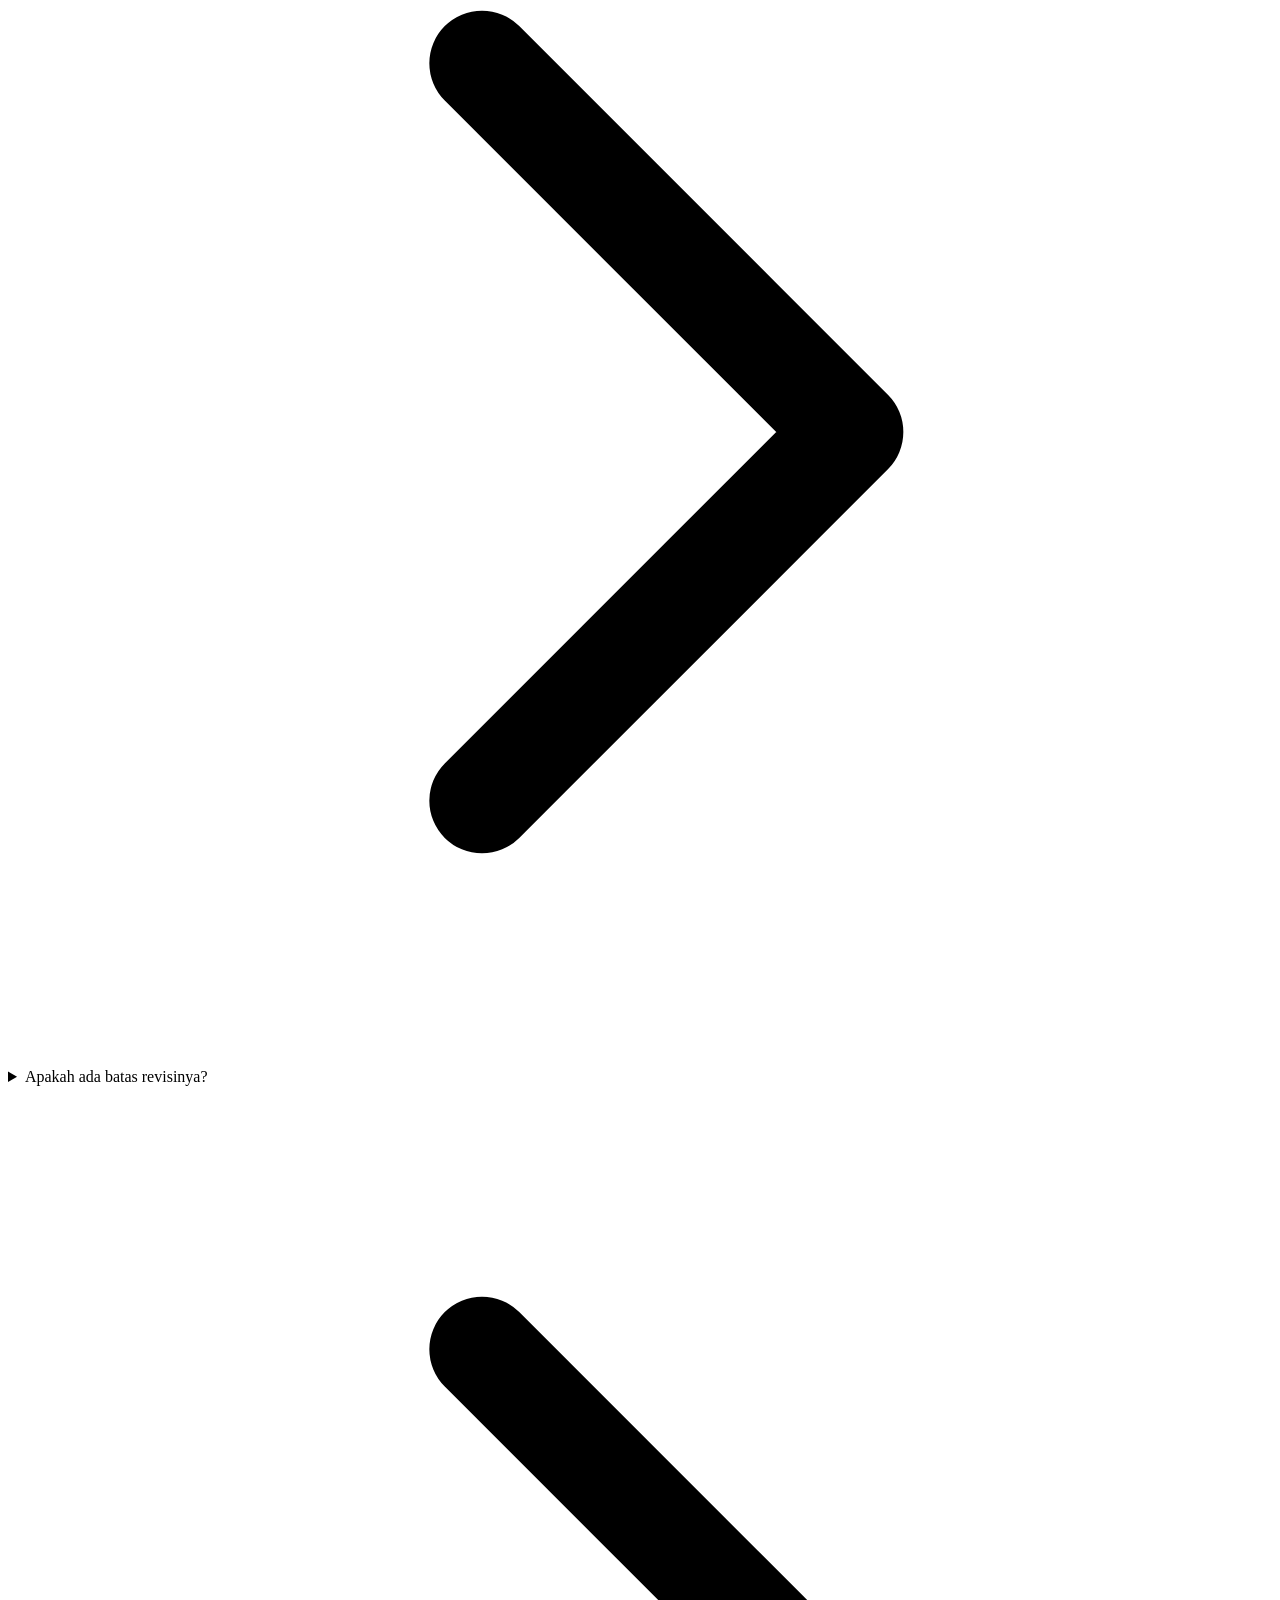
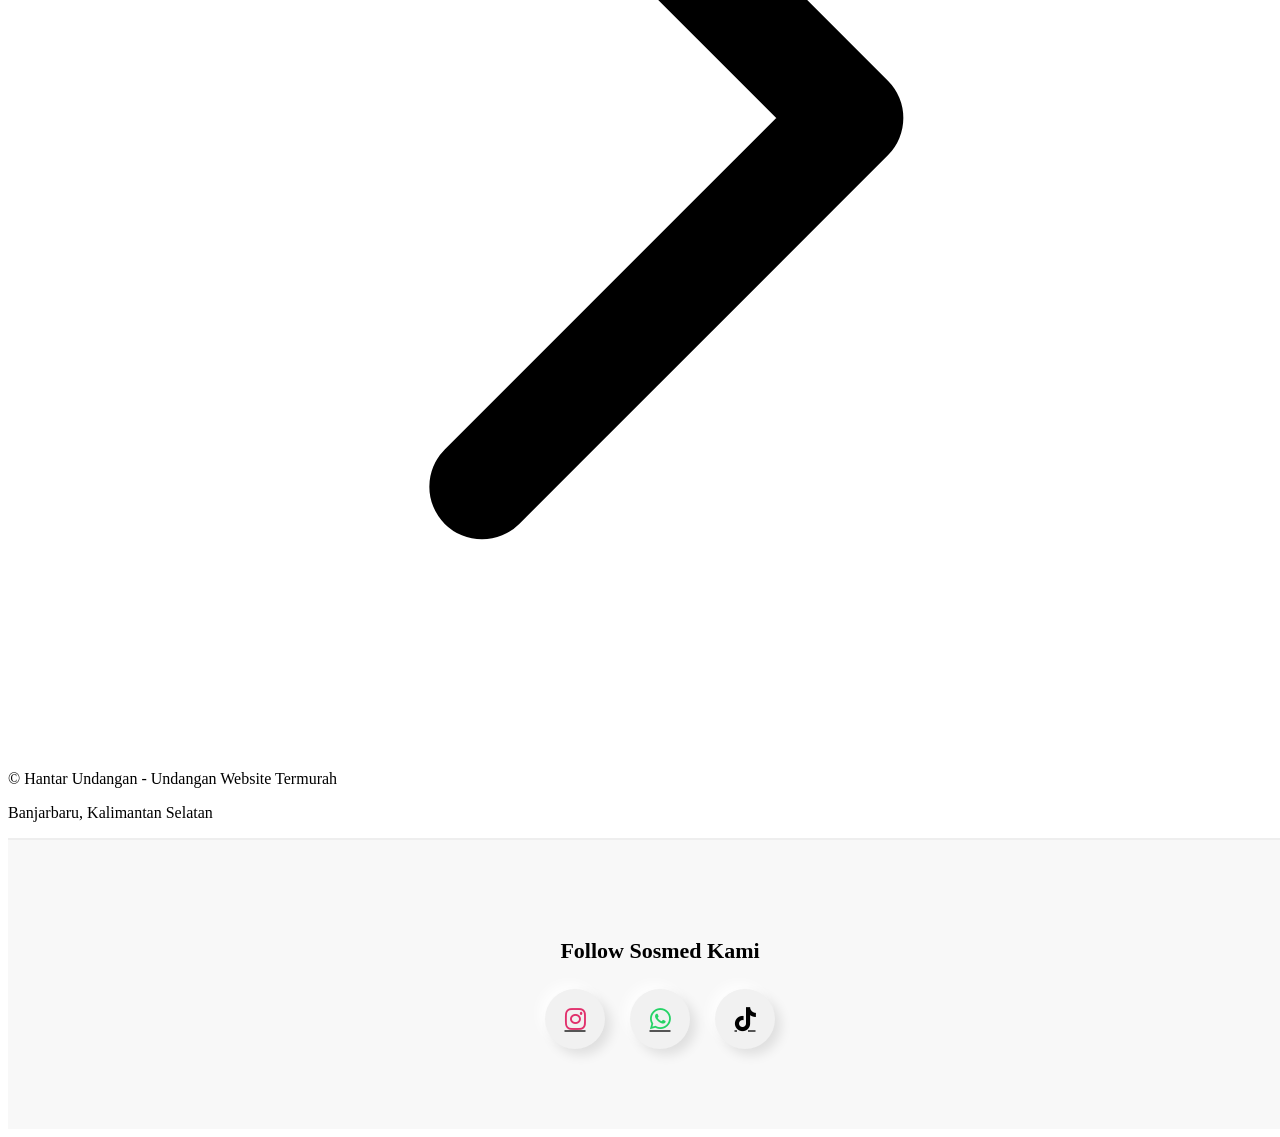
==== commit 3d1e3ff5: "Update index.html" ====
--- a/index.html
+++ b/index.html
@@ -4,14 +4,14 @@
     <meta charset="UTF-8" />
     <meta name="viewport" content="width=device-width, initial-scale=1.0" />
     <script src="https://cdn.jsdelivr.net/npm/@tailwindcss/browser@4"></script>
-    <title>MSA Invitation - Undangan Website Murah</title>
+    <title>RAKHMA_OLSHOP - Undangan Website Murah</title>
     <meta
       name="description"
       content="Buat undangan online digital website cukup pilih tema, edit detail acara, upload foto, semua bisa selesai dalam hitungan menit."
     />
     <meta
       property="og:title"
-      content="MSA Invitation - Undangan Website Murah"
+      content="RAKHMA_OLSHOP - Undangan Website Murah"
     />
     <meta
       property="og:description"
@@ -29,7 +29,7 @@
       rel="stylesheet"
       href="https://cdn.hugeicons.com/font/hgi-stroke-rounded.css"
     />
-    <link rel="stylesheet" href="/assets/theme-15.css" />
+    <link rel="stylesheet" href="/assets/theme-4.css" />
   </head>
   <body>
     <header class="sticky top-0 z-100">
@@ -38,8 +38,8 @@
           class="h-full w-full max-w-6xl px-4 flex items-center justify-between mx-auto"
         >
           <div class="w-50 flex items-center gap-2">
-            <img src="/assets/MSA P.png" alt="Logo" height="48" width="48" />
-            <span class="text-lg font-bold">MSA Invitation</span>
+            <img src="/assets/RAKHMA_OLSHOP.png" alt="Logo" height="48" width="48" />
+            <span class="text-lg font-bold">RAKHMA_OLSHOP</span>
           </div>
           <ul class="hidden lg:flex items-center justify-center grow gap-2">
             <li>
@@ -109,7 +109,7 @@
           </ul>
           <div class="w-50 text-right">
             <a
-              href="https://wa.me/6281261233730"
+              href="https://wa.me/6285389511525"
               class="btn px-2 sm:px-4 py-2 bg-primary text-white rounded cursor-pointer hover:bg-primary inline-flex items-center justify-center gap-2"
             >
               <span class="sm:hidden">
@@ -181,7 +181,7 @@
     >
       <div class="max-w-7xl mx-auto px-6">
         <h2 class="text-4xl font-bold text-center mb-16 max-w-4xl mx-auto">
-          <span class="text-gradient">MSA Invitation </span> menyediakan
+          <span class="text-gradient">Hantar Undangan</span> menyediakan
           berbagai fitur untuk mendukung acara Anda dari A-Z:
         </h2>
 
@@ -490,7 +490,7 @@
     <section id="tentang" class="py-16 md:py-24">
       <div class="max-w-7xl mx-auto px-6">
         <h2 class="text-4xl font-bold text-center">
-          <span class="text-gradient">MSA Invitation</span> adalah platform
+          <span class="text-gradient">Hantar Undangan</span> adalah platform
           pembuat undangan digital profesional yang berfokus pada kemudahan,
           keindahan, dan pengalaman pengguna. Kami percaya
           <span class="text-gradient">setiap momen berharga</span> layak
@@ -516,10 +516,10 @@
             <div class="leading-snug text-center">
               <h3 class="text-2xl uppercase tracking-wider">Basic</h3>
               <div class="line-through">Rp100.000</div>
-              <div class="text-4xl font-bold">Rp65.000</div>
+              <div class="text-4xl font-bold">Rp75.000</div>
             </div>
             <a
-              href="https://wa.me/6281261233730?text=Saya+mau+pesan+paket+Basic"
+              href="https://wa.me/6285389511525?text=Saya+mau+pesan+paket+Basic"
               target="_blank"
               rel="nofollow"
               class="btn w-full text-sm sm:text-base inline-flex items-center text-center justify-center rounded h-12 px-2 bg-primary text-white hover:bg-primary"
@@ -544,10 +544,10 @@
             <div class="leading-snug text-center">
               <h3 class="text-2xl uppercase tracking-wider">Premium</h3>
               <div class="line-through">Rp120.000</div>
-              <div class="text-4xl font-bold">Rp85.000</div>
+              <div class="text-4xl font-bold">Rp95.000</div>
             </div>
             <a
-              href="https://wa.me/6281261233730?text=Saya+mau+pesan+paket+Premium"
+              href="https://wa.me/6285389511525?text=Saya+mau+pesan+paket+Premium"
               target="_blank"
               rel="nofollow"
               class="btn w-full text-sm sm:text-base inline-flex items-center text-center justify-center rounded h-12 px-2 bg-primary text-white hover:bg-primary"
@@ -572,10 +572,10 @@
             <div class="leading-snug text-center">
               <h3 class="text-2xl uppercase tracking-wider">Prioritas</h3>
               <div class="line-through">Rp190.000</div>
-              <div class="text-4xl font-bold">Rp100.000</div>
+              <div class="text-4xl font-bold">Rp125.000</div>
             </div>
             <a
-              href="https://wa.me/6281261233730?text=Saya+mau+pesan+paket+Prioritas"
+              href="https://wa.me/6285389511525?text=Saya+mau+pesan+paket+Prioritas"
               target="_blank"
               rel="nofollow"
               class="btn w-full text-sm sm:text-base inline-flex items-center text-center justify-center rounded h-12 px-2 bg-primary text-white hover:bg-primary"
@@ -687,9 +687,9 @@
 
     <!-- Footer -->
     <footer class="py-8 text-center text-zinc-500">
-      <p>&copy; MSA Invitation - Undangan Website Termurah</p>
+      <p>&copy; Hantar Undangan - Undangan Website Termurah</p>
       <p class="text-xs mt-2">
-        Aceh Utara, Gampong Blang Pante
+        Banjarbaru, Kalimantan Selatan
       </p>
     </div>
 
@@ -699,17 +699,14 @@
   <h2>Follow Sosmed Kami</h2>
 
   <div class="sosmed-icons">
-    <a href="https://www.instagram.com/msa_invitation?igsh=b3ByZXFiYWM4eXg5" target="_blank">
+    <a href="https://www.instagram.com/hantar.undangan" target="_blank">
       <i class="fab fa-instagram"></i>
     </a>
-    <a href="https://api.whatsapp.com/send?phone=6281261233730" target="_blank">
+    <a href="https://api.whatsapp.com/send?phone=6285389511525" target="_blank">
       <i class="fab fa-whatsapp"></i>
     </a>
-    <a href="https://www.tiktok.com/@msainvitation?_t=ZS-8vaFXliIlsd&_r=1" target="_blank">
+    <a href="https://www.tiktok.com/hantar undangan" target="_blank">
       <i class="fab fa-tiktok"></i>
-    </a>
-    <a href="https://www.facebook.com/share/1EvFyyPU51/" target="_blank">
-      <i class="fab fa-facebook"></i>
     </a>
   </div>
 </section>
@@ -729,30 +726,36 @@
 }
 
 #categories button {
-  background: #f3f4f6;
-  border-radius: 10px;
-  padding: 10px 6px;
+  background: linear-gradient(135deg, #ede9fe, #ddd6fe);
+  color: #5b21b6;
+  border: 1px solid #c4b5fd;
+  border-radius: 999px;
+  padding: 10px 10px;
   font-size: 12px;
   font-weight: 600;
-  border: none;
   cursor: pointer;
-  transition: all 0.2s ease;
-  box-shadow: 2px 2px 5px rgba(0,0,0,0.08);
-}
-
+  transition: all 0.25s ease;
+  box-shadow: 0 2px 6px rgba(0,0,0,0.08);
+}
+
+/* hover */
 #categories button:hover {
+  background: linear-gradient(135deg, #c4b5fd, #a78bfa);
+  color: #fff;
   transform: translateY(-2px);
 }
 
+/* klik */
 #categories button:active {
-  transform: scale(0.92);
-  box-shadow: inset 2px 2px 5px rgba(0,0,0,0.15);
-}
-
+  transform: scale(0.95);
+}
+
+/* aktif */
 .category-active {
-  background: #6d28d9 !important;
-  color: #fff;
-  box-shadow: 0 4px 10px rgba(109,40,217,0.4);
+  background: linear-gradient(135deg, #7c3aed, #5b21b6) !important;
+  color: #fff !important;
+  box-shadow: 0 6px 15px rgba(109,40,217,0.5);
+  transform: scale(1.05);
 }
 
 @media (max-width: 768px) {
@@ -838,7 +841,7 @@
 
     <script>
 const baseUrl = "https://webinvit.id";
-const phoneNumber = "6281261233730";
+const phoneNumber = "6285389511525";
 
 const categoryUrl = baseUrl + "/seller/api/v1/categories";
 
